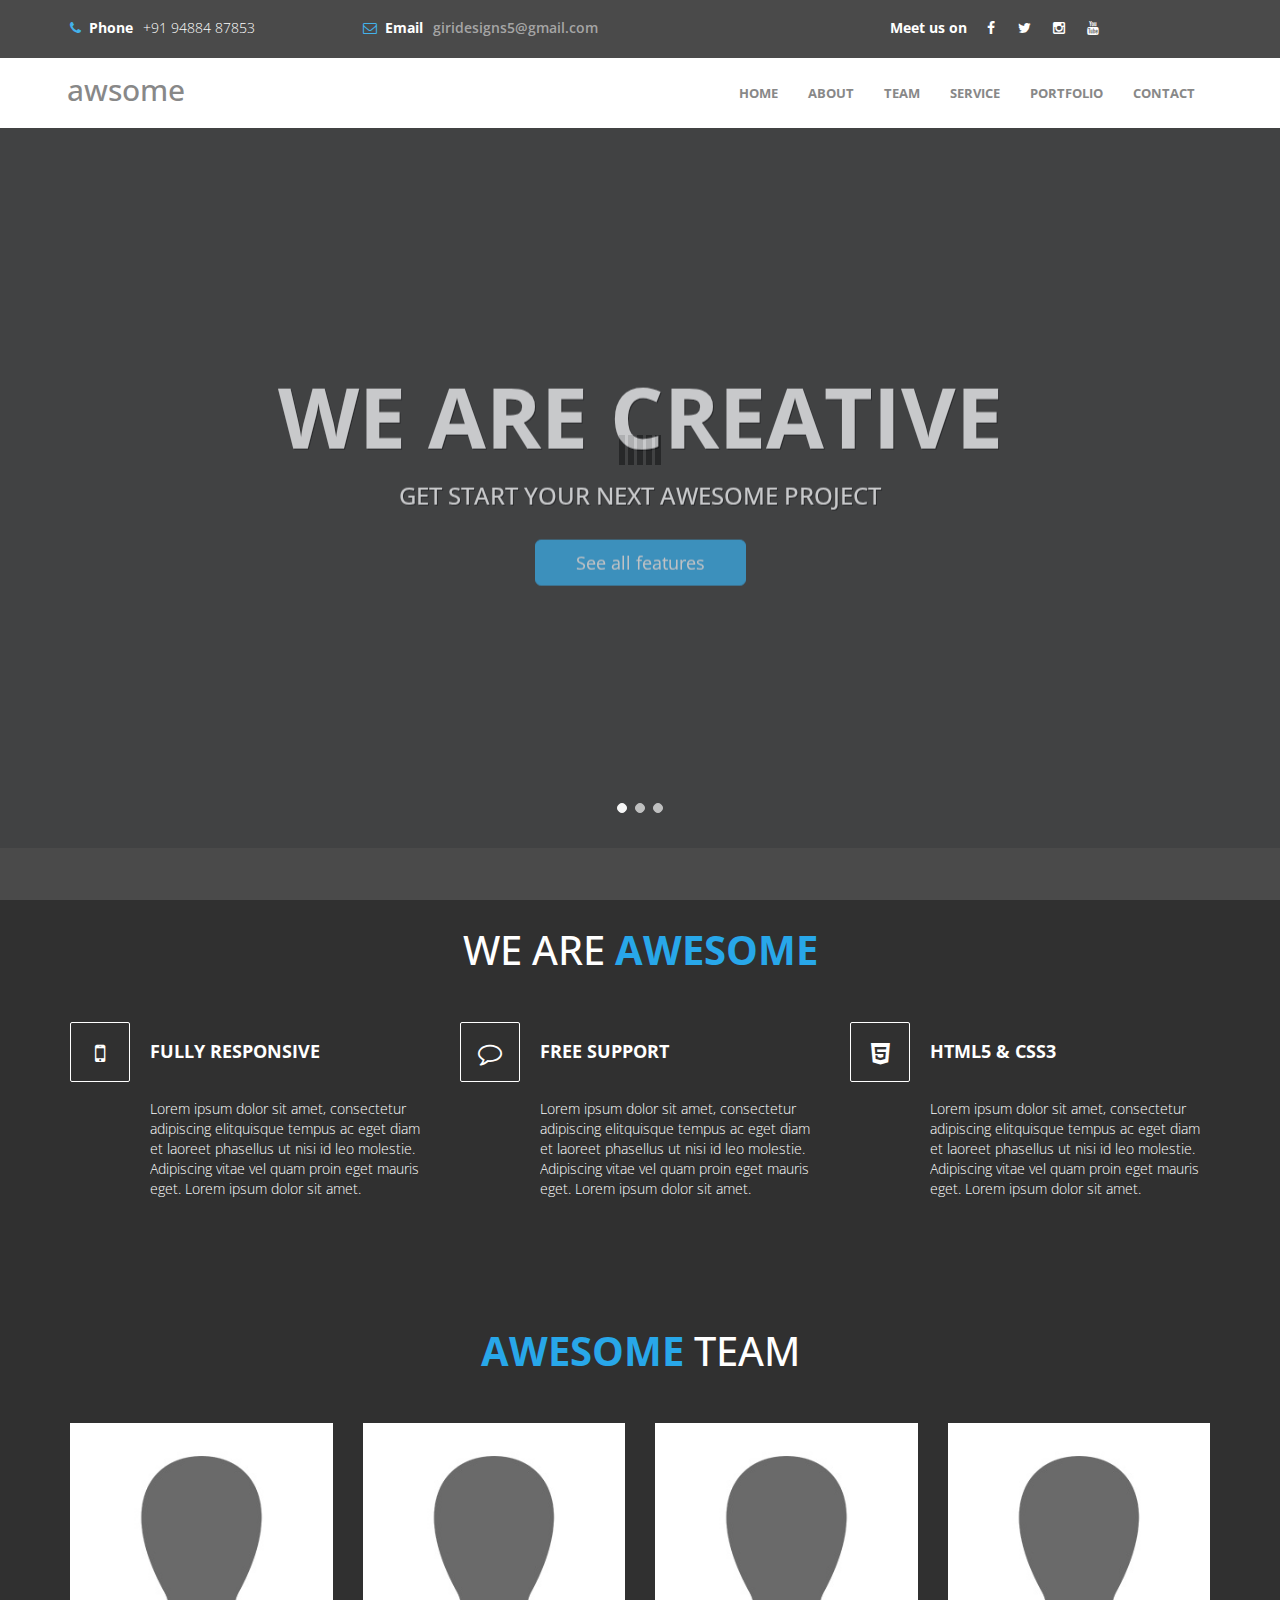
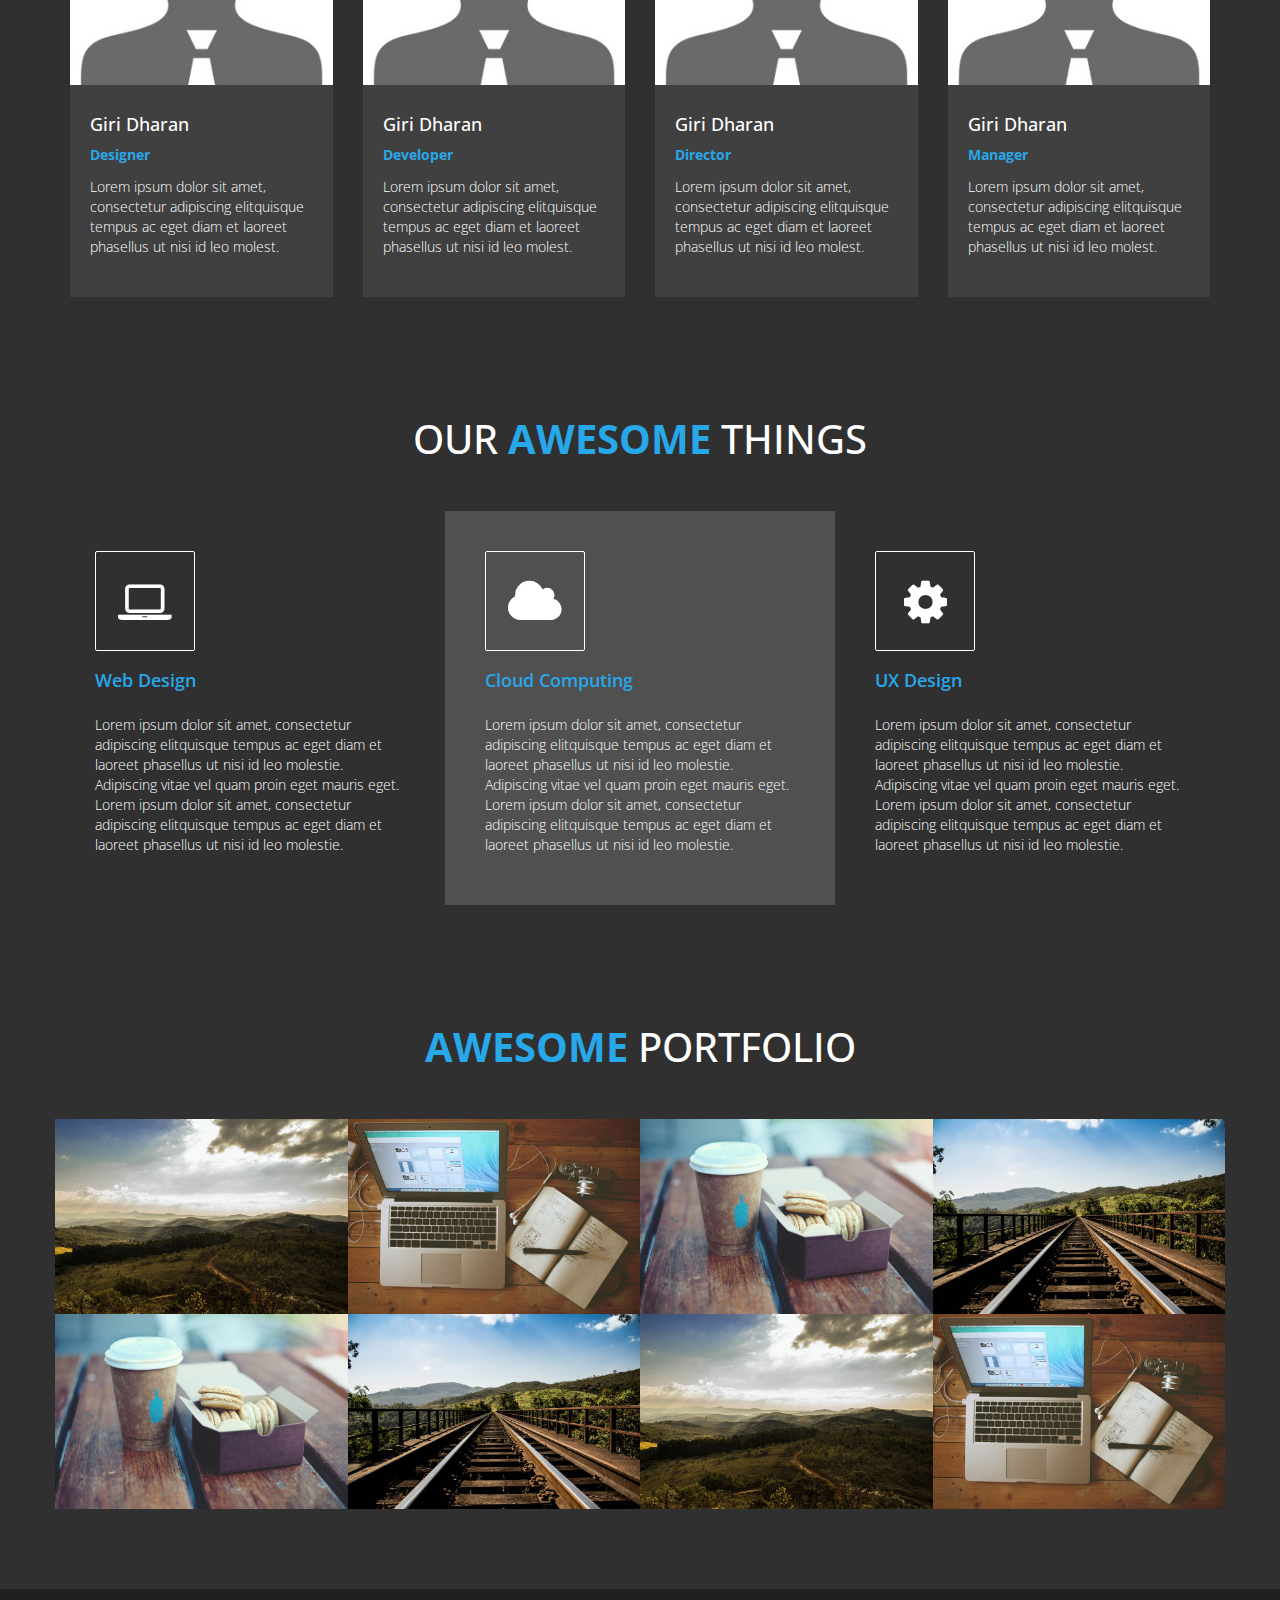
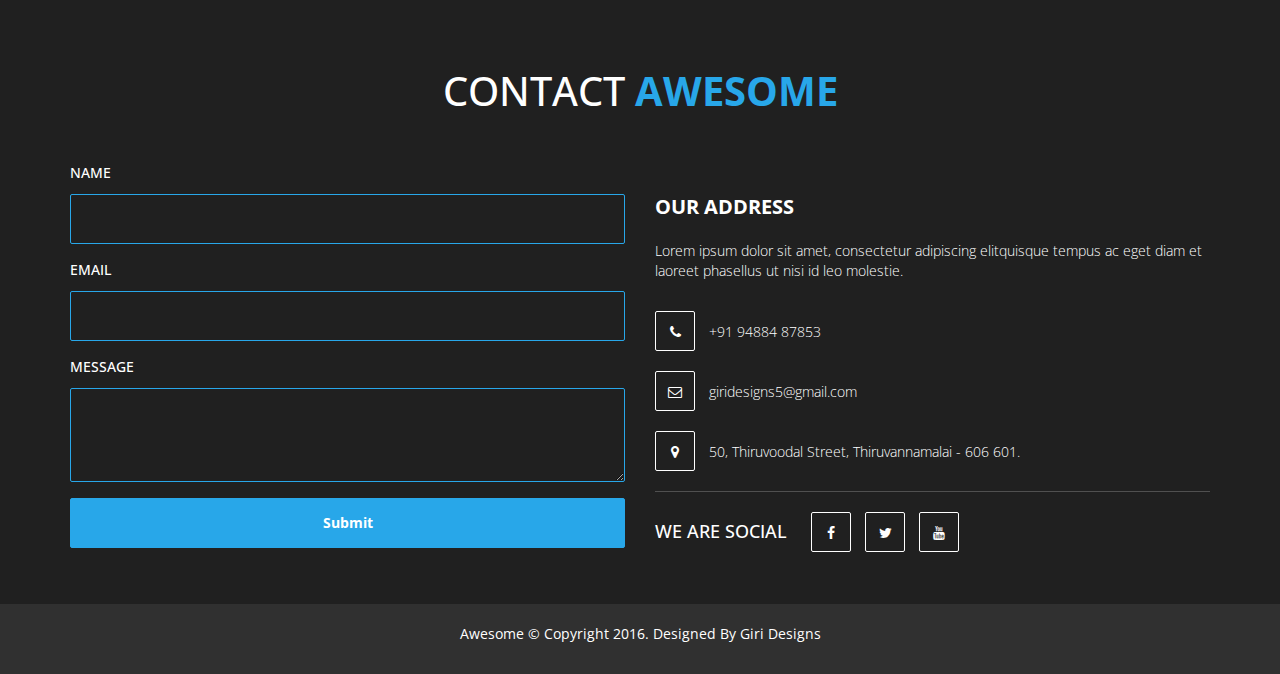
==== index.html @ 8d317e16 "mockup web" ====
<!DOCTYPE html>
<html lang="en">
	<head>
		<meta charset="utf-8">
		<!-- 
        Awesome Template
        http://www.templatemo.com/preview/templatemo_450_awesome
        -->
		<title>Home</title>
		<meta name="keywords" content="">
		<meta name="description" content="">
		<meta http-equiv="X-UA-Compatible" content="IE=Edge">
		<meta name="viewport" content="width=device-width, initial-scale=1">
		
        <link rel="icon" href="images/tab-favicon.png">
        <link rel="stylesheet" href="css/style.css">

		<link rel="stylesheet" href="css/animate.min.css">
		<link rel="stylesheet" href="css/bootstrap.min.css">
		<link rel="stylesheet" href="css/font-awesome.min.css">
		<link href='http://fonts.googleapis.com/css?family=Open+Sans:400,300,600,700' rel='stylesheet' type='text/css'>
		<link rel="stylesheet" href="css/templatemo-style.css">
		<script src="js/jquery.js"></script>
		<script src="js/bootstrap.min.js"></script>
        <script src="js/jquery.singlePageNav.min.js"></script>
		<script src="js/typed.js"></script>
		<script src="js/wow.min.js"></script>
		<script src="js/custom.js"></script>
	</head>
	<body id="top">

		<!-- start preloader -->
		<div class="preloader">
			<div class="sk-spinner sk-spinner-wave">
     	 		<div class="sk-rect1"></div>
       			<div class="sk-rect2"></div>
       			<div class="sk-rect3"></div>
      	 		<div class="sk-rect4"></div>
      			<div class="sk-rect5"></div>
     		</div>
    	</div>
    	<!-- end preloader -->

        <!-- start header -->
        <header>
            <div class="container">
                <div class="row">
                    <div class="col-md-3 col-sm-4 col-xs-12">
                        <p><i class="fa fa-phone"></i><span> Phone</span>+91 94884 87853</p>
                    </div>
                    <div class="col-md-3 col-sm-4 col-xs-12">
                        <p><i class="fa fa-envelope-o"></i><span> Email</span><a href="mailto:giridesigns5@gmail.com">giridesigns5@gmail.com</a></p>
                    </div>
                    <div class="col-md-5 col-sm-4 col-xs-12">
                        <ul class="social-icon">
                            <li><span>Meet us on</span></li>
                            <li><a href="#" class="fa fa-facebook"></a></li>
                            <li><a href="#" class="fa fa-twitter"></a></li>
                            <li><a href="#" class="fa fa-instagram"></a></li>
                            <li><a href="https://www.youtube.com/channel/UC4yzoGuKkCL_8FzI-B-x83A" class="fa fa-youtube"></a></li>
                        </ul>
                    </div>
                </div>
            </div>
        </header>
        <!-- end header -->

    	<!-- start navigation -->
		<nav class="navbar navbar-default templatemo-nav" role="navigation">
			<div class="container">
				<div class="navbar-header">
					<button class="navbar-toggle" data-toggle="collapse" data-target=".navbar-collapse">
						<span class="icon icon-bar"></span>
						<span class="icon icon-bar"></span>
						<span class="icon icon-bar"></span>
					</button>
					<a href="#" class="navbar-brand mt10">awsome
                    </a>
				</div>
				<div class="collapse navbar-collapse">
					<ul class="nav navbar-nav navbar-right">
						<li><a href="#top">HOME</a></li>
						<li><a href="#about">ABOUT</a></li>
						<li><a href="#team">TEAM</a></li>
						<li><a href="#service">SERVICE</a></li>
						<li><a href="#portfolio">PORTFOLIO</a></li>
						<li><a href="#contact">CONTACT</a></li>
					</ul>
				</div>
			</div>
		</nav>
		<!-- end navigation -->
        <div class="carousel fade-carousel slide" data-ride="carousel" data-interval="4000" id="bs-carousel">
          <!-- Overlay -->
          <div class="overlay"></div>

          <!-- Indicators -->
          <ol class="carousel-indicators">
            <li data-target="#bs-carousel" data-slide-to="0" class="active"></li>
            <li data-target="#bs-carousel" data-slide-to="1"></li>
            <li data-target="#bs-carousel" data-slide-to="2"></li>
          </ol>
          
          <!-- Wrapper for slides -->
          <div class="carousel-inner">
            <div class="item slides active">
              <div class="slide-1"></div>
              <div class="hero">
                <hgroup>
                    <h1>We are creative</h1>        
                    <h3>Get start your next awesome project</h3>
                </hgroup>
                <button class="btn btn-hero btn-lg" role="button">See all features</button>
              </div>
            </div>
            <div class="item slides">
              <div class="slide-2"></div>
              <div class="hero">        
                <hgroup>
                    <h1>We are smart</h1>        
                    <h3>Get start your next awesome project</h3>
                </hgroup>       
                <button class="btn btn-hero btn-lg" role="button">See all features</button>
              </div>
            </div>
            <div class="item slides">
              <div class="slide-3"></div>
              <div class="hero">        
                <hgroup>
                    <h1>We are amazing</h1>        
                    <h3>Get start your next awesome project</h3>
                </hgroup>
                <button class="btn btn-hero btn-lg" role="button">See all features</button>
              </div>
            </div>
          </div> 
        </div>
    	<!-- start home -->
    <!--     	<section id="home">
        		<div class="container">
        			<div class="row">
        				<div class="col-md-offset-2 col-md-8">
        					<h1 class="wow fadeIn" data-wow-offset="50" data-wow-delay="0.9s">We make website that are <span>awesome</span></h1>
        					<div class="element">
                                <div class="sub-element">Hello, This is a HTML Website.</div>
                                <div class="sub-element">Awesome Website is Designed and provided by Giri Designs.</div>
                                <div class="sub-element">If you need this website, Please contact us.</div>
                            </div>
        					<a data-scroll href="#about" class="btn btn-default wow fadeInUp" data-wow-offset="50" data-wow-delay="0.6s">GET STARTED</a>
        				</div>
        			</div>
        		</div>
        	</section> -->
    	<!-- end home -->

    	<!-- start about -->
		<section id="about">
			<div class="container">
				<div class="row">
					<div class="col-md-12">
    					<h2 class="wow bounceIn" data-wow-offset="50" data-wow-delay="0.3s">WE ARE <span>AWESOME</span></h2>
    				</div>
					<div class="col-md-4 col-sm-4 col-xs-12 wow fadeInLeft" data-wow-offset="50" data-wow-delay="0.6s">
						<div class="media">
							<div class="media-heading-wrapper">
								<div class="media-object pull-left">
									<i class="fa fa-mobile"></i>
								</div>
								<h3 class="media-heading">FULLY RESPONSIVE</h3>
							</div>
							<div class="media-body">
								<p>Lorem ipsum dolor sit amet, consectetur adipiscing elitquisque tempus ac eget diam et laoreet phasellus ut nisi id leo molestie. Adipiscing vitae vel quam proin eget mauris eget. Lorem ipsum dolor sit amet.</p>
							</div>
						</div>
					</div>
					<div class="col-md-4 col-sm-4 col-xs-12 wow fadeInUp" data-wow-offset="50" data-wow-delay="0.9s">
						<div class="media">
							<div class="media-heading-wrapper">
								<div class="media-object pull-left">
									<i class="fa fa-comment-o"></i>
								</div>
								<h3 class="media-heading">FREE SUPPORT</h3>
							</div>
							<div class="media-body">
								<p>Lorem ipsum dolor sit amet, consectetur adipiscing elitquisque tempus ac eget diam et laoreet phasellus ut nisi id leo molestie. Adipiscing vitae vel quam proin eget mauris eget. Lorem ipsum dolor sit amet.</p>
							</div>
						</div>
					</div>
					<div class="col-md-4 col-sm-4 col-xs-12 wow fadeInRight" data-wow-offset="50" data-wow-delay="0.6s">
						<div class="media">
							<div class="media-heading-wrapper">
								<div class="media-object pull-left">
									<i class="fa fa-html5"></i>
								</div>
								<h3 class="media-heading">HTML5 &AMP; CSS3</h3>
							</div>
							<div class="media-body">
								<p>Lorem ipsum dolor sit amet, consectetur adipiscing elitquisque tempus ac eget diam et laoreet phasellus ut nisi id leo molestie. Adipiscing vitae vel quam proin eget mauris eget. Lorem ipsum dolor sit amet.</p>
							</div>
						</div>
					</div>
				</div>
			</div>
		</section>
		<!-- end about -->

    	<!-- start team -->
    	<section id="team">
    		<div class="container">
    			<div class="row">
    				<div class="col-md-12">
    					<h2 class="wow bounceIn" data-wow-offset="50" data-wow-delay="0.3s"><span>AWESOME</span> TEAM</h2>
    				</div>
    				<div class="col-md-3 col-sm-6 col-xs-12 wow fadeIn" data-wow-offset="50" data-wow-delay="1.3s">
    					<div class="team-wrapper">
    						<img src="images/member-1.jpg" class="img-responsive" alt="team img 1">
    							<div class="team-des">
    								<h4>Giri Dharan</h4>
    								<span>Designer</span>
    								<p>Lorem ipsum dolor sit amet, consectetur adipiscing elitquisque tempus ac eget diam et laoreet phasellus ut nisi id leo molest.</p>
    							</div>
    					</div>
    				</div>
    				<div class="col-md-3 col-sm-6 col-xs-12 wow fadeIn" data-wow-offset="50" data-wow-delay="1.6s">
    					<div class="team-wrapper">
    						<img src="images/member-1.jpg" class="img-responsive" alt="team img 2">
    							<div class="team-des">
    								<h4>Giri Dharan</h4>
    								<span>Developer</span>
    								<p>Lorem ipsum dolor sit amet, consectetur adipiscing elitquisque tempus ac eget diam et laoreet phasellus ut nisi id leo molest.</p>
    							</div>
    					</div>
    				</div>
    				<div class="col-md-3 col-sm-6 col-xs-12 wow fadeIn" data-wow-offset="50" data-wow-delay="1.3s">
    					<div class="team-wrapper">
    						<img src="images/member-1.jpg" class="img-responsive" alt="team img 3">
    							<div class="team-des">
    								<h4>Giri Dharan</h4>
    								<span>Director</span>
    								<p>Lorem ipsum dolor sit amet, consectetur adipiscing elitquisque tempus ac eget diam et laoreet phasellus ut nisi id leo molest.</p>
    							</div>
    					</div>
    				</div>
    				<div class="col-md-3 col-sm-6 col-xs-12 wow fadeIn" data-wow-offset="50" data-wow-delay="1.6s">
    					<div class="team-wrapper">
    						<img src="images/member-1.jpg" class="img-responsive" alt="team img 4">
    							<div class="team-des">
    								<h4>Giri Dharan</h4>
    								<span>Manager</span>
    								<p>Lorem ipsum dolor sit amet, consectetur adipiscing elitquisque tempus ac eget diam et laoreet phasellus ut nisi id leo molest.</p>
    							</div>
    					</div>
    				</div>
    			</div>
    		</div>
    	</section>
    	<!-- end team -->

    	<!-- start service -->
    	<section id="service">
    		<div class="container">
    			<div class="row">
    				<div class="col-md-12">
    					<h2 class="wow bounceIn" data-wow-offset="50" data-wow-delay="0.3s">OUR <span>AWESOME</span> THINGS</h2>
    				</div>
    				<div class="col-md-4 wow fadeIn" data-wow-offset="50" data-wow-delay="0.6s">
    					<i class="fa fa-laptop"></i>
    					<h4>Web Design</h4>
    					<p>Lorem ipsum dolor sit amet, consectetur adipiscing elitquisque tempus ac eget diam et laoreet phasellus ut nisi id leo molestie. Adipiscing vitae vel quam proin eget mauris eget. Lorem ipsum dolor sit amet, consectetur adipiscing elitquisque tempus ac eget diam et laoreet phasellus ut nisi id leo molestie.</p>
    				</div>
    				<div class="col-md-4 active wow fadeIn" data-wow-offset="50" data-wow-delay="0.9s">
    					<i class="fa fa-cloud"></i>
    					<h4>Cloud Computing</h4>
    					<p>Lorem ipsum dolor sit amet, consectetur adipiscing elitquisque tempus ac eget diam et laoreet phasellus ut nisi id leo molestie. Adipiscing vitae vel quam proin eget mauris eget. Lorem ipsum dolor sit amet, consectetur adipiscing elitquisque tempus ac eget diam et laoreet phasellus ut nisi id leo molestie.</p>
    				</div>
    				<div class="col-md-4 wow fadeIn" data-wow-offset="50" data-wow-delay="0.6s">
    					<i class="fa fa-cog"></i>
    					<h4>UX Design</h4>
    					<p>Lorem ipsum dolor sit amet, consectetur adipiscing elitquisque tempus ac eget diam et laoreet phasellus ut nisi id leo molestie. Adipiscing vitae vel quam proin eget mauris eget. Lorem ipsum dolor sit amet, consectetur adipiscing elitquisque tempus ac eget diam et laoreet phasellus ut nisi id leo molestie.</p>
    				</div>
    			</div>
    		</div>
    	</section>
    	<!-- end servie -->

    	<!-- start portfolio -->
    	<section id="portfolio">
    		<div class="container">
    			<div class="row">
    				<div class="col-md-12">
    					<h2 class="wow bounceIn" data-wow-offset="50" data-wow-delay="0.3s"><span>AWESOME</span> PORTFOLIO</h2>
    				</div>
    				<div class="col-md-3 col-sm-6 col-xs-12 wow fadeIn" data-wow-offset="50" data-wow-delay="0.6s">
                        <div class="portfolio-thumb">
    					   <img src="images/portfolio-img1.jpg" class="img-responsive" alt="portfolio img 1">
                                <div class="portfolio-overlay">
                                    <h4>Project One</h4>
                                    <p>Lorem ipsum dolor sit amet, consectetur adipiscing elitquisque tempus ac eget dia.</p>
                                    <a href="#" class="btn btn-default">DETAIL</a>
                                </div>
                        </div>
    				</div>
    				<div class="col-md-3 col-sm-6 col-xs-12 wow fadeIn" data-wow-offset="50" data-wow-delay="0.6s">
                        <div class="portfolio-thumb">
                           <img src="images/portfolio-img2.jpg" class="img-responsive" alt="portfolio img 2">
                                <div class="portfolio-overlay">
                                    <h4>Project Two</h4>
                                    <p>Lorem ipsum dolor sit amet, consectetur adipiscing elitquisque tempus ac eget dia.</p>
                                    <a href="#" class="btn btn-default">DETAIL</a>
                                </div>
                        </div>
                    </div>
                    <div class="col-md-3 col-sm-6 col-xs-12 wow fadeIn" data-wow-offset="50" data-wow-delay="0.6s">
                        <div class="portfolio-thumb">
                           <img src="images/portfolio-img3.jpg" class="img-responsive" alt="portfolio img 3">
                                <div class="portfolio-overlay">
                                    <h4>Project Three</h4>
                                    <p>Lorem ipsum dolor sit amet, consectetur adipiscing elitquisque tempus ac eget dia.</p>
                                    <a href="#" class="btn btn-default">DETAIL</a>
                                </div>
                        </div>
                    </div>
                    <div class="col-md-3 col-sm-6 col-xs-12 wow fadeIn" data-wow-offset="50" data-wow-delay="0.6s">
                        <div class="portfolio-thumb">
                           <img src="images/portfolio-img4.jpg" class="img-responsive" alt="portfolio img 4">
                                <div class="portfolio-overlay">
                                    <h4>Project Four</h4>
                                    <p>Lorem ipsum dolor sit amet, consectetur adipiscing elitquisque tempus ac eget dia.</p>
                                    <a href="#" class="btn btn-default">DETAIL</a>
                                </div>
                        </div>
                    </div>
                    <div class="col-md-3 col-sm-6 col-xs-12 wow fadeIn" data-wow-offset="50" data-wow-delay="0.6s">
                        <div class="portfolio-thumb">
                           <img src="images/portfolio-img3.jpg" class="img-responsive" alt="portfolio img 3">
                                <div class="portfolio-overlay">
                                    <h4>Project Five</h4>
                                    <p>Lorem ipsum dolor sit amet, consectetur adipiscing elitquisque tempus ac eget dia.</p>
                                    <a href="#" class="btn btn-default">DETAIL</a>
                                </div>
                        </div>
                    </div>
                    <div class="col-md-3 col-sm-6 col-xs-12 wow fadeIn" data-wow-offset="50" data-wow-delay="0.6s">
                        <div class="portfolio-thumb">
                           <img src="images/portfolio-img4.jpg" class="img-responsive" alt="portfolio img 4">
                                <div class="portfolio-overlay">
                                    <h4>Project Six</h4>
                                    <p>Lorem ipsum dolor sit amet, consectetur adipiscing elitquisque tempus ac eget dia.</p>
                                    <a href="#" class="btn btn-default">DETAIL</a>
                                </div>
                        </div>
                    </div>
                    <div class="col-md-3 col-sm-6 col-xs-12 wow fadeIn" data-wow-offset="50" data-wow-delay="0.6s">
                        <div class="portfolio-thumb">
                           <img src="images/portfolio-img1.jpg" class="img-responsive" alt="portfolio img 1">
                                <div class="portfolio-overlay">
                                    <h4>Project Seven</h4>
                                    <p>Lorem ipsum dolor sit amet, consectetur adipiscing elitquisque tempus ac eget dia.</p>
                                    <a href="#" class="btn btn-default">DETAIL</a>
                                </div>
                        </div>
                    </div>
                    <div class="col-md-3 col-sm-6 col-xs-12 wow fadeIn" data-wow-offset="50" data-wow-delay="0.6s">
                        <div class="portfolio-thumb">
                           <img src="images/portfolio-img2.jpg" class="img-responsive" alt="portfolio img 2">
                                <div class="portfolio-overlay">
                                    <h4>Project Eight</h4>
                                    <p>Lorem ipsum dolor sit amet, consectetur adipiscing elitquisque tempus ac eget dia.</p>
                                    <a href="#" class="btn btn-default">DETAIL</a>
                                </div>
                        </div>
                    </div>
    			</div>
    		</div>
    	</section>
    	<!-- end portfolio -->

    	<!-- start contact -->
    	<section id="contact">
    		<div class="container">
    			<div class="row">
    				<div class="col-md-12">
    					<h2 class="wow bounceIn" data-wow-offset="50" data-wow-delay="0.3s">CONTACT <span>AWESOME</span></h2>
    				</div>
    				<div class="col-md-6 col-sm-6 col-xs-12 wow fadeInLeft" data-wow-offset="50" data-wow-delay="0.9s">
    					<form action="#" method="post">
    						<label>NAME</label>
    						<input name="fullname" type="text" class="form-control" id="fullname">
   						  	
                            <label>EMAIL</label>
    						<input name="email" type="email" class="form-control" id="email">
   						  	
                            <label>MESSAGE</label>
    						<textarea name="message" rows="4" class="form-control" id="message"></textarea>
    						
                            <input type="submit" class="form-control">
    					</form>
    				</div>
    				<div class="col-md-6 col-sm-6 col-xs-12 wow fadeInRight" data-wow-offset="50" data-wow-delay="0.6s">
    					<address>
    						<p class="address-title">OUR ADDRESS</p>
    						<span>Lorem ipsum dolor sit amet, consectetur adipiscing elitquisque tempus ac eget diam et laoreet phasellus ut nisi id leo molestie.</span>
    						<p><i class="fa fa-phone"></i> +91 94884 87853</p>
    						<p><i class="fa fa-envelope-o"></i> giridesigns5@gmail.com</p>
    						<p><i class="fa fa-map-marker"></i> 50, Thiruvoodal Street, Thiruvannamalai - 606 601.</p>
    					</address>
    					<ul class="social-icon">
    						<li><h4>WE ARE SOCIAL</h4></li>
    						<li><a href="#" class="fa fa-facebook"></a></li>
    						<li><a href="#" class="fa fa-twitter"></a></li>
    						<li><a href="https://www.youtube.com/channel/UC4yzoGuKkCL_8FzI-B-x83A" class="fa fa-youtube"></a></li>
    					</ul>
    				</div>
    			</div>
    		</div>
    	</section>
    	<!-- end contact -->

        <!-- start copyright -->
        <footer id="copyright">
            <div class="container">
                <div class="row">
                    <div class="col-md-12 text-center">
                        <p class="wow bounceIn" data-wow-offset="50" data-wow-delay="0.3s">
                        Awesome &copy; Copyright 2016. Designed By Giri Designs</p>
                    </div>
                </div>
            </div>
        </footer>
        <!-- end copyright -->

	</body>
</html>
---- css/style.css ----
/*
Fade content bs-carousel with hero headers
Code snippet by maridlcrmn (Follow me on Twitter @maridlcrmn) for Bootsnipp.com
Image credits: unsplash.com
*/

/********************************/
/*       Fade Bs-carousel       */
/********************************/
.fade-carousel {
    position: relative;
    height: 80vh;
}
.fade-carousel .carousel-inner .item {
    height: 80vh;
}
.fade-carousel .carousel-indicators > li {
    margin: 0 2px;
    background-color: #f5f5f5;
    border-color: #f5f5f5;
    opacity: .7;
}
.fade-carousel .carousel-indicators > li.active {
  width: 10px;
  height: 10px;
  opacity: 1;
}

/********************************/
/*          Hero Headers        */
/********************************/
.hero {
    position: absolute;
    top: 50%;
    left: 50%;
    z-index: 3;
    color: #fff;
    text-align: center;
    text-transform: uppercase;
    text-shadow: 1px 1px 0 rgba(0,0,0,.75);
      -webkit-transform: translate3d(-50%,-50%,0);
         -moz-transform: translate3d(-50%,-50%,0);
          -ms-transform: translate3d(-50%,-50%,0);
           -o-transform: translate3d(-50%,-50%,0);
              transform: translate3d(-50%,-50%,0);
}
.hero h1 {
    font-size: 6em;    
    font-weight: bold;
    margin: 0;
    padding: 0;
}

.fade-carousel .carousel-inner .item .hero {
    opacity: 0;
    -webkit-transition: 2s all ease-in-out .1s;
       -moz-transition: 2s all ease-in-out .1s; 
        -ms-transition: 2s all ease-in-out .1s; 
         -o-transition: 2s all ease-in-out .1s; 
            transition: 2s all ease-in-out .1s; 
}
.fade-carousel .carousel-inner .item.active .hero {
    opacity: 1;
    -webkit-transition: 2s all ease-in-out .1s;
       -moz-transition: 2s all ease-in-out .1s; 
        -ms-transition: 2s all ease-in-out .1s; 
         -o-transition: 2s all ease-in-out .1s; 
            transition: 2s all ease-in-out .1s;    
}

/********************************/
/*            Overlay           */
/********************************/
.overlay {
    position: absolute;
    width: 100%;
    height: 100%;
    z-index: 2;
    background-color: #080d15;
    opacity: .25;
}

/********************************/
/*          Custom Buttons      */
/********************************/
.btn.btn-lg {padding: 10px 40px;}
.btn.btn-hero,
.btn.btn-hero:hover,
.btn.btn-hero:focus {
    color: #f5f5f5;
    background-color: #28A7E9;
    border-color: #28A7E9;
    outline: none;
    margin: 20px auto;
}

/********************************/
/*       Slides backgrounds     */
/********************************/
.fade-carousel .slides .slide-1, 
.fade-carousel .slides .slide-2,
.fade-carousel .slides .slide-3 {
  height: 100vh;
  background-size: cover;
  background-position: center center;
  background-repeat: no-repeat;
}
.fade-carousel .slides .slide-1 {
  background-image: url(https://ununsplash.imgix.net/photo-1416339134316-0e91dc9ded92?q=75&fm=jpg&s=883a422e10fc4149893984019f63c818); 
}
.fade-carousel .slides .slide-2 {
  background-image: url(https://ununsplash.imgix.net/photo-1416339684178-3a239570f315?q=75&fm=jpg&s=c39d9a3bf66d6566b9608a9f1f3765af);
}
.fade-carousel .slides .slide-3 {
  background-image: url(https://ununsplash.imgix.net/photo-1416339276121-ba1dfa199912?q=75&fm=jpg&s=9bf9f2ef5be5cb5eee5255e7765cb327);
}

/********************************/
/*          Media Queries       */
/********************************/
@media screen and (min-width: 980px){
    .hero { width: 980px; }    
}
@media screen and (max-width: 640px){
    .hero h1 { font-size: 4em; }    
}

/*for product card only*/
.box19{
  text-align:center;
  position:relative;
}
.box19 .box-content{
  width:100%;height:100%;
  background:0 0;
  padding-top:25%;
  position:absolute;top:0;left:0;
  transition:all .3s ease 0s;
}
.box19 .icon,.box19 .title{
  transition:all .2s ease 0s;
}
.box19:hover .box-content{
  background:rgba(0,0,0,.5);
}
.box19 .title{
  font-size:24px;
  color:#fff;
  transform:scale(0);
}
.box19:hover .title{
  transform:scale(1);
}
.box19 .icon{
  list-style:none;
  padding:0;margin:0;opacity:0;
}
.box19:hover .icon{
  opacity:1
}
.box19 .icon li{
  display:inline-block;
}
.box19 .icon li:first-child a,.box19 .icon li:last-child a{
  display:block;
  text-decoration: none;
  width:100px;height:40px;
  line-height:40px;
  font-size:15px;
  font-weight: 400;
  color:#fff;
  border:1px solid #fff;
  position:relative;
}
.box19 .icon li a{
  top:-150px;
}
.box19:hover .icon li a{
  top:0;
}
.box19:hover .icon li a:hover{
  background:#28A7E9;
  border-color:#28A7E9;
}
.box19 .icon li:first-child a{
  transition:all .6s cubic-bezier(.175,.885,.32,1.275) 0s;
}
.box19 .icon li:last-child a{
  transition:all .6s cubic-bezier(.175,.885,.32,1.275) .1s;
}
@media only screen and (max-width:990px){
  .box19{
    margin-bottom:30px;
  }
}
@media only screen and (max-width:360px){
  .box19 .box-content{
    padding-top:20%;
  }
} 
/*for product card only*/


/*for modal style*/
/* The Modal (background) */
.modal {
    display: none; /* Hidden by default */
    position: fixed; /* Stay in place */
    z-index: 1; /* Sit on top */
    padding-top: 150px; /* Location of the box */
    left: 0;
    top: 0;
    margin: auto;
    width: 100%; /* Full width */
    height: 100%; /* Full height */
    overflow: auto; /* Enable scroll if needed */
    background-color: rgb(0,0,0); /* Fallback color */
    background-color: rgba(0,0,0,0.4); /* Black w/ opacity */
}

/* Modal Content */
.modal-content {
    position: relative;
    background-color: #fefefe;
    margin: auto;
    padding: 0;
    border: 1px solid #888;
    width: 50%;
    box-shadow: 0 4px 8px 0 rgba(0,0,0,0.2),0 6px 20px 0 rgba(0,0,0,0.19);
    -webkit-animation-name: animatetop;
    -webkit-animation-duration: 0.4s;
    animation-name: animatetop;
    animation-duration: 0.4s
}

/* Add Animation */
@-webkit-keyframes animatetop {
    from {top:-300px; opacity:0} 
    to {top:0; opacity:1}
}

@keyframes animatetop {
    from {top:-300px; opacity:0}
    to {top:0; opacity:1}
}

/* The Close Button */
.close {
    color: white;
    float: right;
    font-size: 28px;
    font-weight: bold;
}

.close:hover,.close:focus {
    color: #000;
    text-decoration: none;
    cursor: pointer;
}

.modal-header {
    padding: 2px 16px;
    color: #000;
    border-bottom: 0px solid #e5e5e5;
}
.modal-body {padding: 2px 16px;}
---- css/templatemo-style.css ----
/*
Awesome Template
http://www.templatemo.com/preview/templatemo_450_awesome
*/

body
	{
 		background: #303030;
 		color: #ffffff;
		font-family: 'Open Sans', sans-serif;
		font-weight: 300;
		overflow-x: hidden; /* prevent horizontal scrollbar from appearing */
	}
	
a {
	color: #47C6F8;
}
	
a:hover {
	color: #0FF;
}

/* start h2 */
h2
	{
		text-align: center;
		font-size: 40px;
		padding-bottom: 40px;
	}	
h2 span
	{
		color: #28a7e9;
		font-weight: bold;
	}
/* end h2 */

/* start about team service portfolio contact */
#about, #team, #service,
#portfolio, #contact
	{
		padding-top: 60px;
		padding-bottom: 40px;
	}
/* end about team service portfolio contact */

/* start preloader */
.preloader
	{
		position: fixed;
  		top: 0;
  		left: 0;
  		width: 100%;
  		height: 100%;
  		z-index: 99999;
  		display: -webkit-box;
  		display: -webkit-flex;
  		display: -ms-flexbox;
  		display: flex;
  		-webkit-flex-flow: row nowrap;
  		    -ms-flex-flow: row nowrap;
  		        flex-flow: row nowrap;
  		-webkit-box-pack: center;
  		-webkit-justify-content: center;
  		    -ms-flex-pack: center;
  		        justify-content: center;
  		-webkit-box-align: center;
  		-webkit-align-items: center;
  		    -ms-flex-align: center;
  		        align-items: center;
  		background: none repeat scroll 0 0 #ffffff;
	}
.sk-spinner-wave.sk-spinner 
	{
  		width: 50px;
  		height: 30px;
  		text-align: center;
  		font-size: 10px; 
  	}
.sk-spinner-wave div 
	{
  		background-color: #333;
  		height: 100%;
  		width: 6px;
  		display: inline-block;
         -webkit-animation: sk-waveStretchDelay 1.2s infinite ease-in-out;
                 animation: sk-waveStretchDelay 1.2s infinite ease-in-out;
         
    }
.sk-spinner-wave .sk-rect2 
	{
          -webkit-animation-delay: -1.1s;
                  animation-delay: -1.1s; 
      }
.sk-spinner-wave .sk-rect3 
	{
          -webkit-animation-delay: -1s;
                  animation-delay: -1s; 
     }
.sk-spinner-wave .sk-rect4 
	{
          -webkit-animation-delay: -0.9s;
                  animation-delay: -0.9s;
     }
.sk-spinner-wave .sk-rect5 
	{
          -webkit-animation-delay: -0.8s;
                  animation-delay: -0.8s; 
     }

@-webkit-keyframes sk-waveStretchDelay {
  0%, 40%, 100% {
            -webkit-transform: scaleY(0.4);
                    transform: scaleY(0.4); }

  20% {
            -webkit-transform: scaleY(1);
                    transform: scaleY(1); } }

@keyframes sk-waveStretchDelay {
  0%, 40%, 100% {
            -webkit-transform: scaleY(0.4);
                    transform: scaleY(0.4); }

  20% {
            -webkit-transform: scaleY(1);
                    transform: scaleY(1); } }
/* end preloader */

/* start header */
header
	{
		min-height: 20px;
		padding-top: 18px;
		padding-bottom: 10px;
	}
header .fa
	{
		color: #28a7e9;
	}
header span
	{
		font-weight: bold;
		padding-right: 10px;
		padding-left: 4px;
	}
header a
	{
		color: #999;
		font-weight: 600;
	}
header .social-icon
	{
		text-align: right;
	}
header .social-icon li a
	{
		border: none;
		width: 20px;
		height: 20px;
		line-height: 20px;
		text-align: center;
	}
/* end header */

/* start nagivation */
.navbar-default
	{
		background: #fff;
		border: none;
		box-shadow: none;
		margin: 0 !important;
	}
.navbar-default .navbar-brand
	{
		font-weight: 500;
		font-size: 30px;
		height: 70px;
		line-height: 40px;
		padding: 12px 0px 0px 12px;
	}
.navbar-default .navbar-nav li a
	{
		font-weight: bold;
		font-size: 13px;
		height: 70px;
		line-height: 40px;
	}

.navbar-default .navbar-nav > li > a.current { 
	color: #28A7E9; 
}
.templatemo-nav {
	border-radius: 0;	
	width: 100%;
	z-index: 1000;
}
.sticky {	
	position: fixed;
	left: 0;
	top: 0;	
}
/* end navigation */

/* start home */
#home
	{
		background: url('../images/home-bg.jpg') no-repeat;
		background-size: cover;
		padding-top: 160px;
		padding-bottom: 100px;
		min-height: 650px;
	}
#home h1
	{
		font-weight: 300;
		font-size: 70px;
		padding-bottom: 10px;
	}
#home h1 span
	{
		color: #28a7e9;
		font-weight: bold;
	}
#home .btn
	{
		background: transparent;
		border-radius: 2px;
		color: #fff;
		font-size: 16px;
		font-weight: bold;
		margin-top: 20px;
		width: 180px;
		height: 60px;
		padding-top: 18px;
		-webkit-transition: all 0.4s ease-in-out;
		        transition: all 0.4s ease-in-out;
	}
#home .btn:hover
	{
		background: #28a7e9;
		border-color: transparent;
	}
.element {
	height: 60px;
	font-size: 16px;
}
/* end home */

/* start about */
#about .media-heading-wrapper
	{
		padding-bottom: 32px;
	}
#about .media-heading-wrapper .fa
	{
		border: 1px solid #fff;
		border-radius: 2px;
		color: #fff;
		font-size: 24px;
		width: 60px;
		height: 60px;
		line-height: 60px;
		text-align: center;
		margin-bottom: 20px;
		margin-right: 20px;
	}
#about .media-heading-wrapper h3
	{
		font-size: 18px;
		font-weight: bold;
		padding-top: 20px;
		padding-left: 52px;
	}
/* end about */

/* start team */
#team .team-wrapper
	{
		background: #404040;
		padding-bottom: 10px;
		-webkit-transition: all 0.4s ease-in-out;
		        transition: all 0.4s ease-in-out;
		position: relative;
	}
#team .team-wrapper:hover
	{
		cursor: pointer;
		opacity: 0.4;
		bottom: 4px;
	}
#team .team-wrapper .team-des
	{
		padding: 20px;
	}
#team .team-wrapper .team-des span
	{
		color: #28a7e9;
		display: block;
		font-weight: bold;
		padding-bottom: 12px;
	}
/* end team */

/* start service */
#service .col-md-4
	{
		padding: 40px;
		-webkit-transition: all 0.4s ease-in-out;
		        transition: all 0.4s ease-in-out;
	}
#service .col-md-4:hover
	{
		background: #505050;
	}
#service .active
	{
		background: #505050;
		padding: 40px;
	}
#service .fa
	{
		border: 1px solid #fff;
		border-radius: 2px;
		color: #fff;
		font-size: 50px;
		width: 100px;
		height: 100px;
		line-height: 100px;
		text-align: center;
	}
#service h4
	{
		color: #28a7e9;
		font-weight: 600;
		padding-top: 10px;
		padding-bottom: 14px;
	}
/* end service */

/* start portfolio */
#portfolio
	{
		padding-bottom: 80px;
	}
#portfolio .col-md-3
	{
		padding: 0px;
	}
	.portfolio-thumb, 
	.portfolio-overlay {
		max-width: 450px;
	}
#portfolio .portfolio-thumb
	{
		overflow: hidden;
		padding: 0;
		margin: 0 auto;
	}
#portfolio .portfolio-thumb .portfolio-overlay
	{
		background: #28a7e9;
		top: 0;
		left: 0;
		right: 0;
		bottom: 0;	
		width: 100%;
		height: 100%;
		opacity: 0;
		position: absolute;
		padding: 20px 10px 20px 20px;
		margin-left: auto;
		margin-right: auto;
		-webkit-transition: all 0.4s ease-in-out;
		        transition: all 0.4s ease-in-out;
	}
#portfolio .portfolio-thumb .portfolio-overlay h4
	{
		font-weight: bold;
		padding-bottom: 10px;
	}
#portfolio .portfolio-thumb .portfolio-overlay .btn
	{
		background: none;
		border: 1px solid #fff;
		border-radius: 2px;
		color: #fff;
		font-weight: bold;
	}
#portfolio .portfolio-thumb:hover .portfolio-overlay
	{
		cursor: pointer;
		opacity: 0.8;
	}
/* end portfolio */

/* start contact */
#contact
	{
		background: #202020;
	}
#contact .form-control
	{
		background: transparent;
		border: 1px solid #28a7e9;
		border-radius: 2px;
		box-shadow: none;
		color: #fff;
		margin-top: 6px;
		margin-bottom: 16px;
	}
#contact label
	{
		font-weight: 500;
	}
#contact input
	{
		height: 50px;
	}
#contact input[type="submit"]
	{
		background: #28a7e9;
		font-weight: bold;
		-webkit-transition: all 0.4s ease-in-out;
		        transition: all 0.4s ease-in-out;
	}
#contact input[type="submit"]:hover
	{
		background: transparent;
	}
#contact address
	{
		border-bottom: 1px solid #505050;
		padding-top: 30px;
	}
#contact address .address-title
	{
		font-weight: bold;
		font-size: 20px;
		padding-bottom: 10px;
	}
#contact address span
	{
		display: block;
		padding-bottom: 30px;
	}
#contact address .fa
	{
		border: 1px solid #fff;
		border-radius: 2px;
		width: 40px;
		height: 40px;
		line-height: 40px;
		text-align: center;
		margin-right: 10px;
		margin-bottom: 10px;
	}
/* end contact */

/* start copyright */
#copyright
	{
		padding: 20px;
	}
#copyright p
	{
		font-weight: 400;
	}
/* end copyright */

/* start social icon */
.social-icon
	{
		position: relative;
		padding: 0;
		margin: 0;
	}
.social-icon h4
	{
		display: inline-block;
		padding-right: 20px;
	}
.social-icon li
	{
		display: inline-block;
		list-style: none;
	}
.social-icon li a
	{
		border: 1px solid #fff;
		border-radius: 2px;
		color: #fff;
		width: 40px;
		height: 40px;
		line-height: 40px;
		text-align: center;
		text-decoration: none;
		-webkit-transition: all 0.4s ease-in-out;
		        transition: all 0.4s ease-in-out;
		margin-right: 10px;
	}
.social-icon li a:hover
	{
		background: #28a7e9;
		border-color: transparent;
	}
/* end social icon */

@media only screen and (max-width: 1199px) and (min-width: 992px) {
	#portfolio .portfolio-thumb .portfolio-overlay {
		padding: 0px 8px;
	}
}

/* start 980 media quires */
@media only screen and ( max-width: 980px ) {
	#team .team-wrapper
		{
			margin-top: 40px;
		}
	#portfolio .portfolio-thumb .portfolio-overlay
	{
		background: #28a7e9;
		top: 0;
		left: 0;
		right: 0;
		bottom: 0;
		width: 100%;
		height: 100%;
		opacity: 0;
		position: absolute;
		padding: 40px 10px 20px 20px;
		-webkit-transition: all 0.4s ease-in-out;
		        transition: all 0.4s ease-in-out;
	}

}
/* end 360 media quires */

/* start 768 media quires */
@media only screen and ( max-width: 767px ) {
	#home
		{
			min-height: 300px;
			padding-top: 80px;
			padding-bottom: 60px;
		}
	#home h1
		{
			font-size: 52px;
		}

	.templatemo-nav {
		position: fixed;
    	top: 0;
	}
	header {
		margin-top: 70px;
	}
	header .social-icon {
		text-align: left;
	}
	.navbar-toggle {
		margin-top: 15px;
	}
	.navbar-collapse {
		max-height: 300px;
		overflow-y: auto;
	}
	.navbar-default .navbar-nav li a {
		height: 45px;
		padding-top: 5px;
		padding-bottom: 5px;
		line-height: 35px;
	}
}
/* end 768 media quires */

/* start 360 media quires */
@media only screen and ( max-width: 360px ) {
	header .social-icon
		{
			text-align: left;
		}
	#home
		{
			min-height: 200px;
			padding-top: 60px;
			padding-bottom: 40px;
		}
	#home h1
		{
			font-size: 32px;
		}

}
/* end 360 media quires */
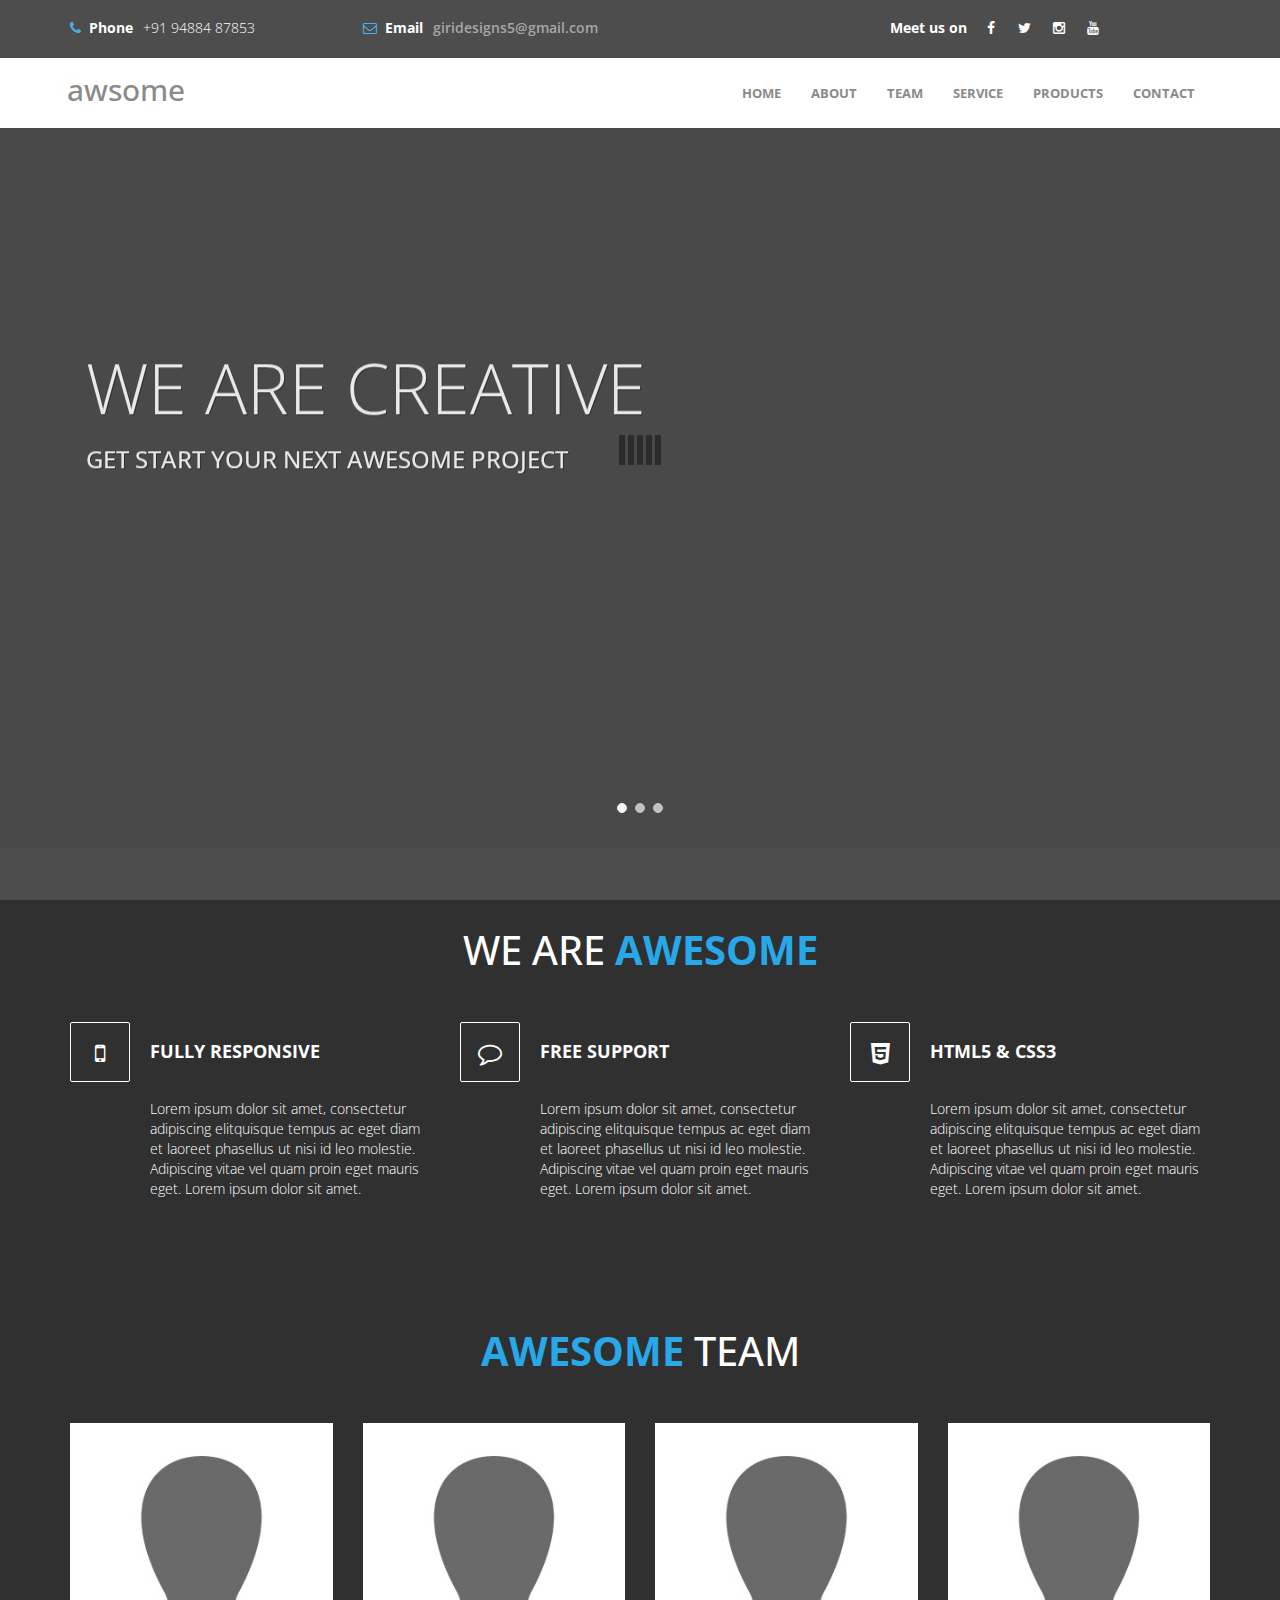
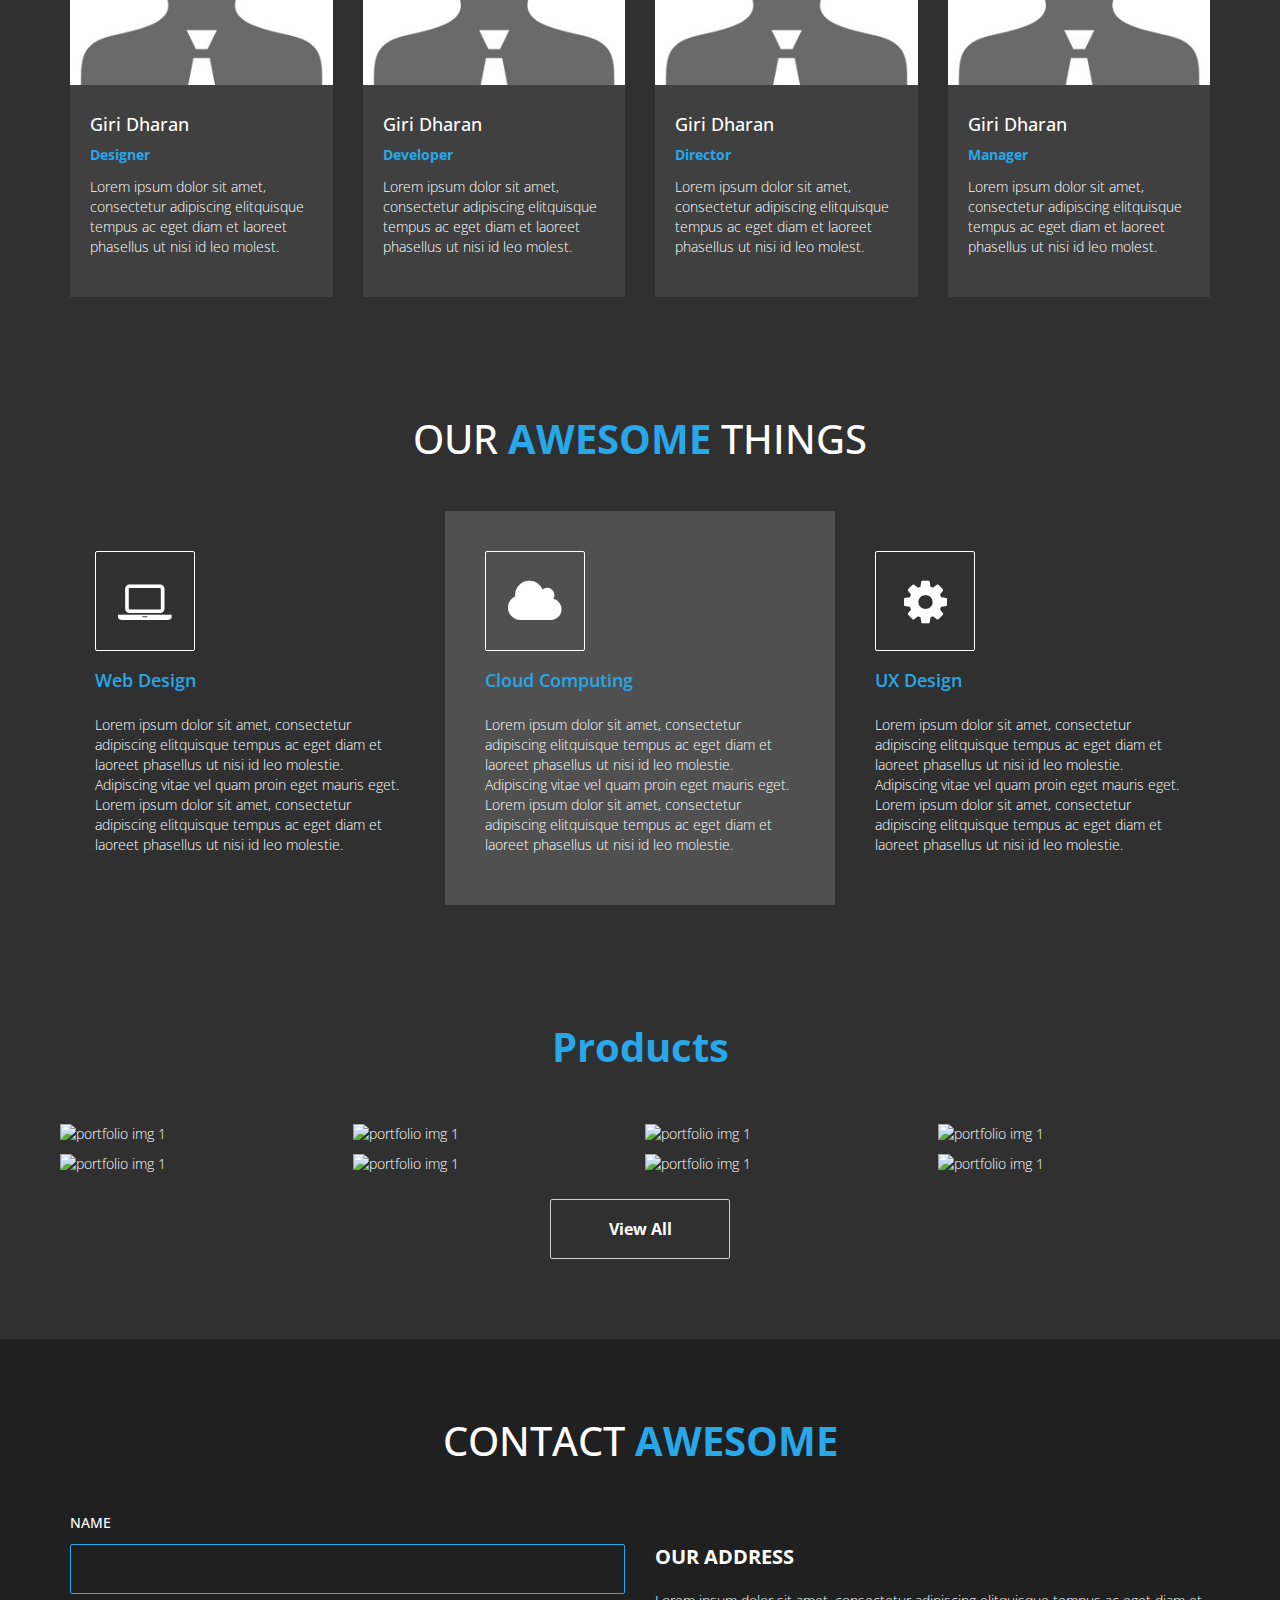
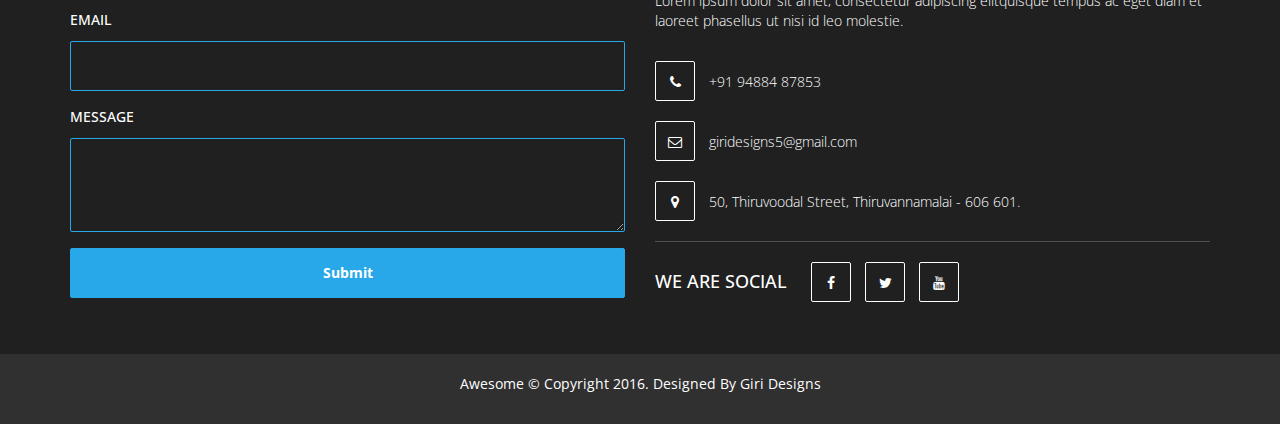
==== commit 33855995: "products page ready" ====
--- a/index.html
+++ b/index.html
@@ -20,12 +20,7 @@
 		<link rel="stylesheet" href="css/font-awesome.min.css">
 		<link href='http://fonts.googleapis.com/css?family=Open+Sans:400,300,600,700' rel='stylesheet' type='text/css'>
 		<link rel="stylesheet" href="css/templatemo-style.css">
-		<script src="js/jquery.js"></script>
-		<script src="js/bootstrap.min.js"></script>
-        <script src="js/jquery.singlePageNav.min.js"></script>
-		<script src="js/typed.js"></script>
-		<script src="js/wow.min.js"></script>
-		<script src="js/custom.js"></script>
+		
 	</head>
 	<body id="top">
 
@@ -83,7 +78,7 @@
 						<li><a href="#about">ABOUT</a></li>
 						<li><a href="#team">TEAM</a></li>
 						<li><a href="#service">SERVICE</a></li>
-						<li><a href="#portfolio">PORTFOLIO</a></li>
+						<li><a href="#portfolio">PRODUCTS</a></li>
 						<li><a href="#contact">CONTACT</a></li>
 					</ul>
 				</div>
@@ -110,7 +105,6 @@
                     <h1>We are creative</h1>        
                     <h3>Get start your next awesome project</h3>
                 </hgroup>
-                <button class="btn btn-hero btn-lg" role="button">See all features</button>
               </div>
             </div>
             <div class="item slides">
@@ -120,7 +114,6 @@
                     <h1>We are smart</h1>        
                     <h3>Get start your next awesome project</h3>
                 </hgroup>       
-                <button class="btn btn-hero btn-lg" role="button">See all features</button>
               </div>
             </div>
             <div class="item slides">
@@ -130,13 +123,12 @@
                     <h1>We are amazing</h1>        
                     <h3>Get start your next awesome project</h3>
                 </hgroup>
-                <button class="btn btn-hero btn-lg" role="button">See all features</button>
               </div>
             </div>
           </div> 
         </div>
     	<!-- start home -->
-    <!--     	<section id="home">
+      <!--   	<section id="home">
         		<div class="container">
         			<div class="row">
         				<div class="col-md-offset-2 col-md-8">
@@ -288,88 +280,97 @@
     		<div class="container">
     			<div class="row">
     				<div class="col-md-12">
-    					<h2 class="wow bounceIn" data-wow-offset="50" data-wow-delay="0.3s"><span>AWESOME</span> PORTFOLIO</h2>
+    					<h2 class="wow bounceIn" data-wow-offset="50" data-wow-delay="0.3s"><span>Products</span></h2>
     				</div>
     				<div class="col-md-3 col-sm-6 col-xs-12 wow fadeIn" data-wow-offset="50" data-wow-delay="0.6s">
-                        <div class="portfolio-thumb">
-    					   <img src="images/portfolio-img1.jpg" class="img-responsive" alt="portfolio img 1">
-                                <div class="portfolio-overlay">
-                                    <h4>Project One</h4>
+                        <div class="portfolio-thumb m5">
+                          <img src="https://via.placeholder.com/300" class="img-responsive" alt="portfolio img 1">
+                                <div class="portfolio-overlay cpo">
+                                    <h4>Project Eight</h4>
                                     <p>Lorem ipsum dolor sit amet, consectetur adipiscing elitquisque tempus ac eget dia.</p>
                                     <a href="#" class="btn btn-default">DETAIL</a>
                                 </div>
                         </div>
     				</div>
     				<div class="col-md-3 col-sm-6 col-xs-12 wow fadeIn" data-wow-offset="50" data-wow-delay="0.6s">
-                        <div class="portfolio-thumb">
-                           <img src="images/portfolio-img2.jpg" class="img-responsive" alt="portfolio img 2">
-                                <div class="portfolio-overlay">
-                                    <h4>Project Two</h4>
-                                    <p>Lorem ipsum dolor sit amet, consectetur adipiscing elitquisque tempus ac eget dia.</p>
-                                    <a href="#" class="btn btn-default">DETAIL</a>
-                                </div>
-                        </div>
-                    </div>
-                    <div class="col-md-3 col-sm-6 col-xs-12 wow fadeIn" data-wow-offset="50" data-wow-delay="0.6s">
-                        <div class="portfolio-thumb">
-                           <img src="images/portfolio-img3.jpg" class="img-responsive" alt="portfolio img 3">
-                                <div class="portfolio-overlay">
-                                    <h4>Project Three</h4>
-                                    <p>Lorem ipsum dolor sit amet, consectetur adipiscing elitquisque tempus ac eget dia.</p>
-                                    <a href="#" class="btn btn-default">DETAIL</a>
-                                </div>
-                        </div>
-                    </div>
-                    <div class="col-md-3 col-sm-6 col-xs-12 wow fadeIn" data-wow-offset="50" data-wow-delay="0.6s">
-                        <div class="portfolio-thumb">
-                           <img src="images/portfolio-img4.jpg" class="img-responsive" alt="portfolio img 4">
-                                <div class="portfolio-overlay">
-                                    <h4>Project Four</h4>
-                                    <p>Lorem ipsum dolor sit amet, consectetur adipiscing elitquisque tempus ac eget dia.</p>
-                                    <a href="#" class="btn btn-default">DETAIL</a>
-                                </div>
-                        </div>
-                    </div>
-                    <div class="col-md-3 col-sm-6 col-xs-12 wow fadeIn" data-wow-offset="50" data-wow-delay="0.6s">
-                        <div class="portfolio-thumb">
-                           <img src="images/portfolio-img3.jpg" class="img-responsive" alt="portfolio img 3">
-                                <div class="portfolio-overlay">
-                                    <h4>Project Five</h4>
-                                    <p>Lorem ipsum dolor sit amet, consectetur adipiscing elitquisque tempus ac eget dia.</p>
-                                    <a href="#" class="btn btn-default">DETAIL</a>
-                                </div>
-                        </div>
-                    </div>
-                    <div class="col-md-3 col-sm-6 col-xs-12 wow fadeIn" data-wow-offset="50" data-wow-delay="0.6s">
-                        <div class="portfolio-thumb">
-                           <img src="images/portfolio-img4.jpg" class="img-responsive" alt="portfolio img 4">
-                                <div class="portfolio-overlay">
-                                    <h4>Project Six</h4>
-                                    <p>Lorem ipsum dolor sit amet, consectetur adipiscing elitquisque tempus ac eget dia.</p>
-                                    <a href="#" class="btn btn-default">DETAIL</a>
-                                </div>
-                        </div>
-                    </div>
-                    <div class="col-md-3 col-sm-6 col-xs-12 wow fadeIn" data-wow-offset="50" data-wow-delay="0.6s">
-                        <div class="portfolio-thumb">
-                           <img src="images/portfolio-img1.jpg" class="img-responsive" alt="portfolio img 1">
-                                <div class="portfolio-overlay">
-                                    <h4>Project Seven</h4>
-                                    <p>Lorem ipsum dolor sit amet, consectetur adipiscing elitquisque tempus ac eget dia.</p>
-                                    <a href="#" class="btn btn-default">DETAIL</a>
-                                </div>
-                        </div>
-                    </div>
-                    <div class="col-md-3 col-sm-6 col-xs-12 wow fadeIn" data-wow-offset="50" data-wow-delay="0.6s">
-                        <div class="portfolio-thumb">
-                           <img src="images/portfolio-img2.jpg" class="img-responsive" alt="portfolio img 2">
-                                <div class="portfolio-overlay">
-                                    <h4>Project Eight</h4>
-                                    <p>Lorem ipsum dolor sit amet, consectetur adipiscing elitquisque tempus ac eget dia.</p>
-                                    <a href="#" class="btn btn-default">DETAIL</a>
-                                </div>
-                        </div>
-                    </div>
+                       <div class="portfolio-thumb m5">
+                          <img src="https://via.placeholder.com/300" class="img-responsive" alt="portfolio img 1">
+                                <div class="portfolio-overlay cpo">
+                                    <h4>Project Eight</h4>
+                                    <p>Lorem ipsum dolor sit amet, consectetur adipiscing elitquisque tempus ac eget dia.</p>
+                                    <a href="#" class="btn btn-default">DETAIL</a>
+                                </div>
+                        </div>
+                    </div>
+                    <div class="col-md-3 col-sm-6 col-xs-12 wow fadeIn" data-wow-offset="50" data-wow-delay="0.6s">
+                        <div class="portfolio-thumb m5">
+                          <img src="https://via.placeholder.com/300" class="img-responsive" alt="portfolio img 1">
+                                <div class="portfolio-overlay cpo">
+                                    <h4>Project Eight</h4>
+                                    <p>Lorem ipsum dolor sit amet, consectetur adipiscing elitquisque tempus ac eget dia.</p>
+                                    <a href="#" class="btn btn-default">DETAIL</a>
+                                </div>
+                        </div>
+                    </div>
+                    <div class="col-md-3 col-sm-6 col-xs-12 wow fadeIn" data-wow-offset="50" data-wow-delay="0.6s">
+                        <div class="portfolio-thumb m5">
+                          <img src="https://via.placeholder.com/300" class="img-responsive" alt="portfolio img 1">
+                                <div class="portfolio-overlay cpo">
+                                    <h4>Project Eight</h4>
+                                    <p>Lorem ipsum dolor sit amet, consectetur adipiscing elitquisque tempus ac eget dia.</p>
+                                    <a href="#" class="btn btn-default">DETAIL</a>
+                                </div>
+                        </div>
+                    </div>
+                    <div class="col-md-3 col-sm-6 col-xs-12 wow fadeIn" data-wow-offset="50" data-wow-delay="0.6s">
+                        <div class="portfolio-thumb m5">
+                          <img src="https://via.placeholder.com/300" class="img-responsive" alt="portfolio img 1">
+                                <div class="portfolio-overlay cpo">
+                                    <h4>Project Eight</h4>
+                                    <p>Lorem ipsum dolor sit amet, consectetur adipiscing elitquisque tempus ac eget dia.</p>
+                                    <a href="#" class="btn btn-default">DETAIL</a>
+                                </div>
+                        </div>
+                    </div>
+                    <div class="col-md-3 col-sm-6 col-xs-12 wow fadeIn" data-wow-offset="50" data-wow-delay="0.6s">
+                       <div class="portfolio-thumb m5">
+                          <img src="https://via.placeholder.com/300" class="img-responsive" alt="portfolio img 1">
+                                <div class="portfolio-overlay cpo">
+                                    <h4>Project Eight</h4>
+                                    <p>Lorem ipsum dolor sit amet, consectetur adipiscing elitquisque tempus ac eget dia.</p>
+                                    <a href="#" class="btn btn-default">DETAIL</a>
+                                </div>
+                        </div>
+                    </div>
+                    <div class="col-md-3 col-sm-6 col-xs-12 wow fadeIn" data-wow-offset="50" data-wow-delay="0.6s">
+                        <div class="portfolio-thumb m5">
+                          <img src="https://via.placeholder.com/300" class="img-responsive" alt="portfolio img 1">
+                                <div class="portfolio-overlay cpo">
+                                    <h4>Project Eight</h4>
+                                    <p>Lorem ipsum dolor sit amet, consectetur adipiscing elitquisque tempus ac eget dia.</p>
+                                    <a href="#" class="btn btn-default">DETAIL</a>
+                                </div>
+                        </div>
+                    </div>
+                    <div class="col-md-3 col-sm-6 col-xs-12 wow fadeIn" data-wow-offset="50" data-wow-delay="0.6s">
+                        <div class="portfolio-thumb m5">
+                          <img src="https://via.placeholder.com/300" class="img-responsive" alt="portfolio img 1">
+                                <div class="portfolio-overlay cpo">
+                                    <h4>Project Eight</h4>
+                                    <p>Lorem ipsum dolor sit amet, consectetur adipiscing elitquisque tempus ac eget dia.</p>
+                                    <a href="#" class="btn btn-default">DETAIL</a>
+                                </div>
+                        </div>
+                    </div>
+                    <section id="home">
+                <div class="container">
+                    <div class="row">
+                        <div class="col-sm-12 make-center" id="product">
+                            <a data-scroll href="products.html" class="btn btn-default wow fadeInUp" data-wow-offset="50" data-wow-delay="0.6s">View All</a>
+                        </div>
+                    </div>
+                </div>
+            </section>
     			</div>
     		</div>
     	</section>
@@ -429,5 +430,13 @@
         </footer>
         <!-- end copyright -->
 
+        <!-- all scripts -->
+        <script src="js/jquery.js"></script>
+        <script src="js/bootstrap.min.js"></script>
+        <script src="js/jquery.singlePageNav.min.js"></script>
+        <script src="js/typed.js"></script>
+        <script src="js/wow.min.js"></script>
+        <script src="js/custom.js"></script>
+        <!-- all scripts -->
 	</body>
 </html>--- a/css/style.css
+++ b/css/style.css
@@ -31,11 +31,11 @@
 /********************************/
 .hero {
     position: absolute;
-    top: 50%;
-    left: 50%;
+    top: 40%;
+    left: 45%;
     z-index: 3;
     color: #fff;
-    text-align: center;
+    text-align: left;
     text-transform: uppercase;
     text-shadow: 1px 1px 0 rgba(0,0,0,.75);
       -webkit-transform: translate3d(-50%,-50%,0);
@@ -45,8 +45,8 @@
               transform: translate3d(-50%,-50%,0);
 }
 .hero h1 {
-    font-size: 6em;    
-    font-weight: bold;
+    font-weight: 300;
+    font-size: 70px;
     margin: 0;
     padding: 0;
 }
@@ -77,7 +77,7 @@
     height: 100%;
     z-index: 2;
     background-color: #080d15;
-    opacity: .25;
+    opacity: .1;
 }
 
 /********************************/
@@ -126,42 +126,43 @@
 }
 
 /*for product card only*/
-.box19{
+.box{
   text-align:center;
   position:relative;
-}
-.box19 .box-content{
+  margin:15px 0px;
+}
+.box .box-content{
   width:100%;height:100%;
   background:0 0;
   padding-top:25%;
   position:absolute;top:0;left:0;
   transition:all .3s ease 0s;
 }
-.box19 .icon,.box19 .title{
+.box .icon,.box .title{
   transition:all .2s ease 0s;
 }
-.box19:hover .box-content{
+.box:hover .box-content{
   background:rgba(0,0,0,.5);
 }
-.box19 .title{
+.box .title{
   font-size:24px;
   color:#fff;
   transform:scale(0);
 }
-.box19:hover .title{
+.box:hover .title{
   transform:scale(1);
 }
-.box19 .icon{
+.box .icon{
   list-style:none;
   padding:0;margin:0;opacity:0;
 }
-.box19:hover .icon{
+.box:hover .icon{
   opacity:1
 }
-.box19 .icon li{
+.box .icon li{
   display:inline-block;
 }
-.box19 .icon li:first-child a,.box19 .icon li:last-child a{
+.box .icon li:first-child a,.box .icon li:last-child a{
   display:block;
   text-decoration: none;
   width:100px;height:40px;
@@ -172,29 +173,25 @@
   border:1px solid #fff;
   position:relative;
 }
-.box19 .icon li a{
+.box .icon li a{
   top:-150px;
 }
-.box19:hover .icon li a{
+.box:hover .icon li a{
   top:0;
 }
-.box19:hover .icon li a:hover{
+.box:hover .icon li a:hover{
   background:#28A7E9;
   border-color:#28A7E9;
 }
-.box19 .icon li:first-child a{
+.box .icon li:first-child a{
   transition:all .6s cubic-bezier(.175,.885,.32,1.275) 0s;
 }
-.box19 .icon li:last-child a{
+.box .icon li:last-child a{
   transition:all .6s cubic-bezier(.175,.885,.32,1.275) .1s;
 }
-@media only screen and (max-width:990px){
-  .box19{
-    margin-bottom:30px;
-  }
-}
+
 @media only screen and (max-width:360px){
-  .box19 .box-content{
+  .box .box-content{
     padding-top:20%;
   }
 } 
@@ -265,3 +262,19 @@
 }
 .modal-body {padding: 2px 16px;}
 
+
+
+
+.m5 {
+    margin: 5px !important;
+}
+.cpo {
+   
+     width: auto !important; 
+     height: auto !important; 
+    margin: 5px !important;
+}
+
+.make-center{
+  text-align: center;
+}--- a/css/templatemo-style.css
+++ b/css/templatemo-style.css
@@ -202,15 +202,15 @@
 /* end navigation */
 
 /* start home */
-#home
+/*#home
 	{
 		background: url('../images/home-bg.jpg') no-repeat;
 		background-size: cover;
 		padding-top: 160px;
 		padding-bottom: 100px;
 		min-height: 650px;
-	}
-#home h1
+	}*/
+/*#home h1
 	{
 		font-weight: 300;
 		font-size: 70px;
@@ -221,7 +221,8 @@
 		color: #28a7e9;
 		font-weight: bold;
 	}
-#home .btn
+#home*/
+#product .btn
 	{
 		background: transparent;
 		border-radius: 2px;
@@ -235,8 +236,10 @@
 		-webkit-transition: all 0.4s ease-in-out;
 		        transition: all 0.4s ease-in-out;
 	}
-#home .btn:hover
-	{
+/*#home*/
+ #product .btn:hover
+	{
+		color: #fff;
 		background: #28a7e9;
 		border-color: transparent;
 	}
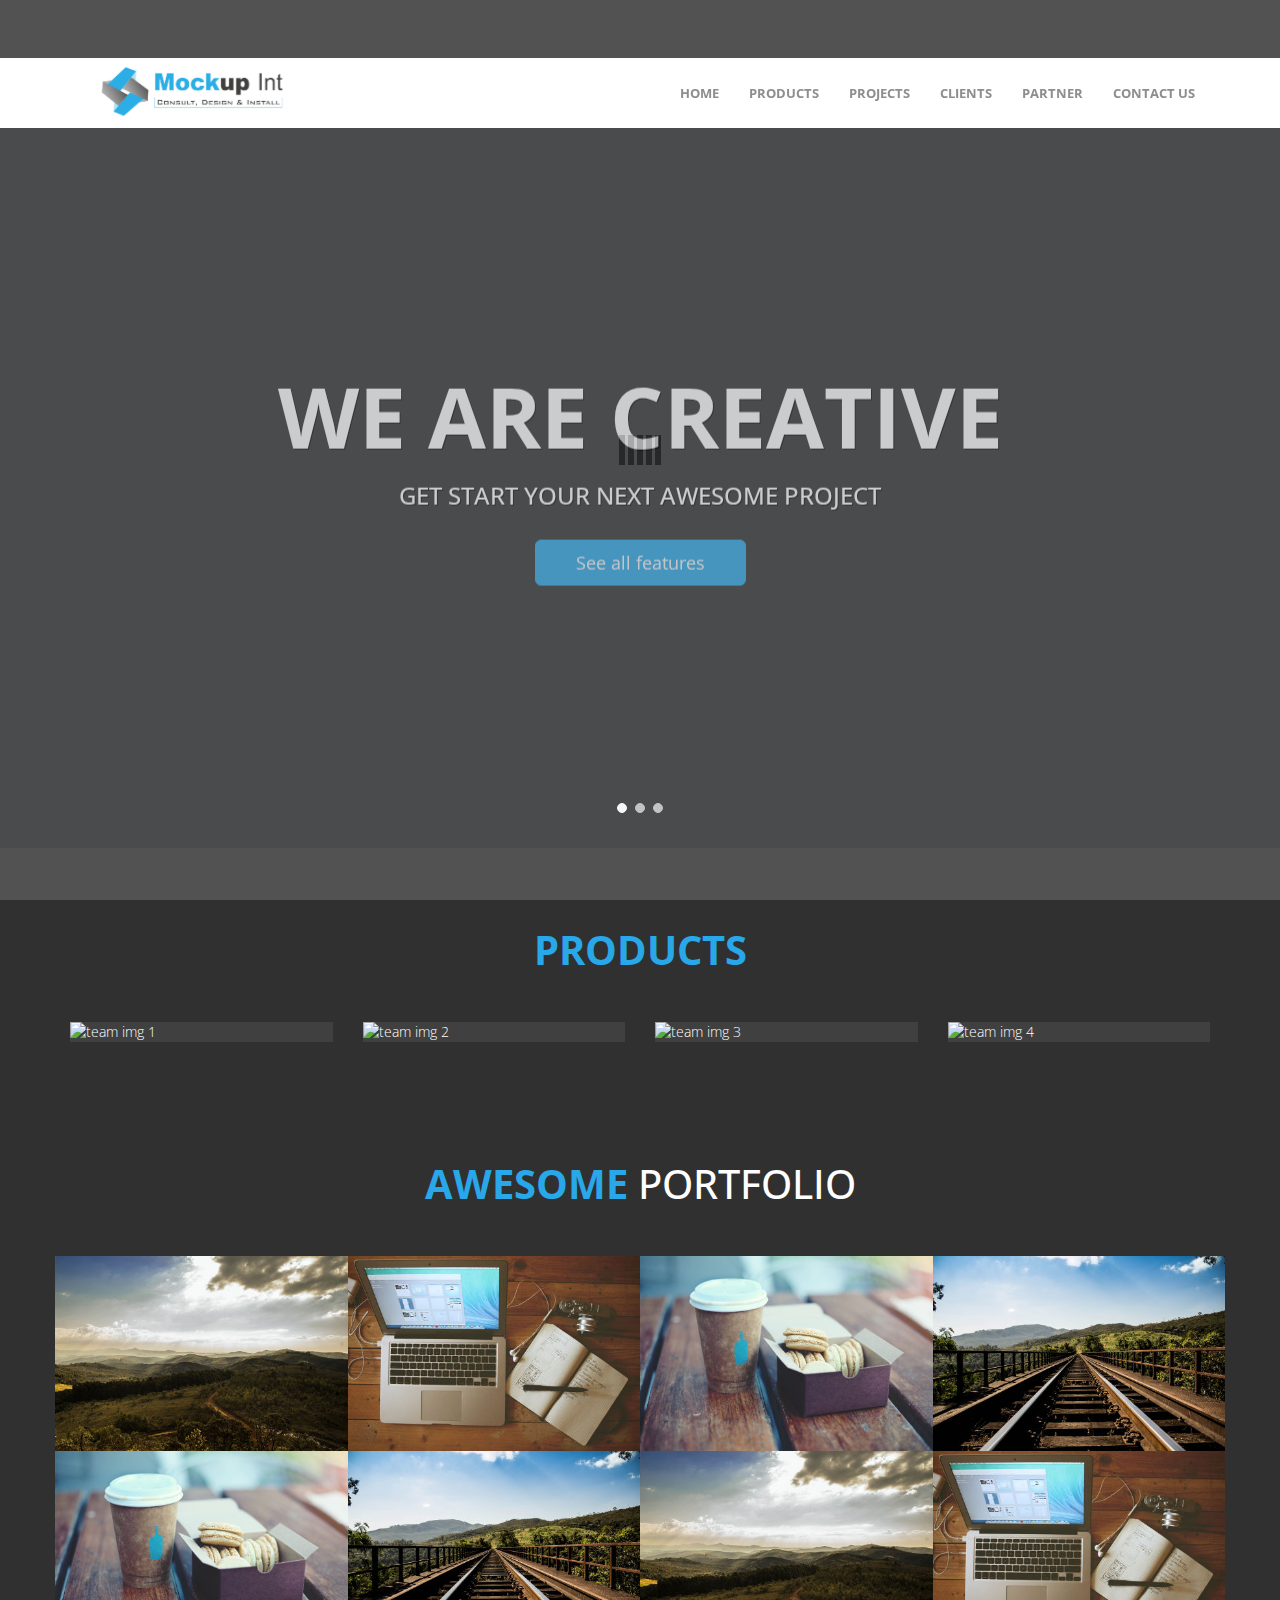
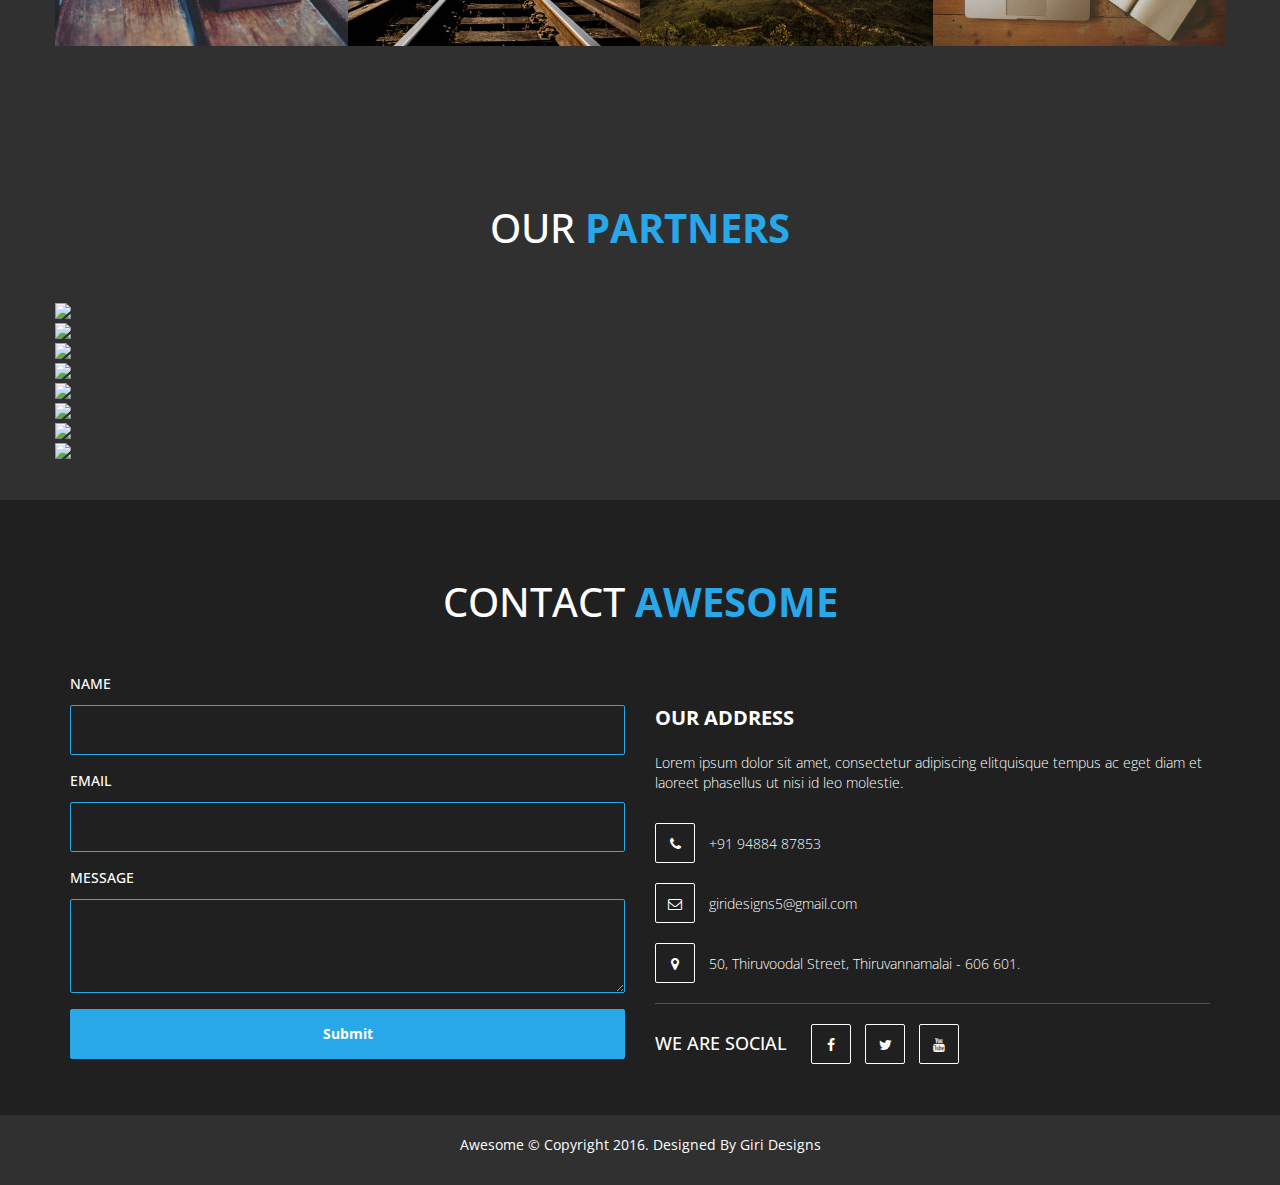
==== commit 23fa93d6: "logo and placement changed" ====
--- a/index.html
+++ b/index.html
@@ -20,7 +20,15 @@
 		<link rel="stylesheet" href="css/font-awesome.min.css">
 		<link href='http://fonts.googleapis.com/css?family=Open+Sans:400,300,600,700' rel='stylesheet' type='text/css'>
 		<link rel="stylesheet" href="css/templatemo-style.css">
-		
+		<script src="js/jquery.js"></script>
+		<script src="js/bootstrap.min.js"></script>
+        <script src="js/jquery.singlePageNav.min.js"></script>
+		<script src="js/typed.js"></script>
+		<script src="js/wow.min.js"></script>
+		<script src="js/custom.js"></script>
+        <link rel="stylesheet" type="text/css" href="https://cdnjs.cloudflare.com/ajax/libs/slick-carousel/1.9.0/slick.css"/>
+        <link rel="stylesheet" type="text/css" href="https://cdnjs.cloudflare.com/ajax/libs/slick-carousel/1.9.0/slick-theme.min.css"/>
+        
 	</head>
 	<body id="top">
 
@@ -39,22 +47,8 @@
         <!-- start header -->
         <header>
             <div class="container">
-                <div class="row">
-                    <div class="col-md-3 col-sm-4 col-xs-12">
-                        <p><i class="fa fa-phone"></i><span> Phone</span>+91 94884 87853</p>
-                    </div>
-                    <div class="col-md-3 col-sm-4 col-xs-12">
-                        <p><i class="fa fa-envelope-o"></i><span> Email</span><a href="mailto:giridesigns5@gmail.com">giridesigns5@gmail.com</a></p>
-                    </div>
-                    <div class="col-md-5 col-sm-4 col-xs-12">
-                        <ul class="social-icon">
-                            <li><span>Meet us on</span></li>
-                            <li><a href="#" class="fa fa-facebook"></a></li>
-                            <li><a href="#" class="fa fa-twitter"></a></li>
-                            <li><a href="#" class="fa fa-instagram"></a></li>
-                            <li><a href="https://www.youtube.com/channel/UC4yzoGuKkCL_8FzI-B-x83A" class="fa fa-youtube"></a></li>
-                        </ul>
-                    </div>
+                <div class="row" style="height: 30px">
+                
                 </div>
             </div>
         </header>
@@ -69,17 +63,17 @@
 						<span class="icon icon-bar"></span>
 						<span class="icon icon-bar"></span>
 					</button>
-					<a href="#" class="navbar-brand mt10">awsome
+					<a href="#" class="navbar-brand mt10"><img src="./images/logo.png" alt="logo" id="logo">
                     </a>
 				</div>
 				<div class="collapse navbar-collapse">
 					<ul class="nav navbar-nav navbar-right">
-						<li><a href="#top">HOME</a></li>
-						<li><a href="#about">ABOUT</a></li>
-						<li><a href="#team">TEAM</a></li>
-						<li><a href="#service">SERVICE</a></li>
-						<li><a href="#portfolio">PRODUCTS</a></li>
-						<li><a href="#contact">CONTACT</a></li>
+                        <li><a href="#top">HOME</a></li>
+                        <li><a href="#team">PRODUCTS</a></li>
+                        <li><a href="#portfolio">PROJECTS</a></li>
+                        <li><a href="#about">CLIENTS</a></li>
+                        <li><a href="#service">PARTNER</a></li>
+                        <li><a href="#contact">CONTACT US</a></li>
 					</ul>
 				</div>
 			</div>
@@ -105,6 +99,7 @@
                     <h1>We are creative</h1>        
                     <h3>Get start your next awesome project</h3>
                 </hgroup>
+                <button class="btn btn-hero btn-lg" role="button">See all features</button>
               </div>
             </div>
             <div class="item slides">
@@ -114,6 +109,7 @@
                     <h1>We are smart</h1>        
                     <h3>Get start your next awesome project</h3>
                 </hgroup>       
+                <button class="btn btn-hero btn-lg" role="button">See all features</button>
               </div>
             </div>
             <div class="item slides">
@@ -123,12 +119,13 @@
                     <h1>We are amazing</h1>        
                     <h3>Get start your next awesome project</h3>
                 </hgroup>
+                <button class="btn btn-hero btn-lg" role="button">See all features</button>
               </div>
             </div>
           </div> 
         </div>
     	<!-- start home -->
-      <!--   	<section id="home">
+    <!--     	<section id="home">
         		<div class="container">
         			<div class="row">
         				<div class="col-md-offset-2 col-md-8">
@@ -146,7 +143,7 @@
     	<!-- end home -->
 
     	<!-- start about -->
-		<section id="about">
+<!-- 		<section id="about">
 			<div class="container">
 				<div class="row">
 					<div class="col-md-12">
@@ -193,7 +190,7 @@
 					</div>
 				</div>
 			</div>
-		</section>
+		</section> -->
 		<!-- end about -->
 
     	<!-- start team -->
@@ -201,180 +198,167 @@
     		<div class="container">
     			<div class="row">
     				<div class="col-md-12">
-    					<h2 class="wow bounceIn" data-wow-offset="50" data-wow-delay="0.3s"><span>AWESOME</span> TEAM</h2>
+    					<h2 class="wow bounceIn" data-wow-offset="50" data-wow-delay="0.3s"><span>PRODUCTS</span></h2>
     				</div>
     				<div class="col-md-3 col-sm-6 col-xs-12 wow fadeIn" data-wow-offset="50" data-wow-delay="1.3s">
     					<div class="team-wrapper">
-    						<img src="images/member-1.jpg" class="img-responsive" alt="team img 1">
-    							<div class="team-des">
+    						<img src="https://via.placeholder.com/262" class="img-responsive" alt="team img 1">
+    							<!-- <div class="team-des">
     								<h4>Giri Dharan</h4>
     								<span>Designer</span>
     								<p>Lorem ipsum dolor sit amet, consectetur adipiscing elitquisque tempus ac eget diam et laoreet phasellus ut nisi id leo molest.</p>
-    							</div>
+    							</div> -->
     					</div>
     				</div>
     				<div class="col-md-3 col-sm-6 col-xs-12 wow fadeIn" data-wow-offset="50" data-wow-delay="1.6s">
     					<div class="team-wrapper">
-    						<img src="images/member-1.jpg" class="img-responsive" alt="team img 2">
-    							<div class="team-des">
+    						<img src="https://via.placeholder.com/262" class="img-responsive" alt="team img 2">
+    						<!-- 	<div class="team-des">
     								<h4>Giri Dharan</h4>
     								<span>Developer</span>
     								<p>Lorem ipsum dolor sit amet, consectetur adipiscing elitquisque tempus ac eget diam et laoreet phasellus ut nisi id leo molest.</p>
-    							</div>
+    							</div> -->
     					</div>
     				</div>
     				<div class="col-md-3 col-sm-6 col-xs-12 wow fadeIn" data-wow-offset="50" data-wow-delay="1.3s">
     					<div class="team-wrapper">
-    						<img src="images/member-1.jpg" class="img-responsive" alt="team img 3">
-    							<div class="team-des">
+    						<img src="https://via.placeholder.com/262" class="img-responsive" alt="team img 3">
+    							<!-- <div class="team-des">
     								<h4>Giri Dharan</h4>
     								<span>Director</span>
     								<p>Lorem ipsum dolor sit amet, consectetur adipiscing elitquisque tempus ac eget diam et laoreet phasellus ut nisi id leo molest.</p>
-    							</div>
+    							</div> -->
     					</div>
     				</div>
     				<div class="col-md-3 col-sm-6 col-xs-12 wow fadeIn" data-wow-offset="50" data-wow-delay="1.6s">
     					<div class="team-wrapper">
-    						<img src="images/member-1.jpg" class="img-responsive" alt="team img 4">
-    							<div class="team-des">
+    						<img src="https://via.placeholder.com/262" class="img-responsive" alt="team img 4">
+    						<!-- 	<div class="team-des">
     								<h4>Giri Dharan</h4>
     								<span>Manager</span>
     								<p>Lorem ipsum dolor sit amet, consectetur adipiscing elitquisque tempus ac eget diam et laoreet phasellus ut nisi id leo molest.</p>
-    							</div>
+    							</div> -->
     					</div>
     				</div>
     			</div>
+                <div class="row"></div>
     		</div>
     	</section>
     	<!-- end team -->
-
-    	<!-- start service -->
-    	<section id="service">
-    		<div class="container">
-    			<div class="row">
-    				<div class="col-md-12">
-    					<h2 class="wow bounceIn" data-wow-offset="50" data-wow-delay="0.3s">OUR <span>AWESOME</span> THINGS</h2>
-    				</div>
-    				<div class="col-md-4 wow fadeIn" data-wow-offset="50" data-wow-delay="0.6s">
-    					<i class="fa fa-laptop"></i>
-    					<h4>Web Design</h4>
-    					<p>Lorem ipsum dolor sit amet, consectetur adipiscing elitquisque tempus ac eget diam et laoreet phasellus ut nisi id leo molestie. Adipiscing vitae vel quam proin eget mauris eget. Lorem ipsum dolor sit amet, consectetur adipiscing elitquisque tempus ac eget diam et laoreet phasellus ut nisi id leo molestie.</p>
-    				</div>
-    				<div class="col-md-4 active wow fadeIn" data-wow-offset="50" data-wow-delay="0.9s">
-    					<i class="fa fa-cloud"></i>
-    					<h4>Cloud Computing</h4>
-    					<p>Lorem ipsum dolor sit amet, consectetur adipiscing elitquisque tempus ac eget diam et laoreet phasellus ut nisi id leo molestie. Adipiscing vitae vel quam proin eget mauris eget. Lorem ipsum dolor sit amet, consectetur adipiscing elitquisque tempus ac eget diam et laoreet phasellus ut nisi id leo molestie.</p>
-    				</div>
-    				<div class="col-md-4 wow fadeIn" data-wow-offset="50" data-wow-delay="0.6s">
-    					<i class="fa fa-cog"></i>
-    					<h4>UX Design</h4>
-    					<p>Lorem ipsum dolor sit amet, consectetur adipiscing elitquisque tempus ac eget diam et laoreet phasellus ut nisi id leo molestie. Adipiscing vitae vel quam proin eget mauris eget. Lorem ipsum dolor sit amet, consectetur adipiscing elitquisque tempus ac eget diam et laoreet phasellus ut nisi id leo molestie.</p>
-    				</div>
-    			</div>
-    		</div>
-    	</section>
-    	<!-- end servie -->
 
     	<!-- start portfolio -->
     	<section id="portfolio">
     		<div class="container">
     			<div class="row">
     				<div class="col-md-12">
-    					<h2 class="wow bounceIn" data-wow-offset="50" data-wow-delay="0.3s"><span>Products</span></h2>
+    					<h2 class="wow bounceIn" data-wow-offset="50" data-wow-delay="0.3s"><span>AWESOME</span> PORTFOLIO</h2>
     				</div>
     				<div class="col-md-3 col-sm-6 col-xs-12 wow fadeIn" data-wow-offset="50" data-wow-delay="0.6s">
-                        <div class="portfolio-thumb m5">
-                          <img src="https://via.placeholder.com/300" class="img-responsive" alt="portfolio img 1">
-                                <div class="portfolio-overlay cpo">
+                        <div class="portfolio-thumb">
+    					   <img src="images/portfolio-img1.jpg" class="img-responsive" alt="portfolio img 1">
+                                <div class="portfolio-overlay">
+                                    <h4>Project One</h4>
+                                    <p>Lorem ipsum dolor sit amet, consectetur adipiscing elitquisque tempus ac eget dia.</p>
+                                    <a href="#" class="btn btn-default">DETAIL</a>
+                                </div>
+                        </div>
+    				</div>
+    				<div class="col-md-3 col-sm-6 col-xs-12 wow fadeIn" data-wow-offset="50" data-wow-delay="0.6s">
+                        <div class="portfolio-thumb">
+                           <img src="images/portfolio-img2.jpg" class="img-responsive" alt="portfolio img 2">
+                                <div class="portfolio-overlay">
+                                    <h4>Project Two</h4>
+                                    <p>Lorem ipsum dolor sit amet, consectetur adipiscing elitquisque tempus ac eget dia.</p>
+                                    <a href="#" class="btn btn-default">DETAIL</a>
+                                </div>
+                        </div>
+                    </div>
+                    <div class="col-md-3 col-sm-6 col-xs-12 wow fadeIn" data-wow-offset="50" data-wow-delay="0.6s">
+                        <div class="portfolio-thumb">
+                           <img src="images/portfolio-img3.jpg" class="img-responsive" alt="portfolio img 3">
+                                <div class="portfolio-overlay">
+                                    <h4>Project Three</h4>
+                                    <p>Lorem ipsum dolor sit amet, consectetur adipiscing elitquisque tempus ac eget dia.</p>
+                                    <a href="#" class="btn btn-default">DETAIL</a>
+                                </div>
+                        </div>
+                    </div>
+                    <div class="col-md-3 col-sm-6 col-xs-12 wow fadeIn" data-wow-offset="50" data-wow-delay="0.6s">
+                        <div class="portfolio-thumb">
+                           <img src="images/portfolio-img4.jpg" class="img-responsive" alt="portfolio img 4">
+                                <div class="portfolio-overlay">
+                                    <h4>Project Four</h4>
+                                    <p>Lorem ipsum dolor sit amet, consectetur adipiscing elitquisque tempus ac eget dia.</p>
+                                    <a href="#" class="btn btn-default">DETAIL</a>
+                                </div>
+                        </div>
+                    </div>
+                    <div class="col-md-3 col-sm-6 col-xs-12 wow fadeIn" data-wow-offset="50" data-wow-delay="0.6s">
+                        <div class="portfolio-thumb">
+                           <img src="images/portfolio-img3.jpg" class="img-responsive" alt="portfolio img 3">
+                                <div class="portfolio-overlay">
+                                    <h4>Project Five</h4>
+                                    <p>Lorem ipsum dolor sit amet, consectetur adipiscing elitquisque tempus ac eget dia.</p>
+                                    <a href="#" class="btn btn-default">DETAIL</a>
+                                </div>
+                        </div>
+                    </div>
+                    <div class="col-md-3 col-sm-6 col-xs-12 wow fadeIn" data-wow-offset="50" data-wow-delay="0.6s">
+                        <div class="portfolio-thumb">
+                           <img src="images/portfolio-img4.jpg" class="img-responsive" alt="portfolio img 4">
+                                <div class="portfolio-overlay">
+                                    <h4>Project Six</h4>
+                                    <p>Lorem ipsum dolor sit amet, consectetur adipiscing elitquisque tempus ac eget dia.</p>
+                                    <a href="#" class="btn btn-default">DETAIL</a>
+                                </div>
+                        </div>
+                    </div>
+                    <div class="col-md-3 col-sm-6 col-xs-12 wow fadeIn" data-wow-offset="50" data-wow-delay="0.6s">
+                        <div class="portfolio-thumb">
+                           <img src="images/portfolio-img1.jpg" class="img-responsive" alt="portfolio img 1">
+                                <div class="portfolio-overlay">
+                                    <h4>Project Seven</h4>
+                                    <p>Lorem ipsum dolor sit amet, consectetur adipiscing elitquisque tempus ac eget dia.</p>
+                                    <a href="#" class="btn btn-default">DETAIL</a>
+                                </div>
+                        </div>
+                    </div>
+                    <div class="col-md-3 col-sm-6 col-xs-12 wow fadeIn" data-wow-offset="50" data-wow-delay="0.6s">
+                        <div class="portfolio-thumb">
+                           <img src="images/portfolio-img2.jpg" class="img-responsive" alt="portfolio img 2">
+                                <div class="portfolio-overlay">
                                     <h4>Project Eight</h4>
                                     <p>Lorem ipsum dolor sit amet, consectetur adipiscing elitquisque tempus ac eget dia.</p>
                                     <a href="#" class="btn btn-default">DETAIL</a>
                                 </div>
                         </div>
-    				</div>
-    				<div class="col-md-3 col-sm-6 col-xs-12 wow fadeIn" data-wow-offset="50" data-wow-delay="0.6s">
-                       <div class="portfolio-thumb m5">
-                          <img src="https://via.placeholder.com/300" class="img-responsive" alt="portfolio img 1">
-                                <div class="portfolio-overlay cpo">
-                                    <h4>Project Eight</h4>
-                                    <p>Lorem ipsum dolor sit amet, consectetur adipiscing elitquisque tempus ac eget dia.</p>
-                                    <a href="#" class="btn btn-default">DETAIL</a>
-                                </div>
-                        </div>
-                    </div>
-                    <div class="col-md-3 col-sm-6 col-xs-12 wow fadeIn" data-wow-offset="50" data-wow-delay="0.6s">
-                        <div class="portfolio-thumb m5">
-                          <img src="https://via.placeholder.com/300" class="img-responsive" alt="portfolio img 1">
-                                <div class="portfolio-overlay cpo">
-                                    <h4>Project Eight</h4>
-                                    <p>Lorem ipsum dolor sit amet, consectetur adipiscing elitquisque tempus ac eget dia.</p>
-                                    <a href="#" class="btn btn-default">DETAIL</a>
-                                </div>
-                        </div>
-                    </div>
-                    <div class="col-md-3 col-sm-6 col-xs-12 wow fadeIn" data-wow-offset="50" data-wow-delay="0.6s">
-                        <div class="portfolio-thumb m5">
-                          <img src="https://via.placeholder.com/300" class="img-responsive" alt="portfolio img 1">
-                                <div class="portfolio-overlay cpo">
-                                    <h4>Project Eight</h4>
-                                    <p>Lorem ipsum dolor sit amet, consectetur adipiscing elitquisque tempus ac eget dia.</p>
-                                    <a href="#" class="btn btn-default">DETAIL</a>
-                                </div>
-                        </div>
-                    </div>
-                    <div class="col-md-3 col-sm-6 col-xs-12 wow fadeIn" data-wow-offset="50" data-wow-delay="0.6s">
-                        <div class="portfolio-thumb m5">
-                          <img src="https://via.placeholder.com/300" class="img-responsive" alt="portfolio img 1">
-                                <div class="portfolio-overlay cpo">
-                                    <h4>Project Eight</h4>
-                                    <p>Lorem ipsum dolor sit amet, consectetur adipiscing elitquisque tempus ac eget dia.</p>
-                                    <a href="#" class="btn btn-default">DETAIL</a>
-                                </div>
-                        </div>
-                    </div>
-                    <div class="col-md-3 col-sm-6 col-xs-12 wow fadeIn" data-wow-offset="50" data-wow-delay="0.6s">
-                       <div class="portfolio-thumb m5">
-                          <img src="https://via.placeholder.com/300" class="img-responsive" alt="portfolio img 1">
-                                <div class="portfolio-overlay cpo">
-                                    <h4>Project Eight</h4>
-                                    <p>Lorem ipsum dolor sit amet, consectetur adipiscing elitquisque tempus ac eget dia.</p>
-                                    <a href="#" class="btn btn-default">DETAIL</a>
-                                </div>
-                        </div>
-                    </div>
-                    <div class="col-md-3 col-sm-6 col-xs-12 wow fadeIn" data-wow-offset="50" data-wow-delay="0.6s">
-                        <div class="portfolio-thumb m5">
-                          <img src="https://via.placeholder.com/300" class="img-responsive" alt="portfolio img 1">
-                                <div class="portfolio-overlay cpo">
-                                    <h4>Project Eight</h4>
-                                    <p>Lorem ipsum dolor sit amet, consectetur adipiscing elitquisque tempus ac eget dia.</p>
-                                    <a href="#" class="btn btn-default">DETAIL</a>
-                                </div>
-                        </div>
-                    </div>
-                    <div class="col-md-3 col-sm-6 col-xs-12 wow fadeIn" data-wow-offset="50" data-wow-delay="0.6s">
-                        <div class="portfolio-thumb m5">
-                          <img src="https://via.placeholder.com/300" class="img-responsive" alt="portfolio img 1">
-                                <div class="portfolio-overlay cpo">
-                                    <h4>Project Eight</h4>
-                                    <p>Lorem ipsum dolor sit amet, consectetur adipiscing elitquisque tempus ac eget dia.</p>
-                                    <a href="#" class="btn btn-default">DETAIL</a>
-                                </div>
-                        </div>
-                    </div>
-                    <section id="home">
-                <div class="container">
-                    <div class="row">
-                        <div class="col-sm-12 make-center" id="product">
-                            <a data-scroll href="products.html" class="btn btn-default wow fadeInUp" data-wow-offset="50" data-wow-delay="0.6s">View All</a>
-                        </div>
-                    </div>
-                </div>
-            </section>
+                    </div>
     			</div>
     		</div>
     	</section>
     	<!-- end portfolio -->
+
+        <!-- start service -->
+        <section id="service">
+            <div class="container">
+                <div class="row">
+                    <div class="col-md-12">
+                        <h2 class="wow bounceIn" data-wow-offset="50" data-wow-delay="0.3s">OUR <span>PARTNERS</span></h2>
+                    </div>
+                     <section class="customer-logos slider">
+                        <div class="slide"><img src="https://via.placeholder.com/150"></div>
+                        <div class="slide"><img src="https://via.placeholder.com/150"></div>
+                        <div class="slide"><img src="https://via.placeholder.com/150"></div>
+                        <div class="slide"><img src="https://via.placeholder.com/150"></div>
+                        <div class="slide"><img src="https://via.placeholder.com/150"></div>
+                        <div class="slide"><img src="https://via.placeholder.com/150"></div>
+                        <div class="slide"><img src="https://via.placeholder.com/150"></div>
+                        <div class="slide"><img src="https://via.placeholder.com/150"></div>
+                    </section>
+                </div>
+            </div>
+        </section>
+        <!-- end servie -->
 
     	<!-- start contact -->
     	<section id="contact">
@@ -430,13 +414,5 @@
         </footer>
         <!-- end copyright -->
 
-        <!-- all scripts -->
-        <script src="js/jquery.js"></script>
-        <script src="js/bootstrap.min.js"></script>
-        <script src="js/jquery.singlePageNav.min.js"></script>
-        <script src="js/typed.js"></script>
-        <script src="js/wow.min.js"></script>
-        <script src="js/custom.js"></script>
-        <!-- all scripts -->
 	</body>
 </html>--- a/css/style.css
+++ b/css/style.css
@@ -31,11 +31,11 @@
 /********************************/
 .hero {
     position: absolute;
-    top: 40%;
-    left: 45%;
+    top: 50%;
+    left: 50%;
     z-index: 3;
     color: #fff;
-    text-align: left;
+    text-align: center;
     text-transform: uppercase;
     text-shadow: 1px 1px 0 rgba(0,0,0,.75);
       -webkit-transform: translate3d(-50%,-50%,0);
@@ -45,8 +45,8 @@
               transform: translate3d(-50%,-50%,0);
 }
 .hero h1 {
-    font-weight: 300;
-    font-size: 70px;
+    font-size: 6em;    
+    font-weight: bold;
     margin: 0;
     padding: 0;
 }
@@ -77,7 +77,7 @@
     height: 100%;
     z-index: 2;
     background-color: #080d15;
-    opacity: .1;
+    opacity: .25;
 }
 
 /********************************/
@@ -262,19 +262,9 @@
 }
 .modal-body {padding: 2px 16px;}
 
-
-
-
-.m5 {
-    margin: 5px !important;
-}
-.cpo {
-   
-     width: auto !important; 
-     height: auto !important; 
-    margin: 5px !important;
-}
-
-.make-center{
-  text-align: center;
-}+#logo {
+  position: absolute;
+  width: 250px;
+  top: -55px;
+}
+
--- a/css/templatemo-style.css
+++ b/css/templatemo-style.css
@@ -202,15 +202,15 @@
 /* end navigation */
 
 /* start home */
-/*#home
+#home
 	{
 		background: url('../images/home-bg.jpg') no-repeat;
 		background-size: cover;
 		padding-top: 160px;
 		padding-bottom: 100px;
 		min-height: 650px;
-	}*/
-/*#home h1
+	}
+#home h1
 	{
 		font-weight: 300;
 		font-size: 70px;
@@ -221,8 +221,7 @@
 		color: #28a7e9;
 		font-weight: bold;
 	}
-#home*/
-#product .btn
+#home .btn
 	{
 		background: transparent;
 		border-radius: 2px;
@@ -236,10 +235,8 @@
 		-webkit-transition: all 0.4s ease-in-out;
 		        transition: all 0.4s ease-in-out;
 	}
-/*#home*/
- #product .btn:hover
-	{
-		color: #fff;
+#home .btn:hover
+	{
 		background: #28a7e9;
 		border-color: transparent;
 	}
@@ -280,7 +277,7 @@
 #team .team-wrapper
 	{
 		background: #404040;
-		padding-bottom: 10px;
+		/*padding-bottom: 10px;*/
 		-webkit-transition: all 0.4s ease-in-out;
 		        transition: all 0.4s ease-in-out;
 		position: relative;
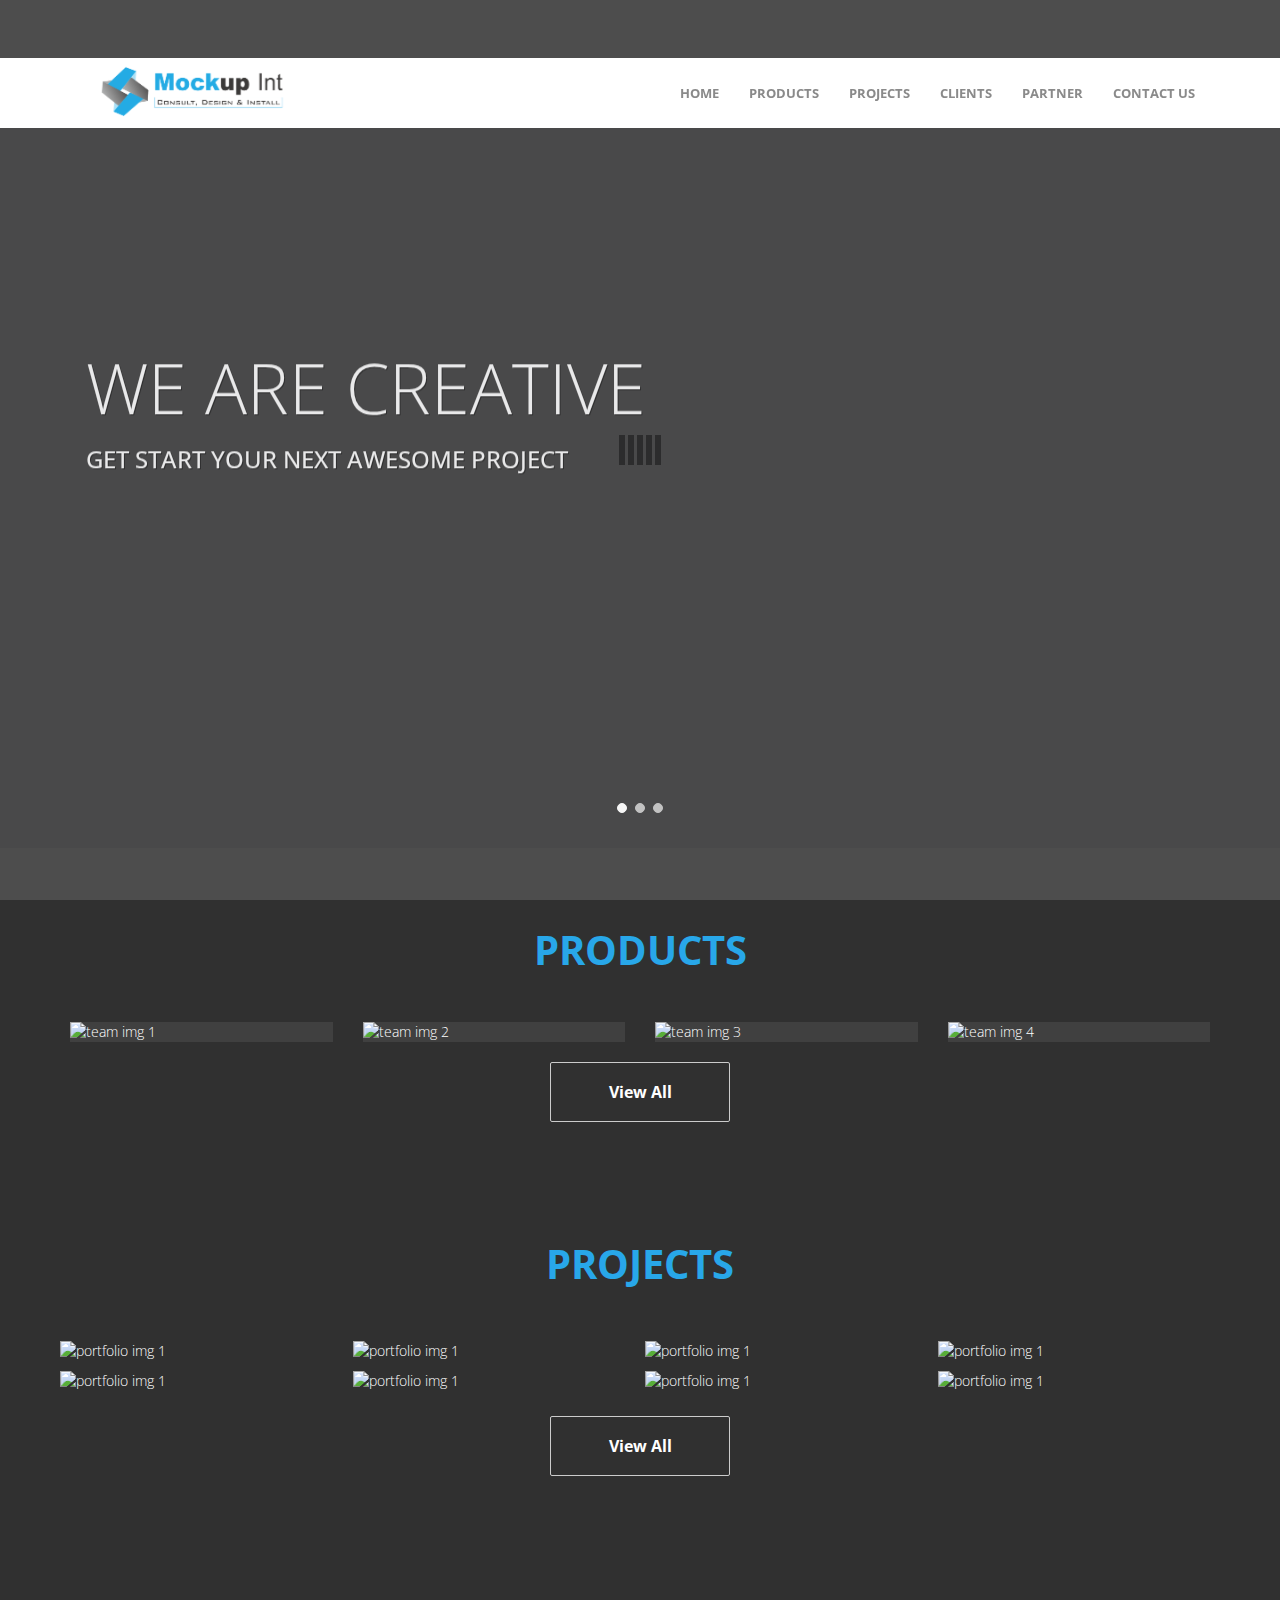
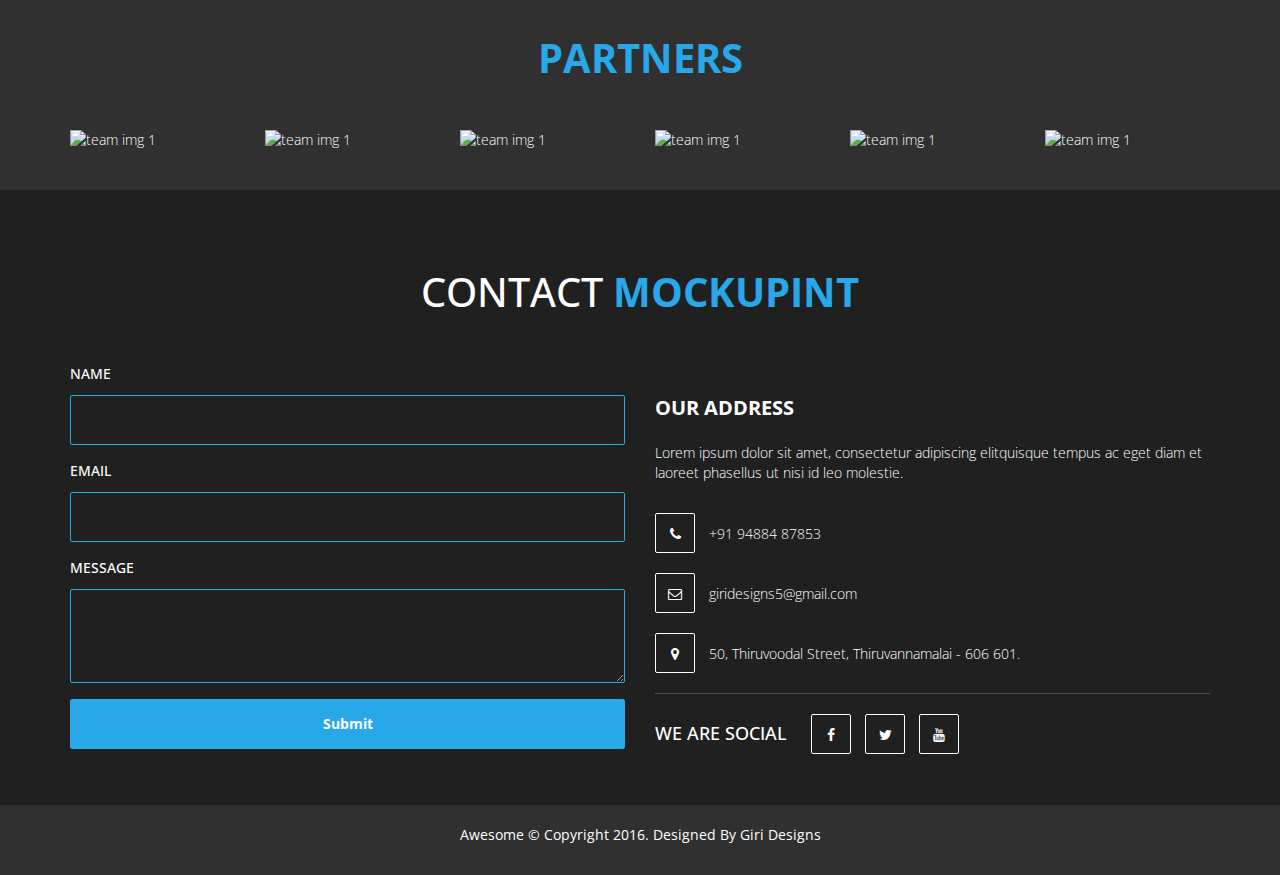
==== commit cce85809: "conflicts resolved, added links" ====
--- a/index.html
+++ b/index.html
@@ -20,14 +20,6 @@
 		<link rel="stylesheet" href="css/font-awesome.min.css">
 		<link href='http://fonts.googleapis.com/css?family=Open+Sans:400,300,600,700' rel='stylesheet' type='text/css'>
 		<link rel="stylesheet" href="css/templatemo-style.css">
-		<script src="js/jquery.js"></script>
-		<script src="js/bootstrap.min.js"></script>
-        <script src="js/jquery.singlePageNav.min.js"></script>
-		<script src="js/typed.js"></script>
-		<script src="js/wow.min.js"></script>
-		<script src="js/custom.js"></script>
-        <link rel="stylesheet" type="text/css" href="https://cdnjs.cloudflare.com/ajax/libs/slick-carousel/1.9.0/slick.css"/>
-        <link rel="stylesheet" type="text/css" href="https://cdnjs.cloudflare.com/ajax/libs/slick-carousel/1.9.0/slick-theme.min.css"/>
         
 	</head>
 	<body id="top">
@@ -99,7 +91,6 @@
                     <h1>We are creative</h1>        
                     <h3>Get start your next awesome project</h3>
                 </hgroup>
-                <button class="btn btn-hero btn-lg" role="button">See all features</button>
               </div>
             </div>
             <div class="item slides">
@@ -109,7 +100,6 @@
                     <h1>We are smart</h1>        
                     <h3>Get start your next awesome project</h3>
                 </hgroup>       
-                <button class="btn btn-hero btn-lg" role="button">See all features</button>
               </div>
             </div>
             <div class="item slides">
@@ -119,13 +109,12 @@
                     <h1>We are amazing</h1>        
                     <h3>Get start your next awesome project</h3>
                 </hgroup>
-                <button class="btn btn-hero btn-lg" role="button">See all features</button>
               </div>
             </div>
           </div> 
         </div>
     	<!-- start home -->
-    <!--     	<section id="home">
+      <!--   	<section id="home">
         		<div class="container">
         			<div class="row">
         				<div class="col-md-offset-2 col-md-8">
@@ -241,7 +230,9 @@
     					</div>
     				</div>
     			</div>
-                <div class="row"></div>
+                <div class="row"><div class="col-sm-12 make-center" id="product">
+                            <a data-scroll href="products.html" class="btn btn-default wow fadeInUp" data-wow-offset="50" data-wow-delay="0.6s">View All</a>
+                        </div></div>
     		</div>
     	</section>
     	<!-- end team -->
@@ -251,88 +242,97 @@
     		<div class="container">
     			<div class="row">
     				<div class="col-md-12">
-    					<h2 class="wow bounceIn" data-wow-offset="50" data-wow-delay="0.3s"><span>AWESOME</span> PORTFOLIO</h2>
+    					<h2 class="wow bounceIn" data-wow-offset="50" data-wow-delay="0.3s"><span>PROJECTS</span></h2>
     				</div>
     				<div class="col-md-3 col-sm-6 col-xs-12 wow fadeIn" data-wow-offset="50" data-wow-delay="0.6s">
-                        <div class="portfolio-thumb">
-    					   <img src="images/portfolio-img1.jpg" class="img-responsive" alt="portfolio img 1">
-                                <div class="portfolio-overlay">
-                                    <h4>Project One</h4>
+                        <div class="portfolio-thumb m5">
+                          <img src="https://via.placeholder.com/300" class="img-responsive" alt="portfolio img 1">
+                                <div class="portfolio-overlay cpo">
+                                    <h4>Project Eight</h4>
                                     <p>Lorem ipsum dolor sit amet, consectetur adipiscing elitquisque tempus ac eget dia.</p>
                                     <a href="#" class="btn btn-default">DETAIL</a>
                                 </div>
                         </div>
     				</div>
     				<div class="col-md-3 col-sm-6 col-xs-12 wow fadeIn" data-wow-offset="50" data-wow-delay="0.6s">
-                        <div class="portfolio-thumb">
-                           <img src="images/portfolio-img2.jpg" class="img-responsive" alt="portfolio img 2">
-                                <div class="portfolio-overlay">
-                                    <h4>Project Two</h4>
-                                    <p>Lorem ipsum dolor sit amet, consectetur adipiscing elitquisque tempus ac eget dia.</p>
-                                    <a href="#" class="btn btn-default">DETAIL</a>
-                                </div>
-                        </div>
-                    </div>
-                    <div class="col-md-3 col-sm-6 col-xs-12 wow fadeIn" data-wow-offset="50" data-wow-delay="0.6s">
-                        <div class="portfolio-thumb">
-                           <img src="images/portfolio-img3.jpg" class="img-responsive" alt="portfolio img 3">
-                                <div class="portfolio-overlay">
-                                    <h4>Project Three</h4>
-                                    <p>Lorem ipsum dolor sit amet, consectetur adipiscing elitquisque tempus ac eget dia.</p>
-                                    <a href="#" class="btn btn-default">DETAIL</a>
-                                </div>
-                        </div>
-                    </div>
-                    <div class="col-md-3 col-sm-6 col-xs-12 wow fadeIn" data-wow-offset="50" data-wow-delay="0.6s">
-                        <div class="portfolio-thumb">
-                           <img src="images/portfolio-img4.jpg" class="img-responsive" alt="portfolio img 4">
-                                <div class="portfolio-overlay">
-                                    <h4>Project Four</h4>
-                                    <p>Lorem ipsum dolor sit amet, consectetur adipiscing elitquisque tempus ac eget dia.</p>
-                                    <a href="#" class="btn btn-default">DETAIL</a>
-                                </div>
-                        </div>
-                    </div>
-                    <div class="col-md-3 col-sm-6 col-xs-12 wow fadeIn" data-wow-offset="50" data-wow-delay="0.6s">
-                        <div class="portfolio-thumb">
-                           <img src="images/portfolio-img3.jpg" class="img-responsive" alt="portfolio img 3">
-                                <div class="portfolio-overlay">
-                                    <h4>Project Five</h4>
-                                    <p>Lorem ipsum dolor sit amet, consectetur adipiscing elitquisque tempus ac eget dia.</p>
-                                    <a href="#" class="btn btn-default">DETAIL</a>
-                                </div>
-                        </div>
-                    </div>
-                    <div class="col-md-3 col-sm-6 col-xs-12 wow fadeIn" data-wow-offset="50" data-wow-delay="0.6s">
-                        <div class="portfolio-thumb">
-                           <img src="images/portfolio-img4.jpg" class="img-responsive" alt="portfolio img 4">
-                                <div class="portfolio-overlay">
-                                    <h4>Project Six</h4>
-                                    <p>Lorem ipsum dolor sit amet, consectetur adipiscing elitquisque tempus ac eget dia.</p>
-                                    <a href="#" class="btn btn-default">DETAIL</a>
-                                </div>
-                        </div>
-                    </div>
-                    <div class="col-md-3 col-sm-6 col-xs-12 wow fadeIn" data-wow-offset="50" data-wow-delay="0.6s">
-                        <div class="portfolio-thumb">
-                           <img src="images/portfolio-img1.jpg" class="img-responsive" alt="portfolio img 1">
-                                <div class="portfolio-overlay">
-                                    <h4>Project Seven</h4>
-                                    <p>Lorem ipsum dolor sit amet, consectetur adipiscing elitquisque tempus ac eget dia.</p>
-                                    <a href="#" class="btn btn-default">DETAIL</a>
-                                </div>
-                        </div>
-                    </div>
-                    <div class="col-md-3 col-sm-6 col-xs-12 wow fadeIn" data-wow-offset="50" data-wow-delay="0.6s">
-                        <div class="portfolio-thumb">
-                           <img src="images/portfolio-img2.jpg" class="img-responsive" alt="portfolio img 2">
-                                <div class="portfolio-overlay">
-                                    <h4>Project Eight</h4>
-                                    <p>Lorem ipsum dolor sit amet, consectetur adipiscing elitquisque tempus ac eget dia.</p>
-                                    <a href="#" class="btn btn-default">DETAIL</a>
-                                </div>
-                        </div>
-                    </div>
+                       <div class="portfolio-thumb m5">
+                          <img src="https://via.placeholder.com/300" class="img-responsive" alt="portfolio img 1">
+                                <div class="portfolio-overlay cpo">
+                                    <h4>Project Eight</h4>
+                                    <p>Lorem ipsum dolor sit amet, consectetur adipiscing elitquisque tempus ac eget dia.</p>
+                                    <a href="#" class="btn btn-default">DETAIL</a>
+                                </div>
+                        </div>
+                    </div>
+                    <div class="col-md-3 col-sm-6 col-xs-12 wow fadeIn" data-wow-offset="50" data-wow-delay="0.6s">
+                        <div class="portfolio-thumb m5">
+                          <img src="https://via.placeholder.com/300" class="img-responsive" alt="portfolio img 1">
+                                <div class="portfolio-overlay cpo">
+                                    <h4>Project Eight</h4>
+                                    <p>Lorem ipsum dolor sit amet, consectetur adipiscing elitquisque tempus ac eget dia.</p>
+                                    <a href="#" class="btn btn-default">DETAIL</a>
+                                </div>
+                        </div>
+                    </div>
+                    <div class="col-md-3 col-sm-6 col-xs-12 wow fadeIn" data-wow-offset="50" data-wow-delay="0.6s">
+                        <div class="portfolio-thumb m5">
+                          <img src="https://via.placeholder.com/300" class="img-responsive" alt="portfolio img 1">
+                                <div class="portfolio-overlay cpo">
+                                    <h4>Project Eight</h4>
+                                    <p>Lorem ipsum dolor sit amet, consectetur adipiscing elitquisque tempus ac eget dia.</p>
+                                    <a href="#" class="btn btn-default">DETAIL</a>
+                                </div>
+                        </div>
+                    </div>
+                    <div class="col-md-3 col-sm-6 col-xs-12 wow fadeIn" data-wow-offset="50" data-wow-delay="0.6s">
+                        <div class="portfolio-thumb m5">
+                          <img src="https://via.placeholder.com/300" class="img-responsive" alt="portfolio img 1">
+                                <div class="portfolio-overlay cpo">
+                                    <h4>Project Eight</h4>
+                                    <p>Lorem ipsum dolor sit amet, consectetur adipiscing elitquisque tempus ac eget dia.</p>
+                                    <a href="#" class="btn btn-default">DETAIL</a>
+                                </div>
+                        </div>
+                    </div>
+                    <div class="col-md-3 col-sm-6 col-xs-12 wow fadeIn" data-wow-offset="50" data-wow-delay="0.6s">
+                       <div class="portfolio-thumb m5">
+                          <img src="https://via.placeholder.com/300" class="img-responsive" alt="portfolio img 1">
+                                <div class="portfolio-overlay cpo">
+                                    <h4>Project Eight</h4>
+                                    <p>Lorem ipsum dolor sit amet, consectetur adipiscing elitquisque tempus ac eget dia.</p>
+                                    <a href="#" class="btn btn-default">DETAIL</a>
+                                </div>
+                        </div>
+                    </div>
+                    <div class="col-md-3 col-sm-6 col-xs-12 wow fadeIn" data-wow-offset="50" data-wow-delay="0.6s">
+                        <div class="portfolio-thumb m5">
+                          <img src="https://via.placeholder.com/300" class="img-responsive" alt="portfolio img 1">
+                                <div class="portfolio-overlay cpo">
+                                    <h4>Project Eight</h4>
+                                    <p>Lorem ipsum dolor sit amet, consectetur adipiscing elitquisque tempus ac eget dia.</p>
+                                    <a href="#" class="btn btn-default">DETAIL</a>
+                                </div>
+                        </div>
+                    </div>
+                    <div class="col-md-3 col-sm-6 col-xs-12 wow fadeIn" data-wow-offset="50" data-wow-delay="0.6s">
+                        <div class="portfolio-thumb m5">
+                          <img src="https://via.placeholder.com/300" class="img-responsive" alt="portfolio img 1">
+                                <div class="portfolio-overlay cpo">
+                                    <h4>Project Eight</h4>
+                                    <p>Lorem ipsum dolor sit amet, consectetur adipiscing elitquisque tempus ac eget dia.</p>
+                                    <a href="#" class="btn btn-default">DETAIL</a>
+                                </div>
+                        </div>
+                    </div>
+                    <section id="home">
+                <div class="container">
+                    <div class="row">
+                        <div class="col-sm-12 make-center" id="product">
+                            <a data-scroll href="products.html" class="btn btn-default wow fadeInUp" data-wow-offset="50" data-wow-delay="0.6s">View All</a>
+                        </div>
+                    </div>
+                </div>
+            </section>
     			</div>
     		</div>
     	</section>
@@ -343,18 +343,38 @@
             <div class="container">
                 <div class="row">
                     <div class="col-md-12">
-                        <h2 class="wow bounceIn" data-wow-offset="50" data-wow-delay="0.3s">OUR <span>PARTNERS</span></h2>
-                    </div>
-                     <section class="customer-logos slider">
-                        <div class="slide"><img src="https://via.placeholder.com/150"></div>
-                        <div class="slide"><img src="https://via.placeholder.com/150"></div>
-                        <div class="slide"><img src="https://via.placeholder.com/150"></div>
-                        <div class="slide"><img src="https://via.placeholder.com/150"></div>
-                        <div class="slide"><img src="https://via.placeholder.com/150"></div>
-                        <div class="slide"><img src="https://via.placeholder.com/150"></div>
-                        <div class="slide"><img src="https://via.placeholder.com/150"></div>
-                        <div class="slide"><img src="https://via.placeholder.com/150"></div>
-                    </section>
+                        <h2 class="wow bounceIn" data-wow-offset="50" data-wow-delay="0.3s"><span>PARTNERS</span></h2>
+                    </div>
+                   <div class="col-md-2 col-sm-3 col-xs-12 wow fadeIn" data-wow-offset="50" data-wow-delay="1.3s">
+                        <div class="team-wrapper">
+                            <img src="https://via.placeholder.com/150" class="img-responsive" alt="team img 1">
+                        </div>
+                    </div>
+                    <div class="col-md-2 col-sm-3 col-xs-12 wow fadeIn" data-wow-offset="50" data-wow-delay="1.3s">
+                        <div class="team-wrapper">
+                            <img src="https://via.placeholder.com/150" class="img-responsive" alt="team img 1">
+                        </div>
+                    </div>
+                    <div class="col-md-2 col-sm-3 col-xs-12 wow fadeIn" data-wow-offset="50" data-wow-delay="1.3s">
+                        <div class="team-wrapper">
+                            <img src="https://via.placeholder.com/150" class="img-responsive" alt="team img 1">
+                        </div>
+                    </div>
+                    <div class="col-md-2 col-sm-3 col-xs-12 wow fadeIn" data-wow-offset="50" data-wow-delay="1.3s">
+                        <div class="team-wrapper">
+                            <img src="https://via.placeholder.com/150" class="img-responsive" alt="team img 1">
+                        </div>
+                    </div>
+                    <div class="col-md-2 col-sm-3 col-xs-12 wow fadeIn" data-wow-offset="50" data-wow-delay="1.3s">
+                        <div class="team-wrapper">
+                            <img src="https://via.placeholder.com/150" class="img-responsive" alt="team img 1">
+                        </div>
+                    </div>
+                    <div class="col-md-2 col-sm-3 col-xs-12 wow fadeIn" data-wow-offset="50" data-wow-delay="1.3s">
+                        <div class="team-wrapper">
+                            <img src="https://via.placeholder.com/150" class="img-responsive" alt="team img 1">
+                        </div>
+                    </div>
                 </div>
             </div>
         </section>
@@ -365,7 +385,7 @@
     		<div class="container">
     			<div class="row">
     				<div class="col-md-12">
-    					<h2 class="wow bounceIn" data-wow-offset="50" data-wow-delay="0.3s">CONTACT <span>AWESOME</span></h2>
+    					<h2 class="wow bounceIn" data-wow-offset="50" data-wow-delay="0.3s">CONTACT <span>MOCKUPINT</span></h2>
     				</div>
     				<div class="col-md-6 col-sm-6 col-xs-12 wow fadeInLeft" data-wow-offset="50" data-wow-delay="0.9s">
     					<form action="#" method="post">
@@ -414,5 +434,13 @@
         </footer>
         <!-- end copyright -->
 
+        <!-- all scripts -->
+        <script src="js/jquery.js"></script>
+        <script src="js/bootstrap.min.js"></script>
+        <script src="js/jquery.singlePageNav.min.js"></script>
+        <script src="js/typed.js"></script>
+        <script src="js/wow.min.js"></script>
+        <script src="js/custom.js"></script>
+        <!-- all scripts -->
 	</body>
 </html>--- a/css/style.css
+++ b/css/style.css
@@ -31,11 +31,11 @@
 /********************************/
 .hero {
     position: absolute;
-    top: 50%;
-    left: 50%;
+    top: 40%;
+    left: 45%;
     z-index: 3;
     color: #fff;
-    text-align: center;
+    text-align: left;
     text-transform: uppercase;
     text-shadow: 1px 1px 0 rgba(0,0,0,.75);
       -webkit-transform: translate3d(-50%,-50%,0);
@@ -45,8 +45,8 @@
               transform: translate3d(-50%,-50%,0);
 }
 .hero h1 {
-    font-size: 6em;    
-    font-weight: bold;
+    font-weight: 300;
+    font-size: 70px;
     margin: 0;
     padding: 0;
 }
@@ -77,7 +77,7 @@
     height: 100%;
     z-index: 2;
     background-color: #080d15;
-    opacity: .25;
+    opacity: .1;
 }
 
 /********************************/
@@ -268,3 +268,19 @@
   top: -55px;
 }
 
+
+
+
+.m5 {
+    margin: 5px !important;
+}
+.cpo {
+   
+     width: auto !important; 
+     height: auto !important; 
+    margin: 5px !important;
+}
+
+.make-center{
+  text-align: center;
+}--- a/css/templatemo-style.css
+++ b/css/templatemo-style.css
@@ -202,15 +202,15 @@
 /* end navigation */
 
 /* start home */
-#home
+/*#home
 	{
 		background: url('../images/home-bg.jpg') no-repeat;
 		background-size: cover;
 		padding-top: 160px;
 		padding-bottom: 100px;
 		min-height: 650px;
-	}
-#home h1
+	}*/
+/*#home h1
 	{
 		font-weight: 300;
 		font-size: 70px;
@@ -221,7 +221,8 @@
 		color: #28a7e9;
 		font-weight: bold;
 	}
-#home .btn
+#home*/
+#product .btn
 	{
 		background: transparent;
 		border-radius: 2px;
@@ -235,8 +236,10 @@
 		-webkit-transition: all 0.4s ease-in-out;
 		        transition: all 0.4s ease-in-out;
 	}
-#home .btn:hover
-	{
+/*#home*/
+ #product .btn:hover
+	{
+		color: #fff;
 		background: #28a7e9;
 		border-color: transparent;
 	}
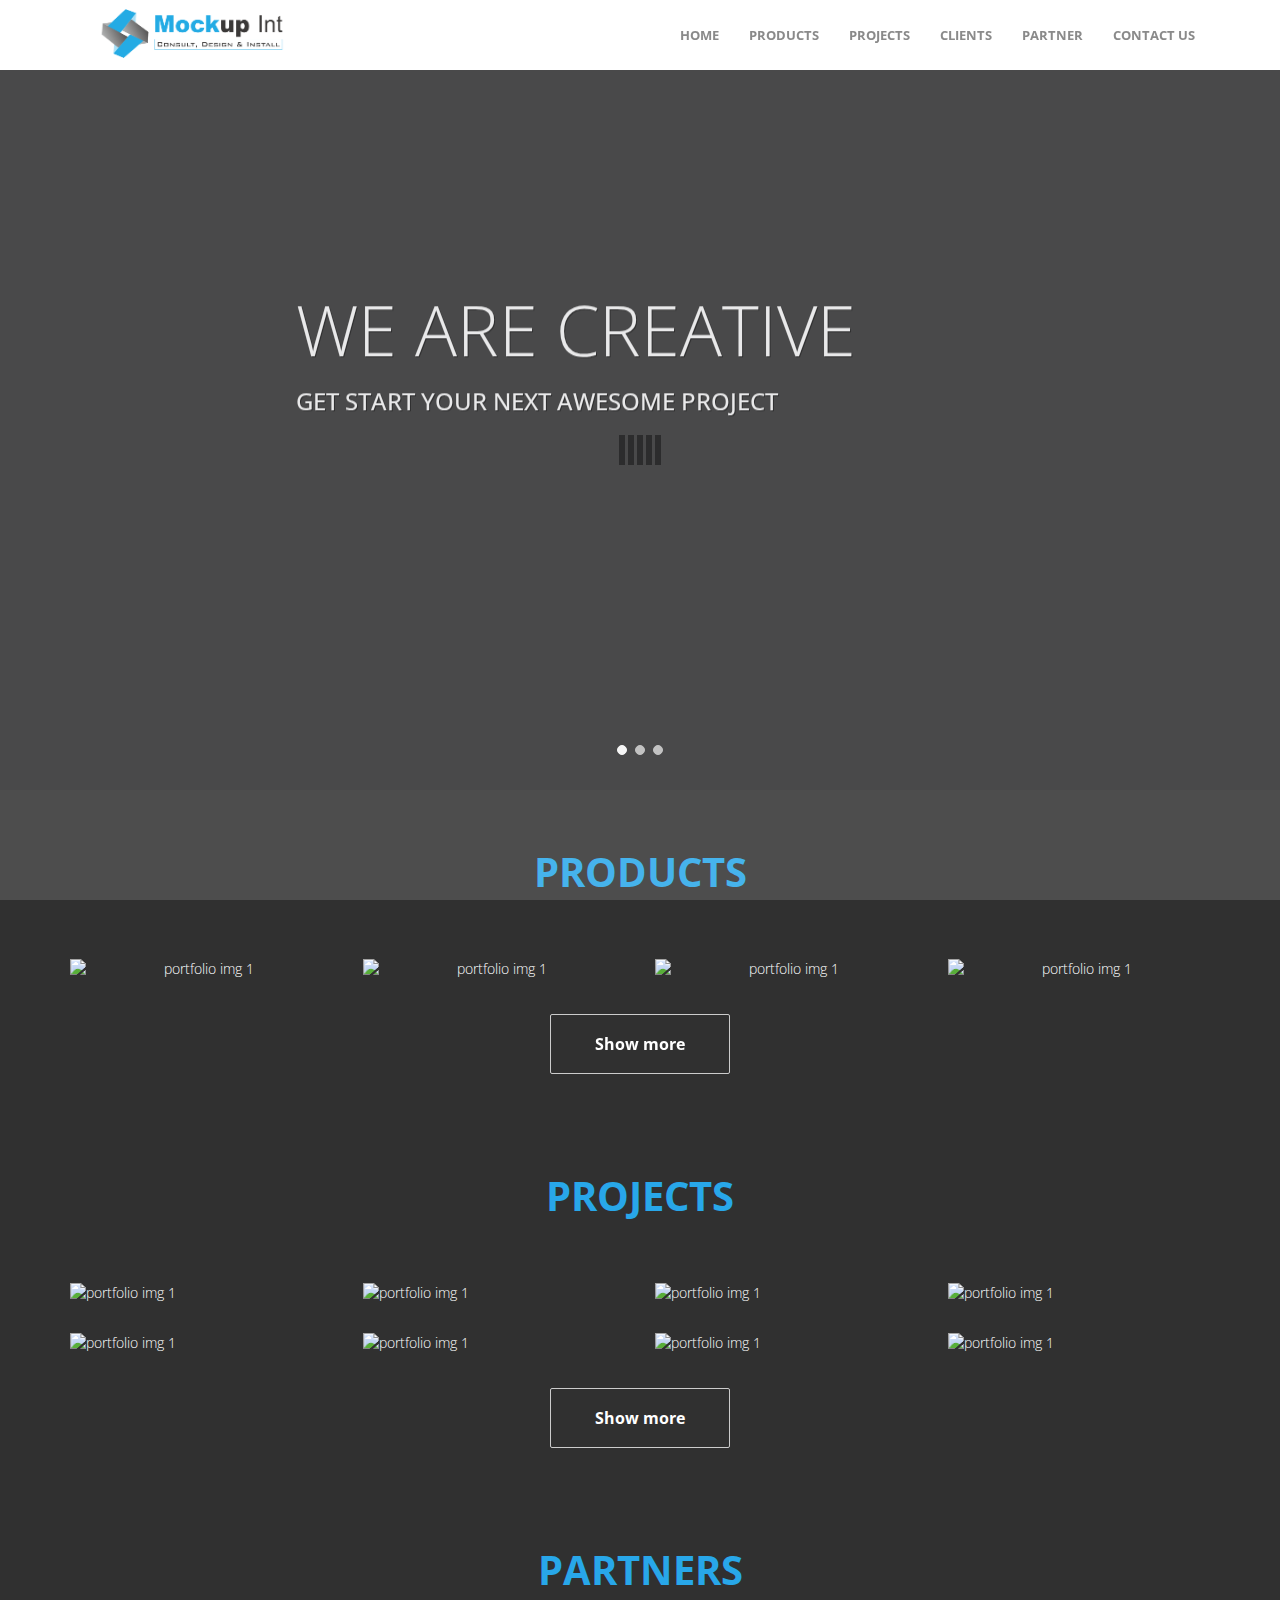
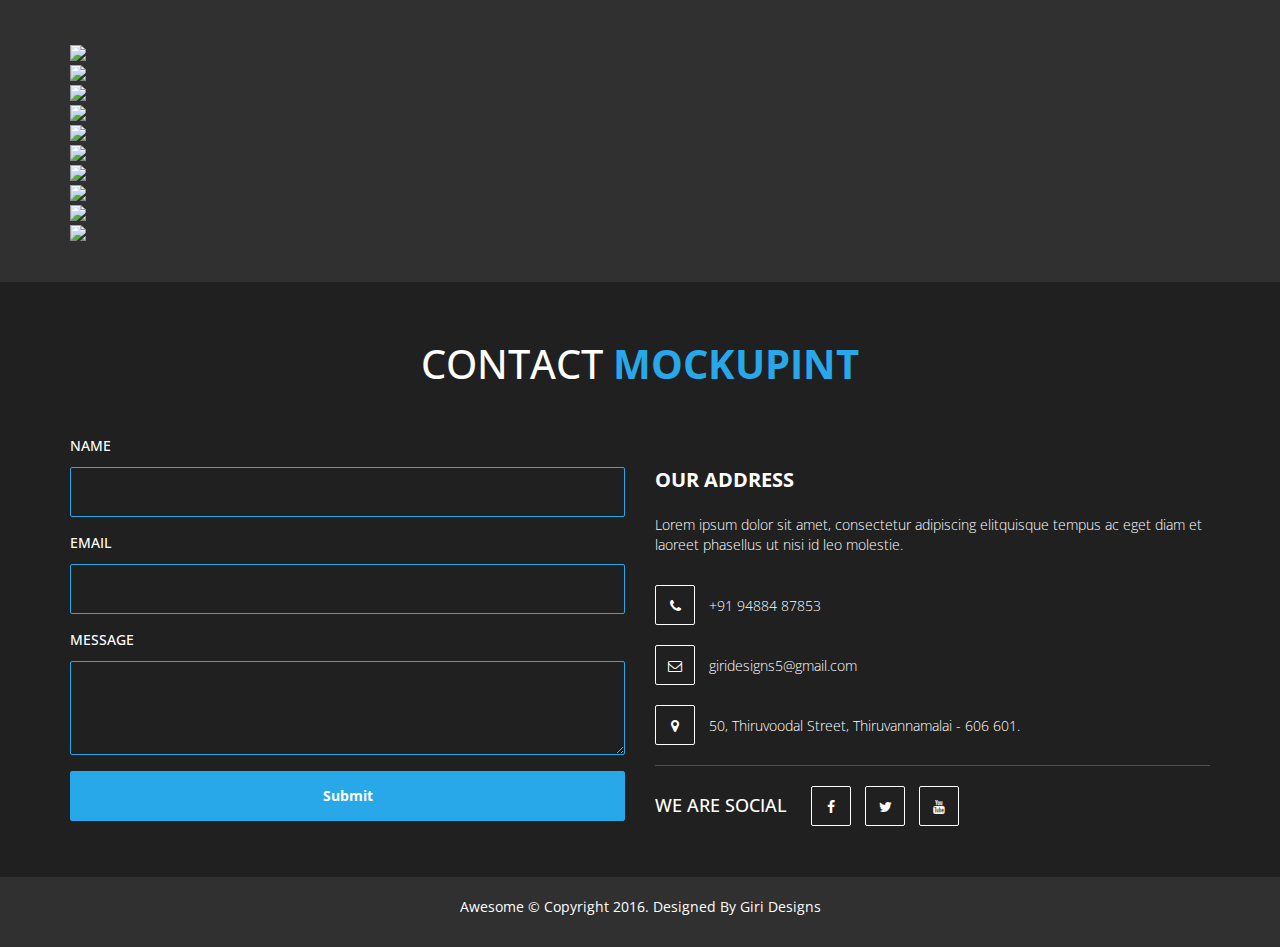
==== commit f2c31d51: "done from me" ====
--- a/index.html
+++ b/index.html
@@ -20,7 +20,6 @@
 		<link rel="stylesheet" href="css/font-awesome.min.css">
 		<link href='http://fonts.googleapis.com/css?family=Open+Sans:400,300,600,700' rel='stylesheet' type='text/css'>
 		<link rel="stylesheet" href="css/templatemo-style.css">
-        
 	</head>
 	<body id="top">
 
@@ -37,13 +36,13 @@
     	<!-- end preloader -->
 
         <!-- start header -->
-        <header>
+ <!--        <header>
             <div class="container">
                 <div class="row" style="height: 30px">
                 
                 </div>
             </div>
-        </header>
+        </header> -->
         <!-- end header -->
 
     	<!-- start navigation -->
@@ -55,7 +54,7 @@
 						<span class="icon icon-bar"></span>
 						<span class="icon icon-bar"></span>
 					</button>
-					<a href="#" class="navbar-brand mt10"><img src="./images/logo.png" alt="logo" id="logo">
+					<a href="index.html" class="navbar-brand mt10"><img src="./images/logo.png" alt="logo" id="logo">
                     </a>
 				</div>
 				<div class="collapse navbar-collapse">
@@ -185,54 +184,125 @@
     	<!-- start team -->
     	<section id="team">
     		<div class="container">
-    			<div class="row">
-    				<div class="col-md-12">
-    					<h2 class="wow bounceIn" data-wow-offset="50" data-wow-delay="0.3s"><span>PRODUCTS</span></h2>
-    				</div>
-    				<div class="col-md-3 col-sm-6 col-xs-12 wow fadeIn" data-wow-offset="50" data-wow-delay="1.3s">
-    					<div class="team-wrapper">
-    						<img src="https://via.placeholder.com/262" class="img-responsive" alt="team img 1">
-    							<!-- <div class="team-des">
-    								<h4>Giri Dharan</h4>
-    								<span>Designer</span>
-    								<p>Lorem ipsum dolor sit amet, consectetur adipiscing elitquisque tempus ac eget diam et laoreet phasellus ut nisi id leo molest.</p>
-    							</div> -->
-    					</div>
-    				</div>
-    				<div class="col-md-3 col-sm-6 col-xs-12 wow fadeIn" data-wow-offset="50" data-wow-delay="1.6s">
-    					<div class="team-wrapper">
-    						<img src="https://via.placeholder.com/262" class="img-responsive" alt="team img 2">
-    						<!-- 	<div class="team-des">
-    								<h4>Giri Dharan</h4>
-    								<span>Developer</span>
-    								<p>Lorem ipsum dolor sit amet, consectetur adipiscing elitquisque tempus ac eget diam et laoreet phasellus ut nisi id leo molest.</p>
-    							</div> -->
-    					</div>
-    				</div>
-    				<div class="col-md-3 col-sm-6 col-xs-12 wow fadeIn" data-wow-offset="50" data-wow-delay="1.3s">
-    					<div class="team-wrapper">
-    						<img src="https://via.placeholder.com/262" class="img-responsive" alt="team img 3">
-    							<!-- <div class="team-des">
-    								<h4>Giri Dharan</h4>
-    								<span>Director</span>
-    								<p>Lorem ipsum dolor sit amet, consectetur adipiscing elitquisque tempus ac eget diam et laoreet phasellus ut nisi id leo molest.</p>
-    							</div> -->
-    					</div>
-    				</div>
-    				<div class="col-md-3 col-sm-6 col-xs-12 wow fadeIn" data-wow-offset="50" data-wow-delay="1.6s">
-    					<div class="team-wrapper">
-    						<img src="https://via.placeholder.com/262" class="img-responsive" alt="team img 4">
-    						<!-- 	<div class="team-des">
-    								<h4>Giri Dharan</h4>
-    								<span>Manager</span>
-    								<p>Lorem ipsum dolor sit amet, consectetur adipiscing elitquisque tempus ac eget diam et laoreet phasellus ut nisi id leo molest.</p>
-    							</div> -->
-    					</div>
-    				</div>
-    			</div>
-                <div class="row"><div class="col-sm-12 make-center" id="product">
-                            <a data-scroll href="products.html" class="btn btn-default wow fadeInUp" data-wow-offset="50" data-wow-delay="0.6s">View All</a>
-                        </div></div>
+                <div class="row">
+                    <div class="col-md-12">
+                        <h2 class="wow bounceIn" data-wow-offset="50" data-wow-delay="0.3s"><span>PRODUCTS</span></h2>
+                    </div>
+                    <div id="grid">
+                        <div class="col-sm-6 col-md-4 col-lg-3">
+                            <div class="box">
+                                 <img src="https://via.placeholder.com/400" class="img-responsive" alt="portfolio img 1">
+                                <div class="box-content">
+                                    <ul class="icon">
+                                        <li><a href="#" id="myBtn">View Details</a></li>
+                                    </ul>
+                                    <h3 class="title">Product A</h3>
+                                </div>
+                            </div>
+                        </div>
+                        <div class="col-sm-6 col-md-4 col-lg-3">
+                            <div class="box">
+                                 <img src="https://via.placeholder.com/400" class="img-responsive" alt="portfolio img 1">
+                                <div class="box-content">
+                                    <ul class="icon">
+                                        <li><a href="#" id="myBtn">View Details</a></li>
+                                    </ul>
+                                    <h3 class="title">Product A</h3>
+                                </div>
+                            </div>
+                        </div>
+                        <div class="col-sm-6 col-md-4 col-lg-3">
+                            <div class="box">
+                                 <img src="https://via.placeholder.com/400" class="img-responsive" alt="portfolio img 1">
+                                <div class="box-content">
+                                    <ul class="icon">
+                                        <li><a href="#" id="myBtn">View Details</a></li>
+                                    </ul>
+                                    <h3 class="title">Product A</h3>
+                                </div>
+                            </div>
+                        </div>
+                   
+                        <div class="col-sm-6 col-md-4 col-lg-3">
+                            <div class="box">
+                                 <img src="https://via.placeholder.com/400" class="img-responsive" alt="portfolio img 1">
+                                <div class="box-content">
+                                    <ul class="icon">
+                                        <li><a href="#" id="myBtn">View Details</a></li>
+                                    </ul>
+                                    <h3 class="title">Product A</h3>
+                                </div>
+                            </div>
+                        </div>
+                    
+                        <div class="col-sm-6 col-md-4 col-lg-3">
+                            <div class="box">
+                                 <img src="https://via.placeholder.com/400" class="img-responsive" alt="portfolio img 1">
+                                <div class="box-content">
+                                    <ul class="icon">
+                                        <li><a href="#" id="myBtn">View Details</a></li>
+                                    </ul>
+                                    <h3 class="title">Product A</h3>
+                                </div>
+                            </div>
+                        </div>
+                   
+                        <div class="col-sm-6 col-md-4 col-lg-3">
+                            <div class="box">
+                                 <img src="https://via.placeholder.com/400" class="img-responsive" alt="portfolio img 1">
+                                <div class="box-content">
+                                    <ul class="icon">
+                                        <li><a href="#" id="myBtn">View Details</a></li>
+                                    </ul>
+                                    <h3 class="title">Product A</h3>
+                                </div>
+                            </div>
+                        </div>
+                    
+                        <div class="col-sm-6 col-md-4 col-lg-3">
+                            <div class="box">
+                                 <img src="https://via.placeholder.com/400" class="img-responsive" alt="portfolio img 1">
+                                <div class="box-content">
+                                    <ul class="icon">
+                                        <li><a href="#" id="myBtn">View Details</a></li>
+                                    </ul>
+                                    <h3 class="title">Product A</h3>
+                                </div>
+                            </div>
+                        </div>
+                  
+                        <div class="col-sm-6 col-md-4 col-lg-3">
+                            <div class="box">
+                                 <img src="https://via.placeholder.com/400" class="img-responsive" alt="portfolio img 1">
+                                <div class="box-content">
+                                    <ul class="icon">
+                                        <li><a href="#" id="myBtn">View Details</a></li>
+                                    </ul>
+                                    <h3 class="title">Product A</h3>
+                                </div>
+                            </div>
+                        </div>
+                   
+                        <div class="col-sm-6 col-md-4 col-lg-3">
+                            <div class="box">
+                                 <img src="https://via.placeholder.com/400" class="img-responsive" alt="portfolio img 1">
+                                <div class="box-content">
+                                    <ul class="icon">
+                                        <li><a href="#" id="myBtn">View Details</a></li>
+                                    </ul>
+                                    <h3 class="title">Product A</h3>
+                                </div>
+                            </div>
+                        </div>
+                    </div>
+
+                    <div class="col-sm-12 make-center" id="product">
+                        <button id="sales" class="btn btn-default wow fadeInUp" data-wow-offset="50" data-wow-delay="0.6s">
+                        Show more
+                        </button>
+                    </div>
+
+                </div>
     		</div>
     	</section>
     	<!-- end team -->
@@ -246,7 +316,7 @@
     				</div>
     				<div class="col-md-3 col-sm-6 col-xs-12 wow fadeIn" data-wow-offset="50" data-wow-delay="0.6s">
                         <div class="portfolio-thumb m5">
-                          <img src="https://via.placeholder.com/300" class="img-responsive" alt="portfolio img 1">
+                          <img src="https://via.placeholder.com/300" class="responsive-img" alt="portfolio img 1">
                                 <div class="portfolio-overlay cpo">
                                     <h4>Project Eight</h4>
                                     <p>Lorem ipsum dolor sit amet, consectetur adipiscing elitquisque tempus ac eget dia.</p>
@@ -256,7 +326,7 @@
     				</div>
     				<div class="col-md-3 col-sm-6 col-xs-12 wow fadeIn" data-wow-offset="50" data-wow-delay="0.6s">
                        <div class="portfolio-thumb m5">
-                          <img src="https://via.placeholder.com/300" class="img-responsive" alt="portfolio img 1">
+                          <img src="https://via.placeholder.com/300" class="responsive-img" alt="portfolio img 1">
                                 <div class="portfolio-overlay cpo">
                                     <h4>Project Eight</h4>
                                     <p>Lorem ipsum dolor sit amet, consectetur adipiscing elitquisque tempus ac eget dia.</p>
@@ -266,7 +336,7 @@
                     </div>
                     <div class="col-md-3 col-sm-6 col-xs-12 wow fadeIn" data-wow-offset="50" data-wow-delay="0.6s">
                         <div class="portfolio-thumb m5">
-                          <img src="https://via.placeholder.com/300" class="img-responsive" alt="portfolio img 1">
+                          <img src="https://via.placeholder.com/300" class="responsive-img" alt="portfolio img 1">
                                 <div class="portfolio-overlay cpo">
                                     <h4>Project Eight</h4>
                                     <p>Lorem ipsum dolor sit amet, consectetur adipiscing elitquisque tempus ac eget dia.</p>
@@ -276,7 +346,7 @@
                     </div>
                     <div class="col-md-3 col-sm-6 col-xs-12 wow fadeIn" data-wow-offset="50" data-wow-delay="0.6s">
                         <div class="portfolio-thumb m5">
-                          <img src="https://via.placeholder.com/300" class="img-responsive" alt="portfolio img 1">
+                          <img src="https://via.placeholder.com/300" class="responsive-img" alt="portfolio img 1">
                                 <div class="portfolio-overlay cpo">
                                     <h4>Project Eight</h4>
                                     <p>Lorem ipsum dolor sit amet, consectetur adipiscing elitquisque tempus ac eget dia.</p>
@@ -286,7 +356,7 @@
                     </div>
                     <div class="col-md-3 col-sm-6 col-xs-12 wow fadeIn" data-wow-offset="50" data-wow-delay="0.6s">
                         <div class="portfolio-thumb m5">
-                          <img src="https://via.placeholder.com/300" class="img-responsive" alt="portfolio img 1">
+                          <img src="https://via.placeholder.com/300" class="responsive-img" alt="portfolio img 1">
                                 <div class="portfolio-overlay cpo">
                                     <h4>Project Eight</h4>
                                     <p>Lorem ipsum dolor sit amet, consectetur adipiscing elitquisque tempus ac eget dia.</p>
@@ -296,7 +366,7 @@
                     </div>
                     <div class="col-md-3 col-sm-6 col-xs-12 wow fadeIn" data-wow-offset="50" data-wow-delay="0.6s">
                        <div class="portfolio-thumb m5">
-                          <img src="https://via.placeholder.com/300" class="img-responsive" alt="portfolio img 1">
+                          <img src="https://via.placeholder.com/300" class="responsive-img" alt="portfolio img 1">
                                 <div class="portfolio-overlay cpo">
                                     <h4>Project Eight</h4>
                                     <p>Lorem ipsum dolor sit amet, consectetur adipiscing elitquisque tempus ac eget dia.</p>
@@ -306,7 +376,7 @@
                     </div>
                     <div class="col-md-3 col-sm-6 col-xs-12 wow fadeIn" data-wow-offset="50" data-wow-delay="0.6s">
                         <div class="portfolio-thumb m5">
-                          <img src="https://via.placeholder.com/300" class="img-responsive" alt="portfolio img 1">
+                          <img src="https://via.placeholder.com/300" class="responsive-img" alt="portfolio img 1">
                                 <div class="portfolio-overlay cpo">
                                     <h4>Project Eight</h4>
                                     <p>Lorem ipsum dolor sit amet, consectetur adipiscing elitquisque tempus ac eget dia.</p>
@@ -316,21 +386,19 @@
                     </div>
                     <div class="col-md-3 col-sm-6 col-xs-12 wow fadeIn" data-wow-offset="50" data-wow-delay="0.6s">
                         <div class="portfolio-thumb m5">
-                          <img src="https://via.placeholder.com/300" class="img-responsive" alt="portfolio img 1">
-                                <div class="portfolio-overlay cpo">
-                                    <h4>Project Eight</h4>
-                                    <p>Lorem ipsum dolor sit amet, consectetur adipiscing elitquisque tempus ac eget dia.</p>
-                                    <a href="#" class="btn btn-default">DETAIL</a>
-                                </div>
-                        </div>
-                    </div>
-                    <section id="home">
-                <div class="container">
-                    <div class="row">
-                        <div class="col-sm-12 make-center" id="product">
-                            <a data-scroll href="products.html" class="btn btn-default wow fadeInUp" data-wow-offset="50" data-wow-delay="0.6s">View All</a>
-                        </div>
-                    </div>
+                          <img src="https://via.placeholder.com/300" class="responsive-img" alt="portfolio img 1">
+                                <div class="portfolio-overlay cpo">
+                                    <h4>Project Eight</h4>
+                                    <p>Lorem ipsum dolor sit amet, consectetur adipiscing elitquisque tempus ac eget dia.</p>
+                                    <a href="#" class="btn btn-default">DETAIL</a>
+                                </div>
+                        </div>
+                    </div>
+                <section id="home">
+                <div class="col-sm-12 make-center" id="product">
+                    <button id="sales" class="btn btn-default wow fadeInUp" data-wow-offset="50" data-wow-delay="0.6s">
+                    Show more
+                    </button>
                 </div>
             </section>
     			</div>
@@ -341,41 +409,39 @@
         <!-- start service -->
         <section id="service">
             <div class="container">
-                <div class="row">
-                    <div class="col-md-12">
-                        <h2 class="wow bounceIn" data-wow-offset="50" data-wow-delay="0.3s"><span>PARTNERS</span></h2>
-                    </div>
-                   <div class="col-md-2 col-sm-3 col-xs-12 wow fadeIn" data-wow-offset="50" data-wow-delay="1.3s">
-                        <div class="team-wrapper">
-                            <img src="https://via.placeholder.com/150" class="img-responsive" alt="team img 1">
-                        </div>
-                    </div>
-                    <div class="col-md-2 col-sm-3 col-xs-12 wow fadeIn" data-wow-offset="50" data-wow-delay="1.3s">
-                        <div class="team-wrapper">
-                            <img src="https://via.placeholder.com/150" class="img-responsive" alt="team img 1">
-                        </div>
-                    </div>
-                    <div class="col-md-2 col-sm-3 col-xs-12 wow fadeIn" data-wow-offset="50" data-wow-delay="1.3s">
-                        <div class="team-wrapper">
-                            <img src="https://via.placeholder.com/150" class="img-responsive" alt="team img 1">
-                        </div>
-                    </div>
-                    <div class="col-md-2 col-sm-3 col-xs-12 wow fadeIn" data-wow-offset="50" data-wow-delay="1.3s">
-                        <div class="team-wrapper">
-                            <img src="https://via.placeholder.com/150" class="img-responsive" alt="team img 1">
-                        </div>
-                    </div>
-                    <div class="col-md-2 col-sm-3 col-xs-12 wow fadeIn" data-wow-offset="50" data-wow-delay="1.3s">
-                        <div class="team-wrapper">
-                            <img src="https://via.placeholder.com/150" class="img-responsive" alt="team img 1">
-                        </div>
-                    </div>
-                    <div class="col-md-2 col-sm-3 col-xs-12 wow fadeIn" data-wow-offset="50" data-wow-delay="1.3s">
-                        <div class="team-wrapper">
-                            <img src="https://via.placeholder.com/150" class="img-responsive" alt="team img 1">
-                        </div>
-                    </div>
-                </div>
+              <h2 class="wow bounceIn" data-wow-offset="50" data-wow-delay="0.3s"><span>PARTNERS</span></h2>
+               <div class="customer-logos slider">
+                    <div class="slide">
+                        <img src="https://via.placeholder.com/300">
+                    </div>
+                    <div class="slide">
+                        <img src="https://via.placeholder.com/300">
+                    </div>
+                    <div class="slide">
+                        <img src="https://via.placeholder.com/300">
+                    </div>
+                    <div class="slide">
+                        <img src="https://via.placeholder.com/300">
+                    </div>
+                    <div class="slide">
+                        <img src="https://via.placeholder.com/300">
+                    </div>
+                    <div class="slide">
+                        <img src="https://via.placeholder.com/300">
+                    </div>
+                    <div class="slide">
+                        <img src="https://via.placeholder.com/300">
+                    </div>
+                    <div class="slide">
+                        <img src="https://via.placeholder.com/300">
+                    </div>
+                    <div class="slide">
+                        <img src="https://via.placeholder.com/300">
+                    </div>
+                    <div class="slide">
+                        <img src="https://via.placeholder.com/300">
+                    </div>
+               </div>
             </div>
         </section>
         <!-- end servie -->
@@ -441,6 +507,32 @@
         <script src="js/typed.js"></script>
         <script src="js/wow.min.js"></script>
         <script src="js/custom.js"></script>
+        <script src="https://ajax.googleapis.com/ajax/libs/jquery/2.1.1/jquery.min.js"></script>
+        <script src="https://cdnjs.cloudflare.com/ajax/libs/slick-carousel/1.6.0/slick.js"></script>
+        <script type="text/javascript">
+            $(document).ready(function(){
+                $('.customer-logos').slick({
+                    slidesToShow: 6,
+                    slidesToScroll: 1,
+                    autoplay: true,
+                    autoplaySpeed: 1500,
+                    arrows: false,
+                    dots: false,
+                    pauseOnHover: true,
+                    responsive: [{
+                        breakpoint: 768,
+                        settings: {
+                            slidesToShow: 4
+                        }
+                    }, {
+                        breakpoint: 520,
+                        settings: {
+                            slidesToShow: 3
+                        }
+                    }]
+                });
+            });
+        </script>
         <!-- all scripts -->
 	</body>
 </html>--- a/css/style.css
+++ b/css/style.css
@@ -3,7 +3,12 @@
 Code snippet by maridlcrmn (Follow me on Twitter @maridlcrmn) for Bootsnipp.com
 Image credits: unsplash.com
 */
-
+.responsive-img{
+    display: block;
+    width: 100%;
+    height: auto;
+    padding: 10px;
+}
 /********************************/
 /*       Fade Bs-carousel       */
 /********************************/
@@ -80,19 +85,6 @@
     opacity: .1;
 }
 
-/********************************/
-/*          Custom Buttons      */
-/********************************/
-.btn.btn-lg {padding: 10px 40px;}
-.btn.btn-hero,
-.btn.btn-hero:hover,
-.btn.btn-hero:focus {
-    color: #f5f5f5;
-    background-color: #28A7E9;
-    border-color: #28A7E9;
-    outline: none;
-    margin: 20px auto;
-}
 
 /********************************/
 /*       Slides backgrounds     */
@@ -118,13 +110,34 @@
 /********************************/
 /*          Media Queries       */
 /********************************/
-@media screen and (min-width: 980px){
-    .hero { width: 980px; }    
-}
-@media screen and (max-width: 640px){
-    .hero h1 { font-size: 4em; }    
-}
-
+
+for mobile only
+@media  only screen and (max-width: 400px){
+
+}
+@media only screen and (max-width:450px){
+  .fade-carousel {
+      height: 60vh;
+  }
+  .fade-carousel .carousel-inner .item {
+      height: 60vh;
+  }
+  .hero{
+    top: 50%;
+    left: 60%;
+    width: 100% !important;  
+  }
+  .hero h1 {
+    font-size: 30px; 
+  }  
+  .hero h3 {
+    font-size: 16px;  
+  } 
+  .box .box-content{
+    padding-top:20%;
+  }
+
+} 
 /*for product card only*/
 .box{
   text-align:center;
@@ -190,11 +203,7 @@
   transition:all .6s cubic-bezier(.175,.885,.32,1.275) .1s;
 }
 
-@media only screen and (max-width:360px){
-  .box .box-content{
-    padding-top:20%;
-  }
-} 
+
 /*for product card only*/
 
 
@@ -262,14 +271,16 @@
 }
 .modal-body {padding: 2px 16px;}
 
+/*for more-content load*/
+#grid div:nth-child(n+5) {
+   display: none;
+}
+/*global css*/
 #logo {
   position: absolute;
   width: 250px;
   top: -55px;
 }
-
-
-
 
 .m5 {
     margin: 5px !important;
@@ -283,4 +294,123 @@
 
 .make-center{
   text-align: center;
-}+}
+/*global css*/
+
+/*for partner section */
+
+.slick-slide {
+    margin: 0px 10px;
+}
+
+.slick-slide img {
+    width: 100%;
+}
+
+.slick-slider
+{
+    position: relative;
+    display: block;
+    box-sizing: border-box;
+    -webkit-user-select: none;
+    -moz-user-select: none;
+    -ms-user-select: none;
+            user-select: none;
+    -webkit-touch-callout: none;
+    -khtml-user-select: none;
+    -ms-touch-action: pan-y;
+        touch-action: pan-y;
+    -webkit-tap-highlight-color: transparent;
+}
+
+.slick-list
+{
+    position: relative;
+    display: block;
+    overflow: hidden;
+    margin: 0;
+    padding: 0;
+}
+.slick-list:focus
+{
+    outline: none;
+}
+.slick-list.dragging
+{
+    cursor: pointer;
+    cursor: hand;
+}
+
+.slick-slider .slick-track,
+.slick-slider .slick-list
+{
+    -webkit-transform: translate3d(0, 0, 0);
+       -moz-transform: translate3d(0, 0, 0);
+        -ms-transform: translate3d(0, 0, 0);
+         -o-transform: translate3d(0, 0, 0);
+            transform: translate3d(0, 0, 0);
+}
+
+.slick-track
+{
+    position: relative;
+    top: 0;
+    left: 0;
+    display: block;
+}
+.slick-track:before,
+.slick-track:after
+{
+    display: table;
+    content: '';
+}
+.slick-track:after
+{
+    clear: both;
+}
+.slick-loading .slick-track
+{
+    visibility: hidden;
+}
+
+.slick-slide
+{
+    display: none;
+    float: left;
+    height: 100%;
+    min-height: 1px;
+}
+[dir='rtl'] .slick-slide
+{
+    float: right;
+}
+.slick-slide img
+{
+    display: block;
+}
+.slick-slide.slick-loading img
+{
+    display: none;
+}
+.slick-slide.dragging img
+{
+    pointer-events: none;
+}
+.slick-initialized .slick-slide
+{
+    display: block;
+}
+.slick-loading .slick-slide
+{
+    visibility: hidden;
+}
+.slick-vertical .slick-slide
+{
+    display: block;
+    height: auto;
+    border: 1px solid transparent;
+}
+.slick-arrow.slick-hidden {
+    display: none;
+}
+/*for partner section */
--- a/css/templatemo-style.css
+++ b/css/templatemo-style.css
@@ -38,8 +38,7 @@
 #about, #team, #service,
 #portfolio, #contact
 	{
-		padding-top: 60px;
-		padding-bottom: 40px;
+		padding: 40px 0px;
 	}
 /* end about team service portfolio contact */
 
@@ -223,26 +222,29 @@
 	}
 #home*/
 #product .btn
-	{
-		background: transparent;
-		border-radius: 2px;
-		color: #fff;
-		font-size: 16px;
-		font-weight: bold;
-		margin-top: 20px;
-		width: 180px;
-		height: 60px;
-		padding-top: 18px;
-		-webkit-transition: all 0.4s ease-in-out;
-		        transition: all 0.4s ease-in-out;
-	}
+{
+	background: transparent;
+	border-radius: 2px;
+	color: #fff;
+	font-size: 16px;
+	font-weight: bold;
+	margin-top: 20px;
+	width: 180px;
+	height: 60px;
+	-webkit-transition: all 0.4s ease-in-out;
+	        transition: all 0.4s ease-in-out;
+}
 /*#home*/
  #product .btn:hover
-	{
-		color: #fff;
-		background: #28a7e9;
-		border-color: transparent;
-	}
+{
+	color: #fff;
+	background: #28a7e9;
+	border-color: transparent;
+}
+ #product .btn:focus
+{
+	outline: none;
+}
 .element {
 	height: 60px;
 	font-size: 16px;
@@ -341,10 +343,7 @@
 /* end service */
 
 /* start portfolio */
-#portfolio
-	{
-		padding-bottom: 80px;
-	}
+
 #portfolio .col-md-3
 	{
 		padding: 0px;
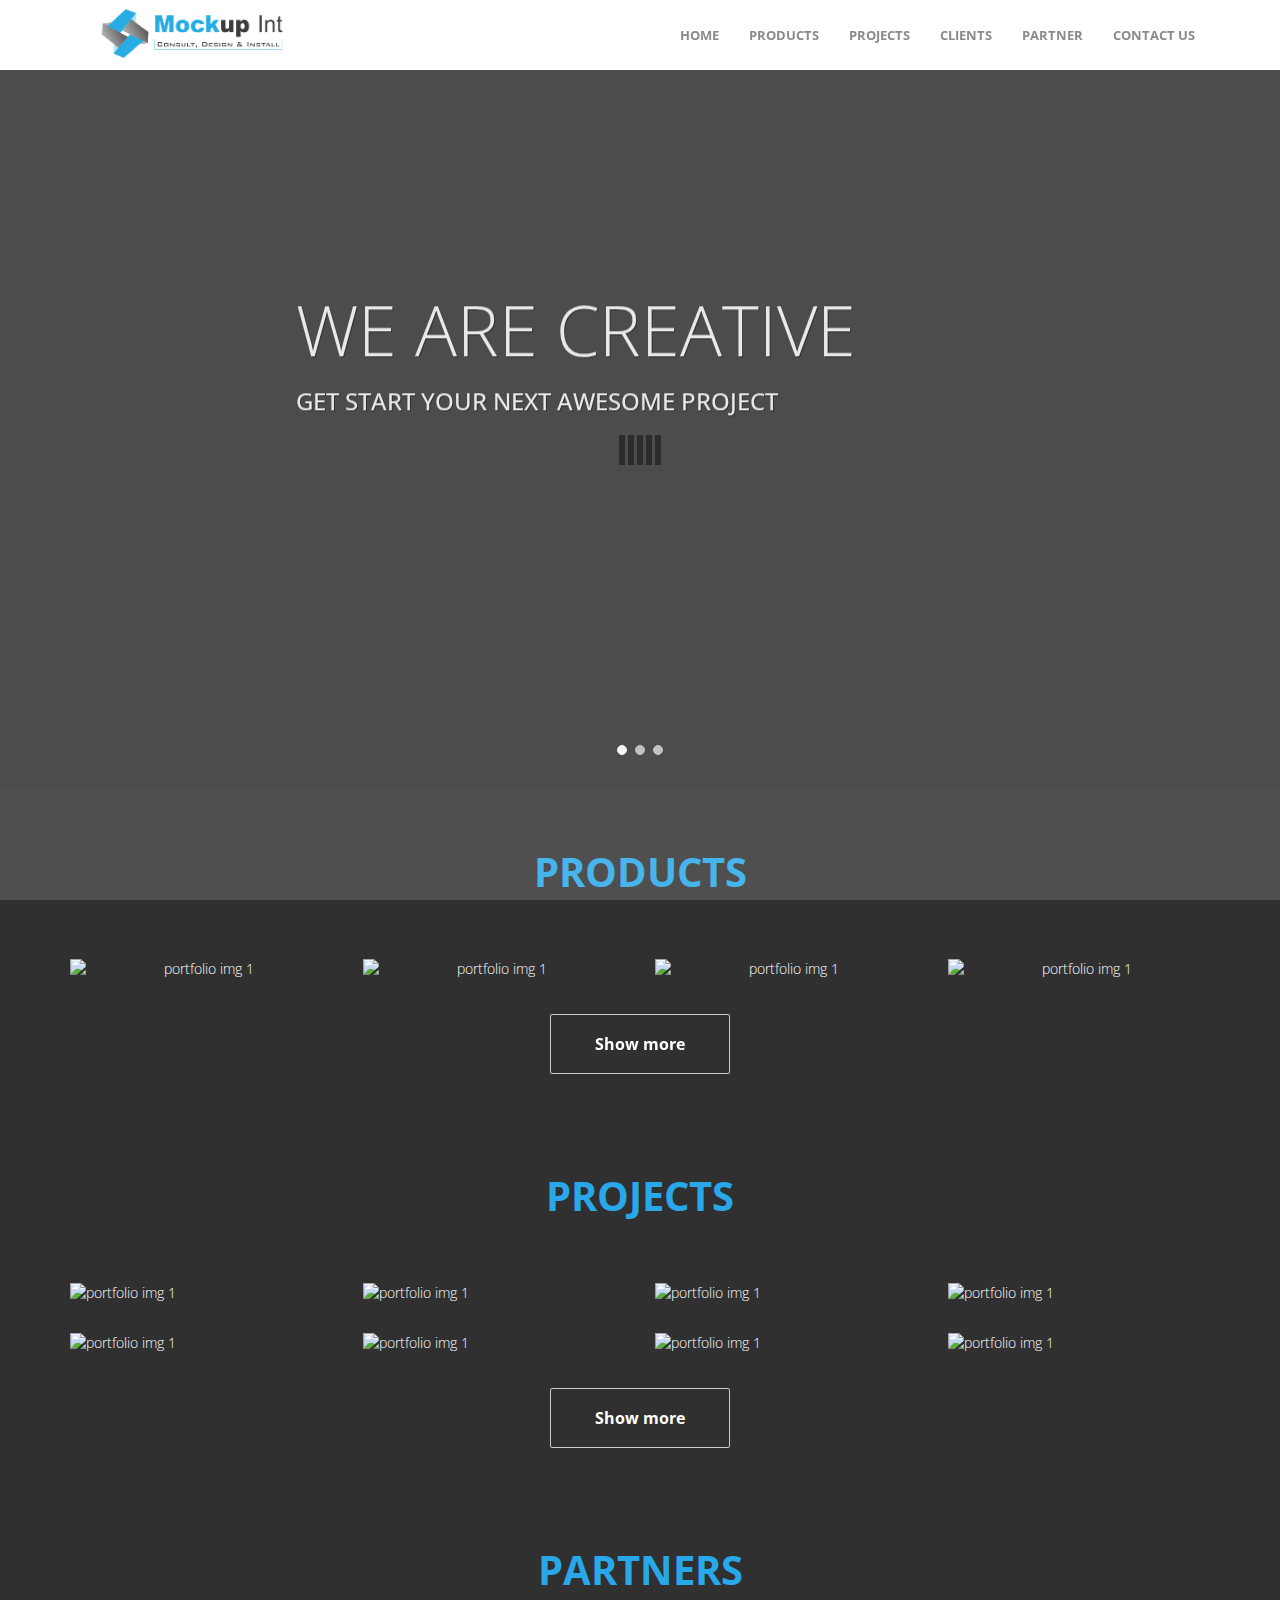
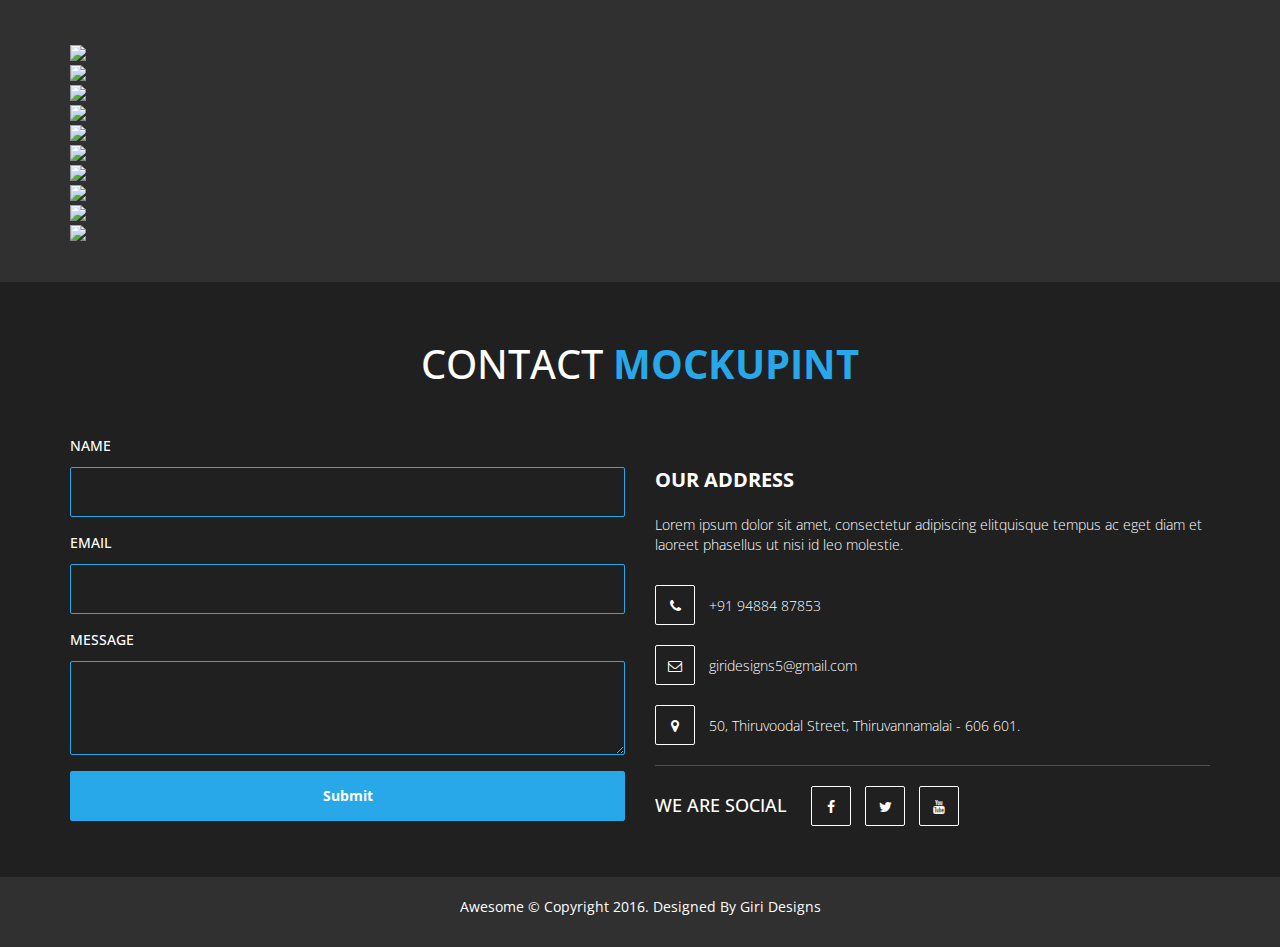
==== commit 879e9d04: "modal added" ====
--- a/index.html
+++ b/index.html
@@ -305,6 +305,22 @@
                 </div>
     		</div>
     	</section>
+        
+        <!-- modal popup for view details -->
+        <div id="myModal" class="modal">
+          <div class="modal-content">
+            <div class="modal-header">
+              <span class="close">&times;</span>
+              <h2>Modal Header</h2>
+            </div>
+            <div class="modal-body">
+              <p>Some text in the Modal Body</p>
+              <p>Some other text...</p>
+            </div>
+            
+          </div>
+        </div>
+        <!-- modal popup for view details -->
     	<!-- end team -->
 
     	<!-- start portfolio -->
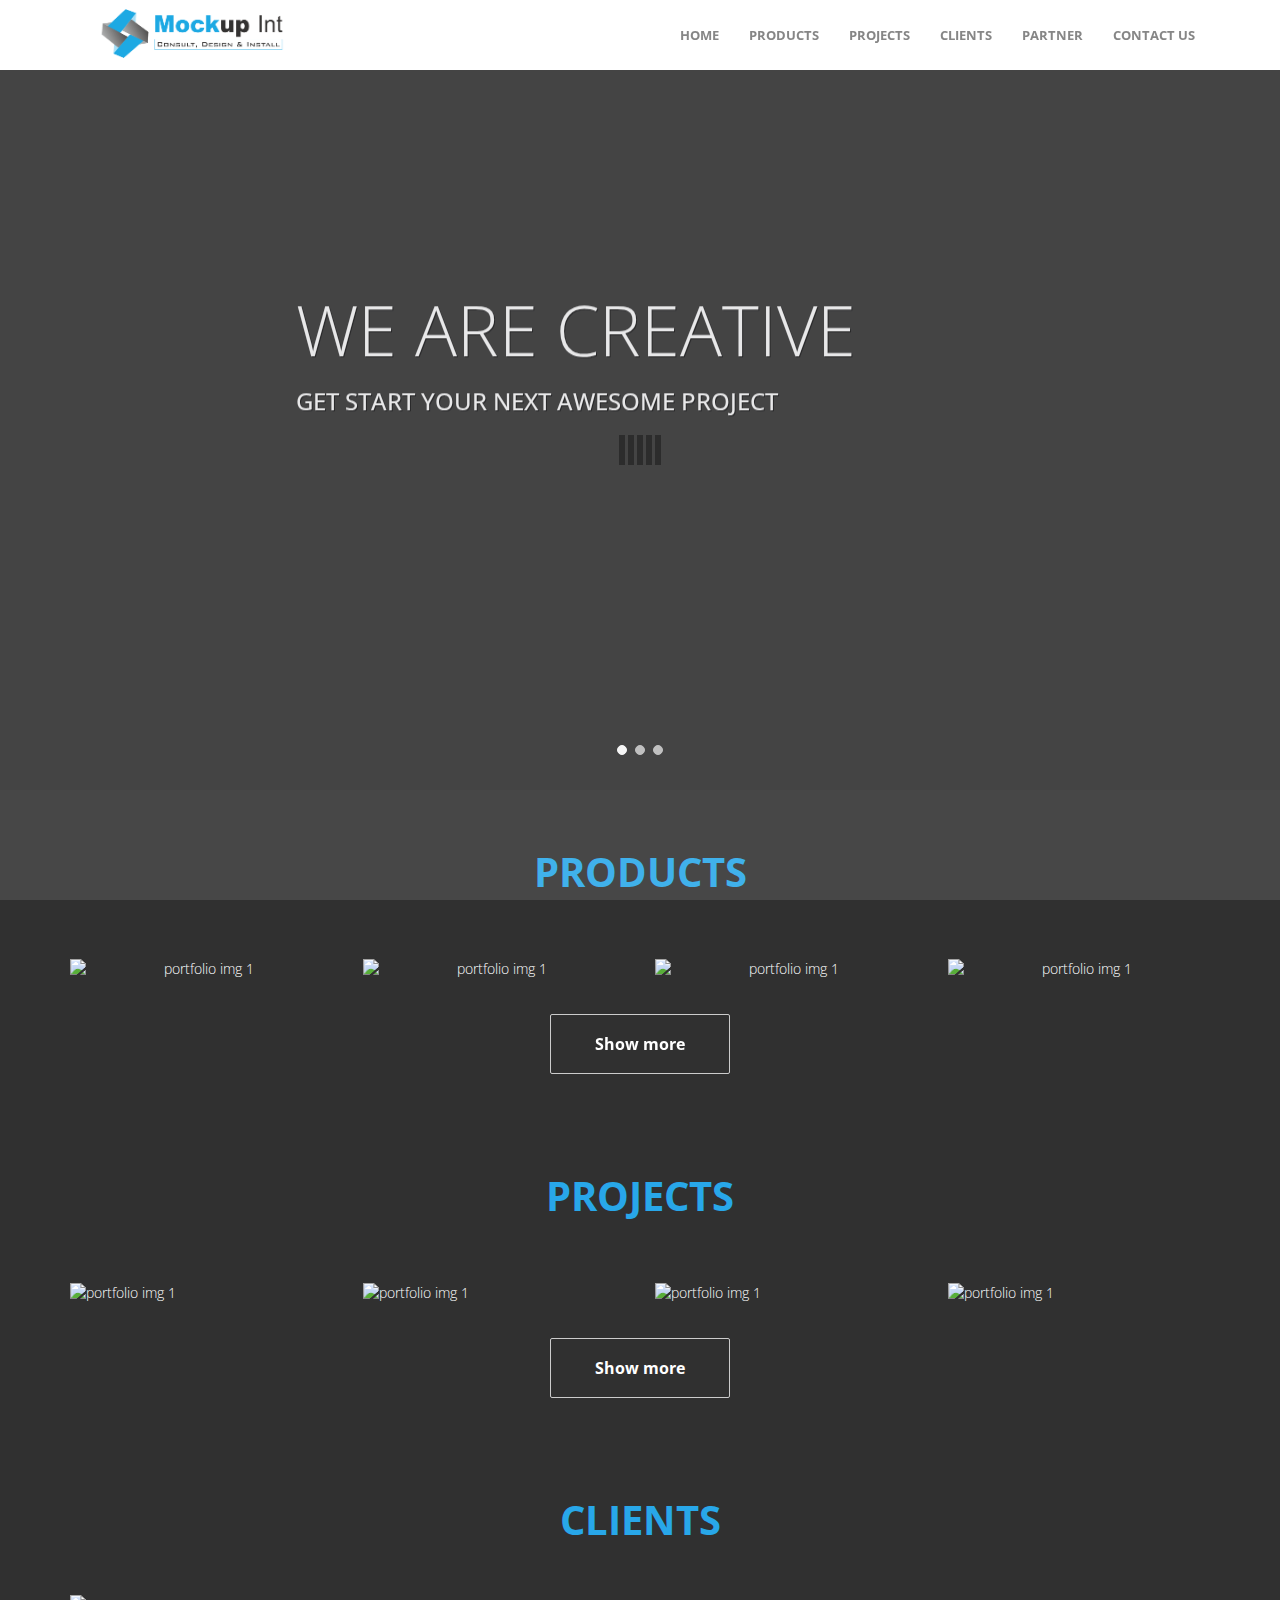
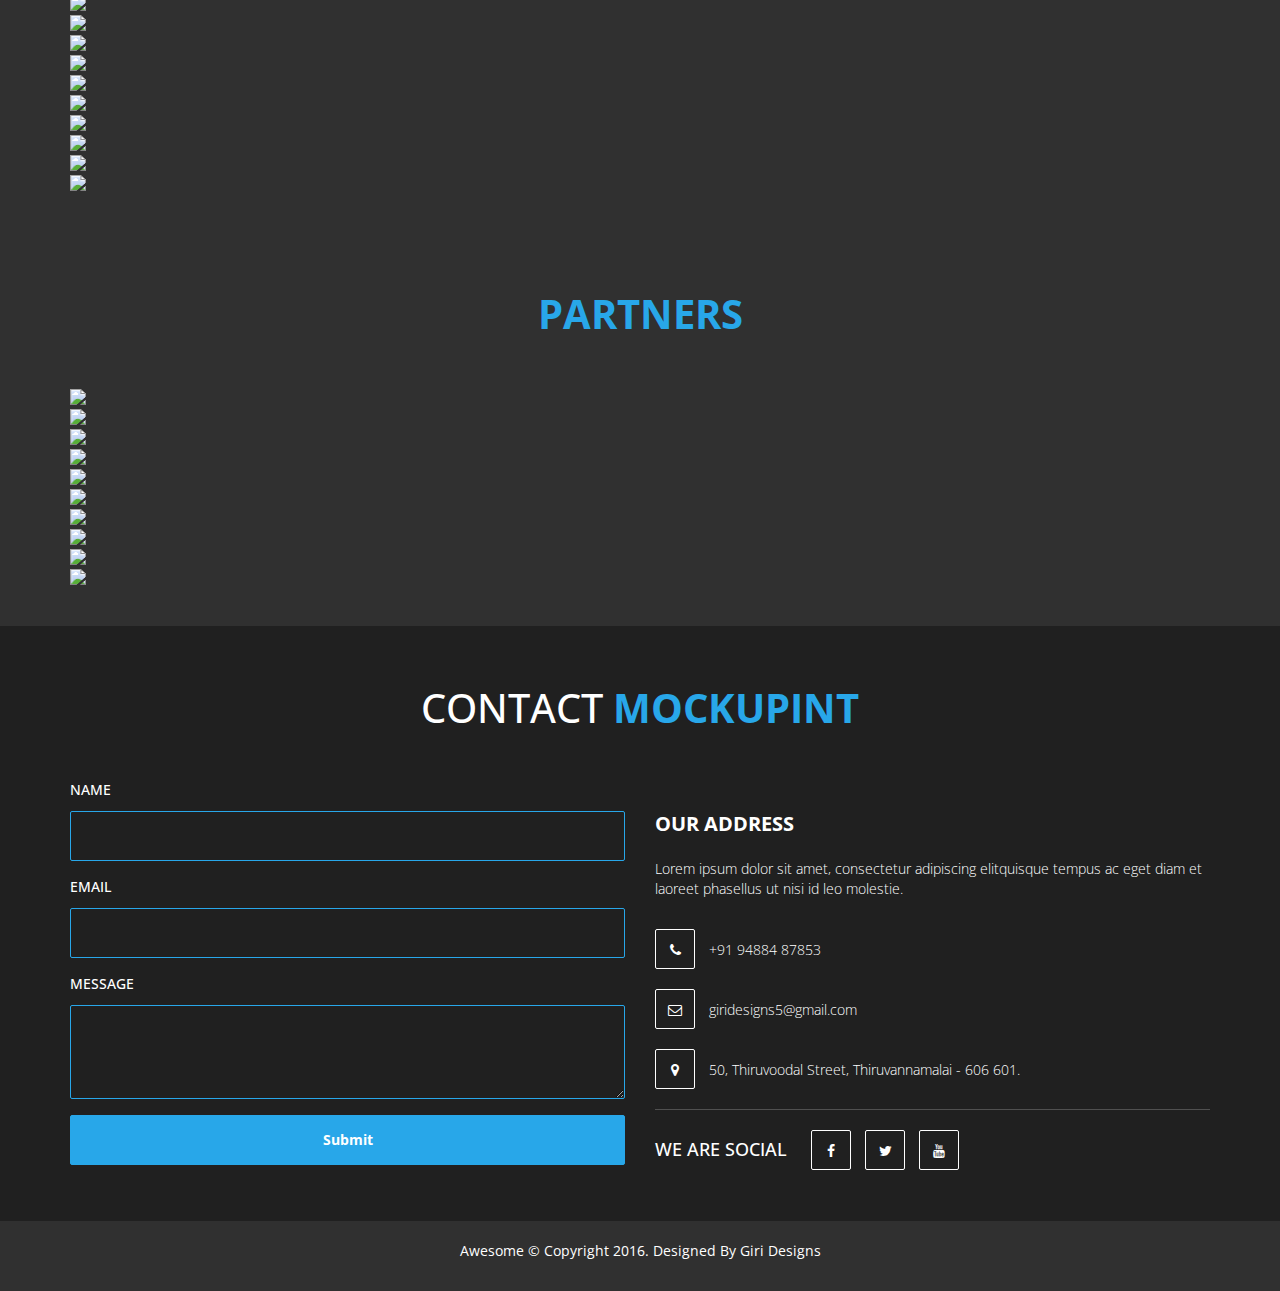
==== commit 34c115e2: "clients content" ====
--- a/index.html
+++ b/index.html
@@ -294,6 +294,39 @@
                                 </div>
                             </div>
                         </div>
+                        <div class="col-sm-6 col-md-4 col-lg-3">
+                            <div class="box">
+                                 <img src="https://via.placeholder.com/400" class="img-responsive" alt="portfolio img 1">
+                                <div class="box-content">
+                                    <ul class="icon">
+                                        <li><a href="#" id="myBtn">View Details</a></li>
+                                    </ul>
+                                    <h3 class="title">Product A</h3>
+                                </div>
+                            </div>
+                        </div>
+                        <div class="col-sm-6 col-md-4 col-lg-3">
+                            <div class="box">
+                                 <img src="https://via.placeholder.com/400" class="img-responsive" alt="portfolio img 1">
+                                <div class="box-content">
+                                    <ul class="icon">
+                                        <li><a href="#" id="myBtn">View Details</a></li>
+                                    </ul>
+                                    <h3 class="title">Product A</h3>
+                                </div>
+                            </div>
+                        </div>
+                        <div class="col-sm-6 col-md-4 col-lg-3">
+                            <div class="box">
+                                 <img src="https://via.placeholder.com/400" class="img-responsive" alt="portfolio img 1">
+                                <div class="box-content">
+                                    <ul class="icon">
+                                        <li><a href="#" id="myBtn">View Details</a></li>
+                                    </ul>
+                                    <h3 class="title">Product A</h3>
+                                </div>
+                            </div>
+                        </div>
                     </div>
 
                     <div class="col-sm-12 make-center" id="product">
@@ -305,7 +338,7 @@
                 </div>
     		</div>
     	</section>
-        
+
         <!-- modal popup for view details -->
         <div id="myModal" class="modal">
           <div class="modal-content">
@@ -330,99 +363,140 @@
     				<div class="col-md-12">
     					<h2 class="wow bounceIn" data-wow-offset="50" data-wow-delay="0.3s"><span>PROJECTS</span></h2>
     				</div>
-    				<div class="col-md-3 col-sm-6 col-xs-12 wow fadeIn" data-wow-offset="50" data-wow-delay="0.6s">
+                    <div id="grid-projects">
+                        <div class="col-md-3 col-sm-6 col-xs-12 wow fadeIn" data-wow-offset="50" data-wow-delay="0.6s">
                         <div class="portfolio-thumb m5">
                           <img src="https://via.placeholder.com/300" class="responsive-img" alt="portfolio img 1">
-                                <div class="portfolio-overlay cpo">
-                                    <h4>Project Eight</h4>
-                                    <p>Lorem ipsum dolor sit amet, consectetur adipiscing elitquisque tempus ac eget dia.</p>
-                                    <a href="#" class="btn btn-default">DETAIL</a>
-                                </div>
-                        </div>
-    				</div>
-    				<div class="col-md-3 col-sm-6 col-xs-12 wow fadeIn" data-wow-offset="50" data-wow-delay="0.6s">
+                            <div class="portfolio-overlay cpo">
+                                <h4>Project Eight</h4>
+                                <p>Lorem ipsum dolor sit amet, consectetur adipiscing elitquisque tempus ac eget dia.</p>
+                                <a href="#" class="btn btn-default">DETAIL</a>
+                            </div>
+                        </div>
+                    </div>
+                    <div class="col-md-3 col-sm-6 col-xs-12 wow fadeIn" data-wow-offset="50" data-wow-delay="0.6s">
                        <div class="portfolio-thumb m5">
                           <img src="https://via.placeholder.com/300" class="responsive-img" alt="portfolio img 1">
-                                <div class="portfolio-overlay cpo">
-                                    <h4>Project Eight</h4>
-                                    <p>Lorem ipsum dolor sit amet, consectetur adipiscing elitquisque tempus ac eget dia.</p>
-                                    <a href="#" class="btn btn-default">DETAIL</a>
-                                </div>
+                            <div class="portfolio-overlay cpo">
+                                <h4>Project Eight</h4>
+                                <p>Lorem ipsum dolor sit amet, consectetur adipiscing elitquisque tempus ac eget dia.</p>
+                                <a href="#" class="btn btn-default">DETAIL</a>
+                            </div>
                         </div>
                     </div>
                     <div class="col-md-3 col-sm-6 col-xs-12 wow fadeIn" data-wow-offset="50" data-wow-delay="0.6s">
                         <div class="portfolio-thumb m5">
                           <img src="https://via.placeholder.com/300" class="responsive-img" alt="portfolio img 1">
-                                <div class="portfolio-overlay cpo">
-                                    <h4>Project Eight</h4>
-                                    <p>Lorem ipsum dolor sit amet, consectetur adipiscing elitquisque tempus ac eget dia.</p>
-                                    <a href="#" class="btn btn-default">DETAIL</a>
-                                </div>
+                            <div class="portfolio-overlay cpo">
+                                <h4>Project Eight</h4>
+                                <p>Lorem ipsum dolor sit amet, consectetur adipiscing elitquisque tempus ac eget dia.</p>
+                                <a href="#" class="btn btn-default">DETAIL</a>
+                            </div>
                         </div>
                     </div>
                     <div class="col-md-3 col-sm-6 col-xs-12 wow fadeIn" data-wow-offset="50" data-wow-delay="0.6s">
                         <div class="portfolio-thumb m5">
                           <img src="https://via.placeholder.com/300" class="responsive-img" alt="portfolio img 1">
-                                <div class="portfolio-overlay cpo">
-                                    <h4>Project Eight</h4>
-                                    <p>Lorem ipsum dolor sit amet, consectetur adipiscing elitquisque tempus ac eget dia.</p>
-                                    <a href="#" class="btn btn-default">DETAIL</a>
-                                </div>
+                            <div class="portfolio-overlay cpo">
+                                <h4>Project Eight</h4>
+                                <p>Lorem ipsum dolor sit amet, consectetur adipiscing elitquisque tempus ac eget dia.</p>
+                                <a href="#" class="btn btn-default">DETAIL</a>
+                            </div>
                         </div>
                     </div>
                     <div class="col-md-3 col-sm-6 col-xs-12 wow fadeIn" data-wow-offset="50" data-wow-delay="0.6s">
                         <div class="portfolio-thumb m5">
                           <img src="https://via.placeholder.com/300" class="responsive-img" alt="portfolio img 1">
-                                <div class="portfolio-overlay cpo">
-                                    <h4>Project Eight</h4>
-                                    <p>Lorem ipsum dolor sit amet, consectetur adipiscing elitquisque tempus ac eget dia.</p>
-                                    <a href="#" class="btn btn-default">DETAIL</a>
-                                </div>
+                            <div class="portfolio-overlay cpo">
+                                <h4>Project Eight</h4>
+                                <p>Lorem ipsum dolor sit amet, consectetur adipiscing elitquisque tempus ac eget dia.</p>
+                                <a href="#" class="btn btn-default">DETAIL</a>
+                            </div>
                         </div>
                     </div>
                     <div class="col-md-3 col-sm-6 col-xs-12 wow fadeIn" data-wow-offset="50" data-wow-delay="0.6s">
                        <div class="portfolio-thumb m5">
                           <img src="https://via.placeholder.com/300" class="responsive-img" alt="portfolio img 1">
-                                <div class="portfolio-overlay cpo">
-                                    <h4>Project Eight</h4>
-                                    <p>Lorem ipsum dolor sit amet, consectetur adipiscing elitquisque tempus ac eget dia.</p>
-                                    <a href="#" class="btn btn-default">DETAIL</a>
-                                </div>
+                            <div class="portfolio-overlay cpo">
+                                <h4>Project Eight</h4>
+                                <p>Lorem ipsum dolor sit amet, consectetur adipiscing elitquisque tempus ac eget dia.</p>
+                                <a href="#" class="btn btn-default">DETAIL</a>
+                            </div>
                         </div>
                     </div>
                     <div class="col-md-3 col-sm-6 col-xs-12 wow fadeIn" data-wow-offset="50" data-wow-delay="0.6s">
                         <div class="portfolio-thumb m5">
                           <img src="https://via.placeholder.com/300" class="responsive-img" alt="portfolio img 1">
-                                <div class="portfolio-overlay cpo">
-                                    <h4>Project Eight</h4>
-                                    <p>Lorem ipsum dolor sit amet, consectetur adipiscing elitquisque tempus ac eget dia.</p>
-                                    <a href="#" class="btn btn-default">DETAIL</a>
-                                </div>
+                            <div class="portfolio-overlay cpo">
+                                <h4>Project Eight</h4>
+                                <p>Lorem ipsum dolor sit amet, consectetur adipiscing elitquisque tempus ac eget dia.</p>
+                                <a href="#" class="btn btn-default">DETAIL</a>
+                            </div>
                         </div>
                     </div>
                     <div class="col-md-3 col-sm-6 col-xs-12 wow fadeIn" data-wow-offset="50" data-wow-delay="0.6s">
                         <div class="portfolio-thumb m5">
                           <img src="https://via.placeholder.com/300" class="responsive-img" alt="portfolio img 1">
-                                <div class="portfolio-overlay cpo">
-                                    <h4>Project Eight</h4>
-                                    <p>Lorem ipsum dolor sit amet, consectetur adipiscing elitquisque tempus ac eget dia.</p>
-                                    <a href="#" class="btn btn-default">DETAIL</a>
-                                </div>
-                        </div>
-                    </div>
-                <section id="home">
-                <div class="col-sm-12 make-center" id="product">
-                    <button id="sales" class="btn btn-default wow fadeInUp" data-wow-offset="50" data-wow-delay="0.6s">
-                    Show more
-                    </button>
-                </div>
-            </section>
+                            <div class="portfolio-overlay cpo">
+                                <h4>Project Eight</h4>
+                                <p>Lorem ipsum dolor sit amet, consectetur adipiscing elitquisque tempus ac eget dia.</p>
+                                <a href="#" class="btn btn-default">DETAIL</a>
+                            </div>
+                        </div>
+                    </div>
+                    </div>
+                    <div class="col-sm-12 make-center" id="product">
+                        <button id="peoject1" class="btn btn-default wow fadeInUp" data-wow-offset="50" data-wow-delay="0.6s">
+                        Show more
+                        </button>
+                    </div>
     			</div>
     		</div>
     	</section>
     	<!-- end portfolio -->
 
-        <!-- start service -->
+
+        <!-- start clients -->
+        <section id="about">
+            <div class="container">
+              <h2 class="wow bounceIn" data-wow-offset="50" data-wow-delay="0.3s"><span>CLIENTS</span></h2>
+               <div class="customer-logos slider">
+                    <div class="slide">
+                        <img src="https://via.placeholder.com/300">
+                    </div>
+                    <div class="slide">
+                        <img src="https://via.placeholder.com/300">
+                    </div>
+                    <div class="slide">
+                        <img src="https://via.placeholder.com/300">
+                    </div>
+                    <div class="slide">
+                        <img src="https://via.placeholder.com/300">
+                    </div>
+                    <div class="slide">
+                        <img src="https://via.placeholder.com/300">
+                    </div>
+                    <div class="slide">
+                        <img src="https://via.placeholder.com/300">
+                    </div>
+                    <div class="slide">
+                        <img src="https://via.placeholder.com/300">
+                    </div>
+                    <div class="slide">
+                        <img src="https://via.placeholder.com/300">
+                    </div>
+                    <div class="slide">
+                        <img src="https://via.placeholder.com/300">
+                    </div>
+                    <div class="slide">
+                        <img src="https://via.placeholder.com/300">
+                    </div>
+               </div>
+            </div>
+        </section>
+        <!-- end clients -->
+
+        <!-- start partners -->
         <section id="service">
             <div class="container">
               <h2 class="wow bounceIn" data-wow-offset="50" data-wow-delay="0.3s"><span>PARTNERS</span></h2>
@@ -460,7 +534,7 @@
                </div>
             </div>
         </section>
-        <!-- end servie -->
+        <!-- end partners -->
 
     	<!-- start contact -->
     	<section id="contact">
--- a/css/style.css
+++ b/css/style.css
@@ -272,7 +272,7 @@
 .modal-body {padding: 2px 16px;}
 
 /*for more-content load*/
-#grid div:nth-child(n+5) {
+#grid div:nth-child(n+5),#grid-projects div:nth-child(n+5) {
    display: none;
 }
 /*global css*/
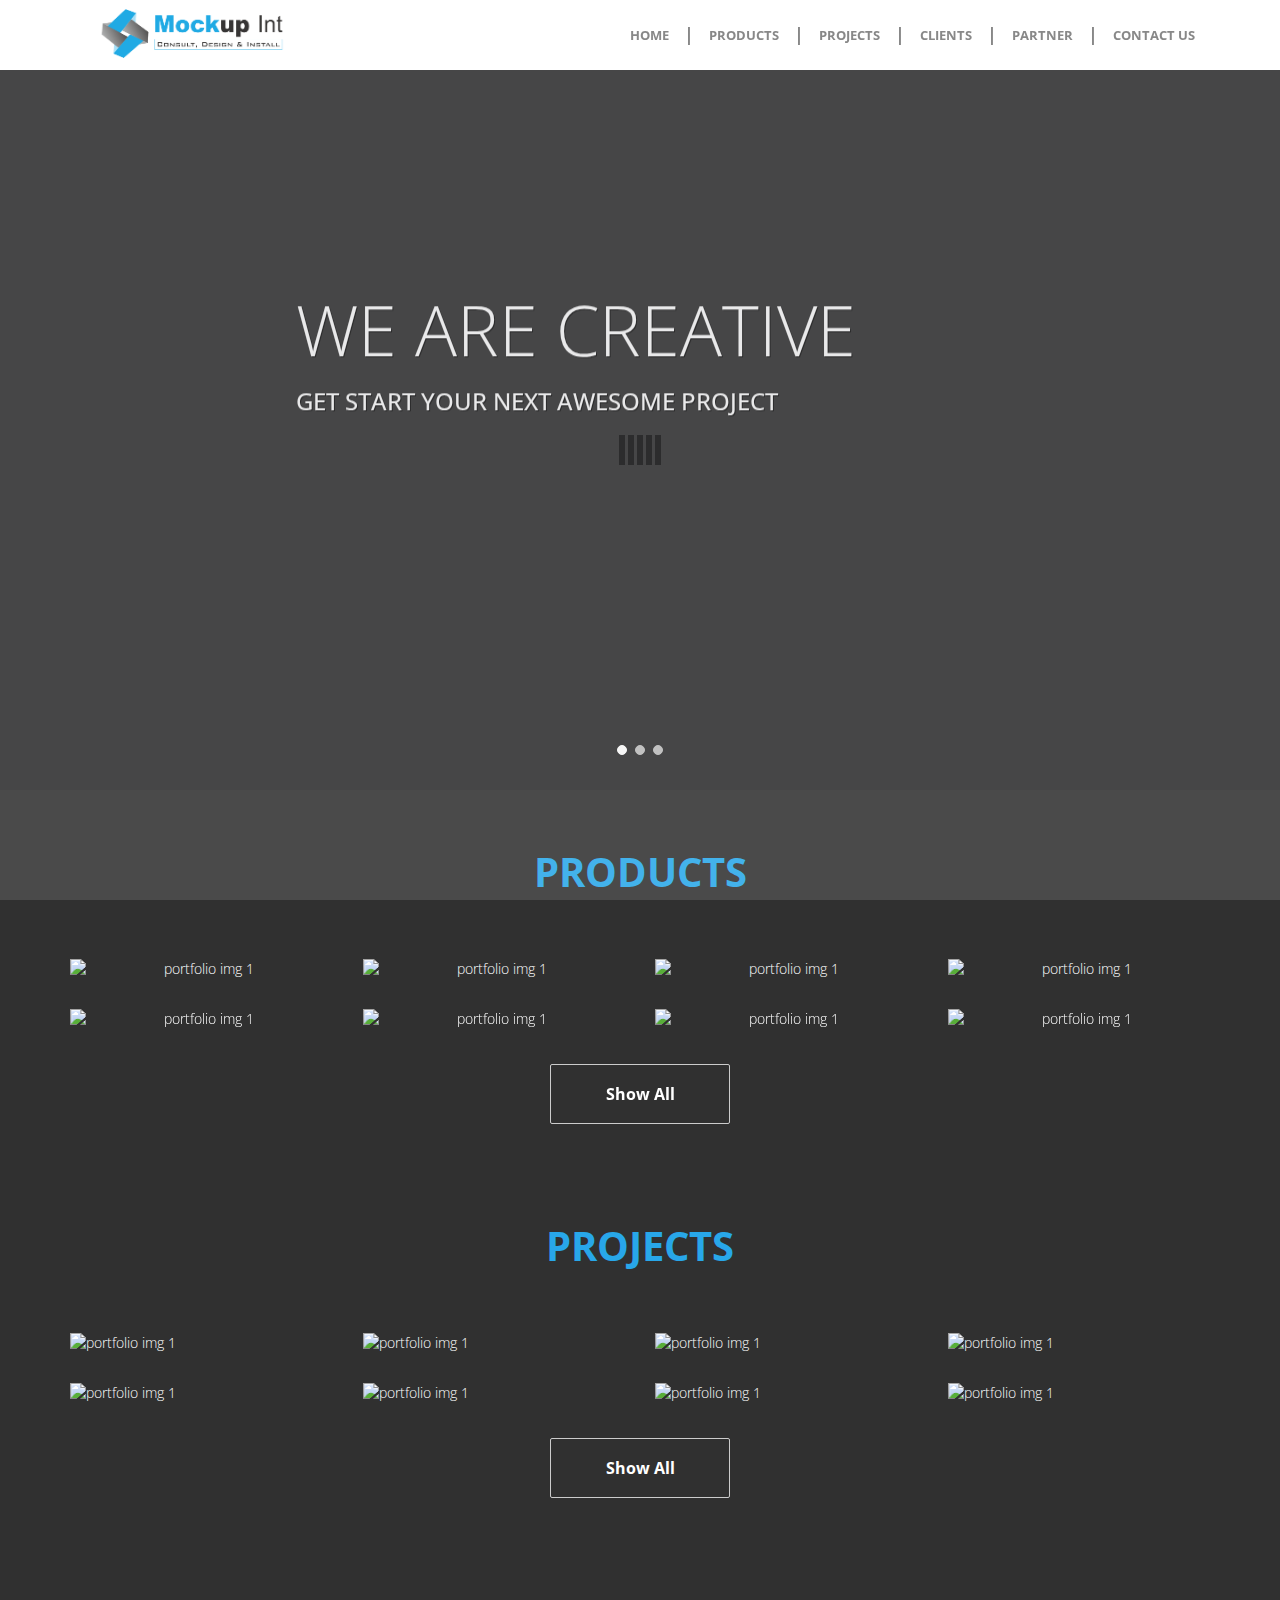
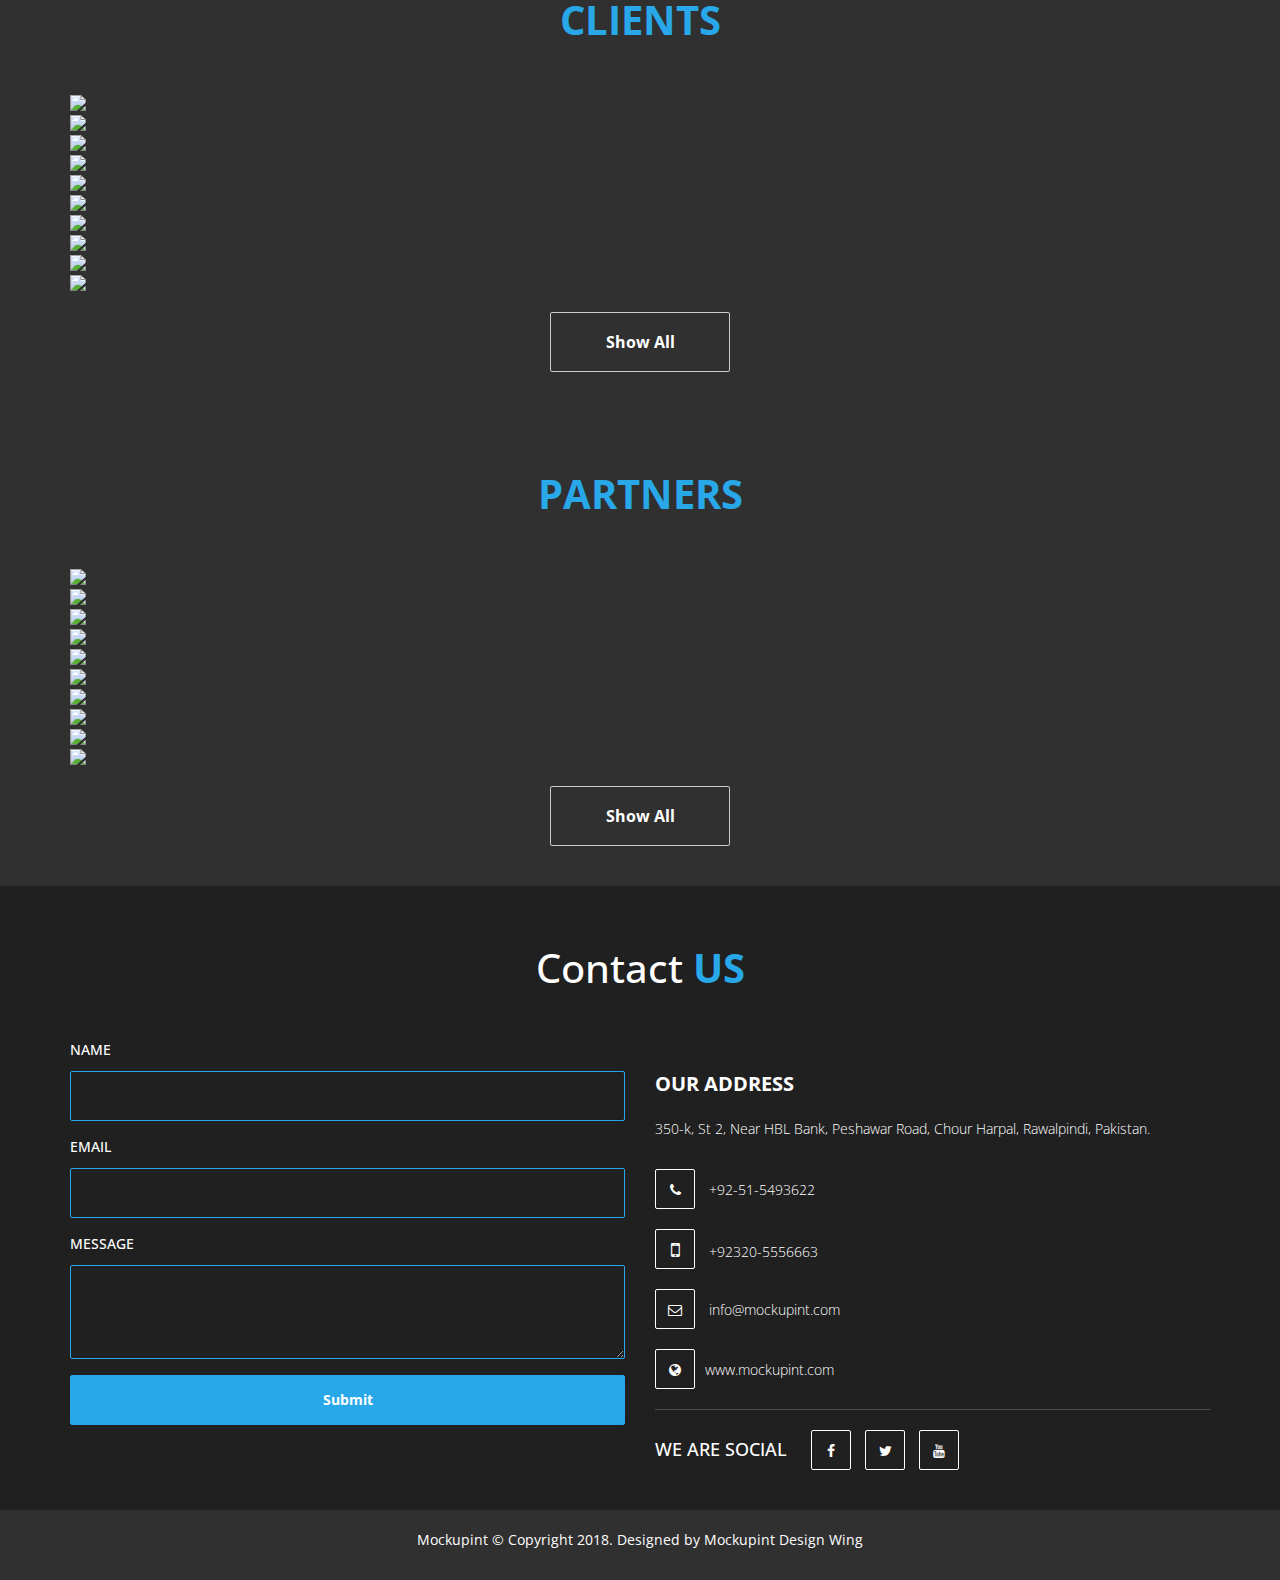
==== commit 34feb3dc: "design  refactor" ====
--- a/index.html
+++ b/index.html
@@ -14,8 +14,9 @@
 		
         <link rel="icon" href="images/tab-favicon.png">
         <link rel="stylesheet" href="css/style.css">
-
-		<link rel="stylesheet" href="css/animate.min.css">
+        <link rel="stylesheet" type="text/css" href="css/slick.css"/>
+        <link rel="stylesheet" type="text/css" href="css/slick-theme.css"/>
+        <link rel="stylesheet" href="css/animate.min.css">
 		<link rel="stylesheet" href="css/bootstrap.min.css">
 		<link rel="stylesheet" href="css/font-awesome.min.css">
 		<link href='http://fonts.googleapis.com/css?family=Open+Sans:400,300,600,700' rel='stylesheet' type='text/css'>
@@ -46,7 +47,7 @@
         <!-- end header -->
 
     	<!-- start navigation -->
-		<nav class="navbar navbar-default templatemo-nav" role="navigation">
+		<nav class="navbar navbar-default templatemo-nav shift" role="navigation">
 			<div class="container">
 				<div class="navbar-header">
 					<button class="navbar-toggle" data-toggle="collapse" data-target=".navbar-collapse">
@@ -58,12 +59,12 @@
                     </a>
 				</div>
 				<div class="collapse navbar-collapse">
-					<ul class="nav navbar-nav navbar-right">
-                        <li><a href="#top">HOME</a></li>
-                        <li><a href="#team">PRODUCTS</a></li>
-                        <li><a href="#portfolio">PROJECTS</a></li>
-                        <li><a href="#about">CLIENTS</a></li>
-                        <li><a href="#service">PARTNER</a></li>
+					<ul class="nav navbar-nav navbar-right circleBehind">
+                        <li><a class="demo-3" href="#top">HOME</a></li><li class="nav-separator">|</li>
+                        <li><a href="#team">PRODUCTS</a></li><li class="nav-separator">|</li>
+                        <li><a href="#portfolio">PROJECTS</a></li><li class="nav-separator">|</li>
+                        <li><a href="#about">CLIENTS</a></li><li class="nav-separator">|</li>
+                        <li><a href="#service">PARTNER</a></li><li class="nav-separator">|</li>
                         <li><a href="#contact">CONTACT US</a></li>
 					</ul>
 				</div>
@@ -189,31 +190,31 @@
                         <h2 class="wow bounceIn" data-wow-offset="50" data-wow-delay="0.3s"><span>PRODUCTS</span></h2>
                     </div>
                     <div id="grid">
-                        <div class="col-sm-6 col-md-4 col-lg-3">
-                            <div class="box">
-                                 <img src="https://via.placeholder.com/400" class="img-responsive" alt="portfolio img 1">
-                                <div class="box-content">
-                                    <ul class="icon">
-                                        <li><a href="#" id="myBtn">View Details</a></li>
-                                    </ul>
-                                    <h3 class="title">Product A</h3>
-                                </div>
-                            </div>
-                        </div>
-                        <div class="col-sm-6 col-md-4 col-lg-3">
-                            <div class="box">
-                                 <img src="https://via.placeholder.com/400" class="img-responsive" alt="portfolio img 1">
-                                <div class="box-content">
-                                    <ul class="icon">
-                                        <li><a href="#" id="myBtn">View Details</a></li>
-                                    </ul>
-                                    <h3 class="title">Product A</h3>
-                                </div>
-                            </div>
-                        </div>
-                        <div class="col-sm-6 col-md-4 col-lg-3">
-                            <div class="box">
-                                 <img src="https://via.placeholder.com/400" class="img-responsive" alt="portfolio img 1">
+                        <div class="col-sm-4 col-md-3 col-lg-3">
+                            <div class="box">
+                                 <img src="https://via.placeholder.com/300" class="responsive-img" alt="portfolio img 1">
+                                <div class="box-content">
+                                    <ul class="icon">
+                                        <li><a href="#" id="myBtn">View Details</a></li>
+                                    </ul>
+                                    <h3 class="title">Product A</h3>
+                                </div>
+                            </div>
+                        </div>
+                        <div class="col-sm-4 col-md-3 col-lg-3">
+                            <div class="box">
+                                 <img src="https://via.placeholder.com/300" class="responsive-img" alt="portfolio img 1">
+                                <div class="box-content">
+                                    <ul class="icon">
+                                        <li><a href="#" id="myBtn">View Details</a></li>
+                                    </ul>
+                                    <h3 class="title">Product A</h3>
+                                </div>
+                            </div>
+                        </div>
+                        <div class="col-sm-4 col-md-3 col-lg-3">
+                            <div class="box">
+                                 <img src="https://via.placeholder.com/300" class="responsive-img" alt="portfolio img 1">
                                 <div class="box-content">
                                     <ul class="icon">
                                         <li><a href="#" id="myBtn">View Details</a></li>
@@ -223,9 +224,9 @@
                             </div>
                         </div>
                    
-                        <div class="col-sm-6 col-md-4 col-lg-3">
-                            <div class="box">
-                                 <img src="https://via.placeholder.com/400" class="img-responsive" alt="portfolio img 1">
+                        <div class="col-sm-4 col-md-3 col-lg-3">
+                            <div class="box">
+                                 <img src="https://via.placeholder.com/300" class="responsive-img" alt="portfolio img 1">
                                 <div class="box-content">
                                     <ul class="icon">
                                         <li><a href="#" id="myBtn">View Details</a></li>
@@ -235,9 +236,9 @@
                             </div>
                         </div>
                     
-                        <div class="col-sm-6 col-md-4 col-lg-3">
-                            <div class="box">
-                                 <img src="https://via.placeholder.com/400" class="img-responsive" alt="portfolio img 1">
+                        <div class="col-sm-4 col-md-3 col-lg-3">
+                            <div class="box">
+                                 <img src="https://via.placeholder.com/300" class="responsive-img" alt="portfolio img 1">
                                 <div class="box-content">
                                     <ul class="icon">
                                         <li><a href="#" id="myBtn">View Details</a></li>
@@ -247,9 +248,9 @@
                             </div>
                         </div>
                    
-                        <div class="col-sm-6 col-md-4 col-lg-3">
-                            <div class="box">
-                                 <img src="https://via.placeholder.com/400" class="img-responsive" alt="portfolio img 1">
+                        <div class="col-sm-4 col-md-3 col-lg-3">
+                            <div class="box">
+                                 <img src="https://via.placeholder.com/300" class="responsive-img" alt="portfolio img 1">
                                 <div class="box-content">
                                     <ul class="icon">
                                         <li><a href="#" id="myBtn">View Details</a></li>
@@ -259,9 +260,9 @@
                             </div>
                         </div>
                     
-                        <div class="col-sm-6 col-md-4 col-lg-3">
-                            <div class="box">
-                                 <img src="https://via.placeholder.com/400" class="img-responsive" alt="portfolio img 1">
+                        <div class="col-sm-4 col-md-3 col-lg-3">
+                            <div class="box">
+                                 <img src="https://via.placeholder.com/300" class="responsive-img" alt="portfolio img 1">
                                 <div class="box-content">
                                     <ul class="icon">
                                         <li><a href="#" id="myBtn">View Details</a></li>
@@ -271,9 +272,9 @@
                             </div>
                         </div>
                   
-                        <div class="col-sm-6 col-md-4 col-lg-3">
-                            <div class="box">
-                                 <img src="https://via.placeholder.com/400" class="img-responsive" alt="portfolio img 1">
+                        <div class="col-sm-4 col-md-3 col-lg-3">
+                            <div class="box">
+                                 <img src="https://via.placeholder.com/300" class="responsive-img" alt="portfolio img 1">
                                 <div class="box-content">
                                     <ul class="icon">
                                         <li><a href="#" id="myBtn">View Details</a></li>
@@ -283,42 +284,42 @@
                             </div>
                         </div>
                    
-                        <div class="col-sm-6 col-md-4 col-lg-3">
-                            <div class="box">
-                                 <img src="https://via.placeholder.com/400" class="img-responsive" alt="portfolio img 1">
-                                <div class="box-content">
-                                    <ul class="icon">
-                                        <li><a href="#" id="myBtn">View Details</a></li>
-                                    </ul>
-                                    <h3 class="title">Product A</h3>
-                                </div>
-                            </div>
-                        </div>
-                        <div class="col-sm-6 col-md-4 col-lg-3">
-                            <div class="box">
-                                 <img src="https://via.placeholder.com/400" class="img-responsive" alt="portfolio img 1">
-                                <div class="box-content">
-                                    <ul class="icon">
-                                        <li><a href="#" id="myBtn">View Details</a></li>
-                                    </ul>
-                                    <h3 class="title">Product A</h3>
-                                </div>
-                            </div>
-                        </div>
-                        <div class="col-sm-6 col-md-4 col-lg-3">
-                            <div class="box">
-                                 <img src="https://via.placeholder.com/400" class="img-responsive" alt="portfolio img 1">
-                                <div class="box-content">
-                                    <ul class="icon">
-                                        <li><a href="#" id="myBtn">View Details</a></li>
-                                    </ul>
-                                    <h3 class="title">Product A</h3>
-                                </div>
-                            </div>
-                        </div>
-                        <div class="col-sm-6 col-md-4 col-lg-3">
-                            <div class="box">
-                                 <img src="https://via.placeholder.com/400" class="img-responsive" alt="portfolio img 1">
+                        <div class="col-sm-4 col-md-3 col-lg-3">
+                            <div class="box">
+                                 <img src="https://via.placeholder.com/300" class="responsive-img" alt="portfolio img 1">
+                                <div class="box-content">
+                                    <ul class="icon">
+                                        <li><a href="#" id="myBtn">View Details</a></li>
+                                    </ul>
+                                    <h3 class="title">Product A</h3>
+                                </div>
+                            </div>
+                        </div>
+                        <div class="col-sm-4 col-md-3 col-lg-3">
+                            <div class="box">
+                                 <img src="https://via.placeholder.com/300" class="responsive-img" alt="portfolio img 1">
+                                <div class="box-content">
+                                    <ul class="icon">
+                                        <li><a href="#" id="myBtn">View Details</a></li>
+                                    </ul>
+                                    <h3 class="title">Product A</h3>
+                                </div>
+                            </div>
+                        </div>
+                        <div class="col-sm-4 col-md-3 col-lg-3">
+                            <div class="box">
+                                 <img src="https://via.placeholder.com/300" class="responsive-img" alt="portfolio img 1">
+                                <div class="box-content">
+                                    <ul class="icon">
+                                        <li><a href="#" id="myBtn">View Details</a></li>
+                                    </ul>
+                                    <h3 class="title">Product A</h3>
+                                </div>
+                            </div>
+                        </div>
+                        <div class="col-sm-4 col-md-3 col-lg-3">
+                            <div class="box">
+                                 <img src="https://via.placeholder.com/300" class="responsive-img" alt="portfolio img 1">
                                 <div class="box-content">
                                     <ul class="icon">
                                         <li><a href="#" id="myBtn">View Details</a></li>
@@ -331,7 +332,7 @@
 
                     <div class="col-sm-12 make-center" id="product">
                         <button id="sales" class="btn btn-default wow fadeInUp" data-wow-offset="50" data-wow-delay="0.6s">
-                        Show more
+                        Show All
                         </button>
                     </div>
 
@@ -364,7 +365,7 @@
     					<h2 class="wow bounceIn" data-wow-offset="50" data-wow-delay="0.3s"><span>PROJECTS</span></h2>
     				</div>
                     <div id="grid-projects">
-                        <div class="col-md-3 col-sm-6 col-xs-12 wow fadeIn" data-wow-offset="50" data-wow-delay="0.6s">
+                        <div class="col-sm-4 col-md-3 col-lg-3 wow fadeIn" data-wow-offset="50" data-wow-delay="0.6s">
                         <div class="portfolio-thumb m5">
                           <img src="https://via.placeholder.com/300" class="responsive-img" alt="portfolio img 1">
                             <div class="portfolio-overlay cpo">
@@ -374,7 +375,7 @@
                             </div>
                         </div>
                     </div>
-                    <div class="col-md-3 col-sm-6 col-xs-12 wow fadeIn" data-wow-offset="50" data-wow-delay="0.6s">
+                    <div class="col-sm-4 col-md-3 col-lg-3 wow fadeIn" data-wow-offset="50" data-wow-delay="0.6s">
                        <div class="portfolio-thumb m5">
                           <img src="https://via.placeholder.com/300" class="responsive-img" alt="portfolio img 1">
                             <div class="portfolio-overlay cpo">
@@ -384,7 +385,7 @@
                             </div>
                         </div>
                     </div>
-                    <div class="col-md-3 col-sm-6 col-xs-12 wow fadeIn" data-wow-offset="50" data-wow-delay="0.6s">
+                    <div class="col-sm-4 col-md-3 col-lg-3 wow fadeIn" data-wow-offset="50" data-wow-delay="0.6s">
                         <div class="portfolio-thumb m5">
                           <img src="https://via.placeholder.com/300" class="responsive-img" alt="portfolio img 1">
                             <div class="portfolio-overlay cpo">
@@ -394,7 +395,7 @@
                             </div>
                         </div>
                     </div>
-                    <div class="col-md-3 col-sm-6 col-xs-12 wow fadeIn" data-wow-offset="50" data-wow-delay="0.6s">
+                    <div class="col-sm-4 col-md-3 col-lg-3 wow fadeIn" data-wow-offset="50" data-wow-delay="0.6s">
                         <div class="portfolio-thumb m5">
                           <img src="https://via.placeholder.com/300" class="responsive-img" alt="portfolio img 1">
                             <div class="portfolio-overlay cpo">
@@ -404,7 +405,7 @@
                             </div>
                         </div>
                     </div>
-                    <div class="col-md-3 col-sm-6 col-xs-12 wow fadeIn" data-wow-offset="50" data-wow-delay="0.6s">
+                    <div class="col-sm-4 col-md-3 col-lg-3 wow fadeIn" data-wow-offset="50" data-wow-delay="0.6s">
                         <div class="portfolio-thumb m5">
                           <img src="https://via.placeholder.com/300" class="responsive-img" alt="portfolio img 1">
                             <div class="portfolio-overlay cpo">
@@ -414,7 +415,7 @@
                             </div>
                         </div>
                     </div>
-                    <div class="col-md-3 col-sm-6 col-xs-12 wow fadeIn" data-wow-offset="50" data-wow-delay="0.6s">
+                    <div class="col-sm-4 col-md-3 col-lg-3 wow fadeIn" data-wow-offset="50" data-wow-delay="0.6s">
                        <div class="portfolio-thumb m5">
                           <img src="https://via.placeholder.com/300" class="responsive-img" alt="portfolio img 1">
                             <div class="portfolio-overlay cpo">
@@ -424,7 +425,7 @@
                             </div>
                         </div>
                     </div>
-                    <div class="col-md-3 col-sm-6 col-xs-12 wow fadeIn" data-wow-offset="50" data-wow-delay="0.6s">
+                    <div class="col-sm-4 col-md-3 col-lg-3 wow fadeIn" data-wow-offset="50" data-wow-delay="0.6s">
                         <div class="portfolio-thumb m5">
                           <img src="https://via.placeholder.com/300" class="responsive-img" alt="portfolio img 1">
                             <div class="portfolio-overlay cpo">
@@ -434,7 +435,7 @@
                             </div>
                         </div>
                     </div>
-                    <div class="col-md-3 col-sm-6 col-xs-12 wow fadeIn" data-wow-offset="50" data-wow-delay="0.6s">
+                    <div class="col-sm-4 col-md-3 col-lg-3 wow fadeIn" data-wow-offset="50" data-wow-delay="0.6s">
                         <div class="portfolio-thumb m5">
                           <img src="https://via.placeholder.com/300" class="responsive-img" alt="portfolio img 1">
                             <div class="portfolio-overlay cpo">
@@ -447,7 +448,7 @@
                     </div>
                     <div class="col-sm-12 make-center" id="product">
                         <button id="peoject1" class="btn btn-default wow fadeInUp" data-wow-offset="50" data-wow-delay="0.6s">
-                        Show more
+                        Show All
                         </button>
                     </div>
     			</div>
@@ -462,36 +463,41 @@
               <h2 class="wow bounceIn" data-wow-offset="50" data-wow-delay="0.3s"><span>CLIENTS</span></h2>
                <div class="customer-logos slider">
                     <div class="slide">
-                        <img src="https://via.placeholder.com/300">
-                    </div>
-                    <div class="slide">
-                        <img src="https://via.placeholder.com/300">
-                    </div>
-                    <div class="slide">
-                        <img src="https://via.placeholder.com/300">
-                    </div>
-                    <div class="slide">
-                        <img src="https://via.placeholder.com/300">
-                    </div>
-                    <div class="slide">
-                        <img src="https://via.placeholder.com/300">
-                    </div>
-                    <div class="slide">
-                        <img src="https://via.placeholder.com/300">
-                    </div>
-                    <div class="slide">
-                        <img src="https://via.placeholder.com/300">
-                    </div>
-                    <div class="slide">
-                        <img src="https://via.placeholder.com/300">
-                    </div>
-                    <div class="slide">
-                        <img src="https://via.placeholder.com/300">
-                    </div>
-                    <div class="slide">
-                        <img src="https://via.placeholder.com/300">
+                        <img src="https://via.placeholder.com/200">
+                    </div>
+                    <div class="slide">
+                        <img src="https://via.placeholder.com/200">
+                    </div>
+                    <div class="slide">
+                        <img src="https://via.placeholder.com/200">
+                    </div>
+                    <div class="slide">
+                        <img src="https://via.placeholder.com/200">
+                    </div>
+                    <div class="slide">
+                        <img src="https://via.placeholder.com/200">
+                    </div>
+                    <div class="slide">
+                        <img src="https://via.placeholder.com/200">
+                    </div>
+                    <div class="slide">
+                        <img src="https://via.placeholder.com/200">
+                    </div>
+                    <div class="slide">
+                        <img src="https://via.placeholder.com/200">
+                    </div>
+                    <div class="slide">
+                        <img src="https://via.placeholder.com/200">
+                    </div>
+                    <div class="slide">
+                        <img src="https://via.placeholder.com/200">
                     </div>
                </div>
+               <div class="col-sm-12 make-center" id="product">
+                    <button id="sales" class="btn btn-default wow fadeInUp" data-wow-offset="50" data-wow-delay="0.6s">
+                    Show All
+                    </button>
+                </div>
             </div>
         </section>
         <!-- end clients -->
@@ -502,36 +508,41 @@
               <h2 class="wow bounceIn" data-wow-offset="50" data-wow-delay="0.3s"><span>PARTNERS</span></h2>
                <div class="customer-logos slider">
                     <div class="slide">
-                        <img src="https://via.placeholder.com/300">
-                    </div>
-                    <div class="slide">
-                        <img src="https://via.placeholder.com/300">
-                    </div>
-                    <div class="slide">
-                        <img src="https://via.placeholder.com/300">
-                    </div>
-                    <div class="slide">
-                        <img src="https://via.placeholder.com/300">
-                    </div>
-                    <div class="slide">
-                        <img src="https://via.placeholder.com/300">
-                    </div>
-                    <div class="slide">
-                        <img src="https://via.placeholder.com/300">
-                    </div>
-                    <div class="slide">
-                        <img src="https://via.placeholder.com/300">
-                    </div>
-                    <div class="slide">
-                        <img src="https://via.placeholder.com/300">
-                    </div>
-                    <div class="slide">
-                        <img src="https://via.placeholder.com/300">
-                    </div>
-                    <div class="slide">
-                        <img src="https://via.placeholder.com/300">
+                        <img src="https://via.placeholder.com/200">
+                    </div>
+                    <div class="slide">
+                        <img src="https://via.placeholder.com/200">
+                    </div>
+                    <div class="slide">
+                        <img src="https://via.placeholder.com/200">
+                    </div>
+                    <div class="slide">
+                        <img src="https://via.placeholder.com/200">
+                    </div>
+                    <div class="slide">
+                        <img src="https://via.placeholder.com/200">
+                    </div>
+                    <div class="slide">
+                        <img src="https://via.placeholder.com/200">
+                    </div>
+                    <div class="slide">
+                        <img src="https://via.placeholder.com/200">
+                    </div>
+                    <div class="slide">
+                        <img src="https://via.placeholder.com/200">
+                    </div>
+                    <div class="slide">
+                        <img src="https://via.placeholder.com/200">
+                    </div>
+                    <div class="slide">
+                        <img src="https://via.placeholder.com/200">
                     </div>
                </div>
+               <div class="col-sm-12 make-center" id="product">
+                    <button id="sales" class="btn btn-default wow fadeInUp" data-wow-offset="50" data-wow-delay="0.6s">
+                    Show All
+                    </button>
+                </div>
             </div>
         </section>
         <!-- end partners -->
@@ -541,7 +552,7 @@
     		<div class="container">
     			<div class="row">
     				<div class="col-md-12">
-    					<h2 class="wow bounceIn" data-wow-offset="50" data-wow-delay="0.3s">CONTACT <span>MOCKUPINT</span></h2>
+    					<h2 class="wow bounceIn" data-wow-offset="50" data-wow-delay="0.3s">Contact <span>US</span></h2>
     				</div>
     				<div class="col-md-6 col-sm-6 col-xs-12 wow fadeInLeft" data-wow-offset="50" data-wow-delay="0.9s">
     					<form action="#" method="post">
@@ -560,10 +571,11 @@
     				<div class="col-md-6 col-sm-6 col-xs-12 wow fadeInRight" data-wow-offset="50" data-wow-delay="0.6s">
     					<address>
     						<p class="address-title">OUR ADDRESS</p>
-    						<span>Lorem ipsum dolor sit amet, consectetur adipiscing elitquisque tempus ac eget diam et laoreet phasellus ut nisi id leo molestie.</span>
-    						<p><i class="fa fa-phone"></i> +91 94884 87853</p>
-    						<p><i class="fa fa-envelope-o"></i> giridesigns5@gmail.com</p>
-    						<p><i class="fa fa-map-marker"></i> 50, Thiruvoodal Street, Thiruvannamalai - 606 601.</p>
+    						<span>350-k, St 2, Near HBL Bank, Peshawar Road, Chour Harpal, Rawalpindi, Pakistan.</span>
+    						<p><i class="fa fa-phone"></i> +92-51-5493622</p>
+    						<p><i class="fa fa-mobile-phone"></i> +92320-5556663</p>
+    						<p><i class="fa fa-envelope-o"></i> info@mockupint.com</p>
+    						<p><i class="fa fa-globe"></i><a class="custom-anchor" href="#">www.mockupint.com</a></p>
     					</address>
     					<ul class="social-icon">
     						<li><h4>WE ARE SOCIAL</h4></li>
@@ -583,7 +595,8 @@
                 <div class="row">
                     <div class="col-md-12 text-center">
                         <p class="wow bounceIn" data-wow-offset="50" data-wow-delay="0.3s">
-                        Awesome &copy; Copyright 2016. Designed By Giri Designs</p>
+                        Mockupint &copy; Copyright 2018. Designed by Mockupint Design
+                        Wing</p>
                     </div>
                 </div>
             </div>
@@ -602,11 +615,12 @@
         <script type="text/javascript">
             $(document).ready(function(){
                 $('.customer-logos').slick({
-                    slidesToShow: 6,
-                    slidesToScroll: 1,
+                    slidesToShow: 5,
+                    slidesToScroll: 2,
                     autoplay: true,
-                    autoplaySpeed: 1500,
-                    arrows: false,
+                    speed:300,
+                    autoplaySpeed: 2500,
+                    arrows: true,
                     dots: false,
                     pauseOnHover: true,
                     responsive: [{
--- a/css/style.css
+++ b/css/style.css
@@ -111,11 +111,20 @@
 /*          Media Queries       */
 /********************************/
 
-for mobile only
-@media  only screen and (max-width: 400px){
-
+/*for mobile only*/
+@media only screen and (max-width: 765px) {
+    .nav-separator{
+        display: none !important;
+    }
+}
+@media only screen and (max-width: 600px) {
+    .custom-form{
+      width: 100% !important;
+    }
+    
 }
 @media only screen and (max-width:450px){
+    
   .fade-carousel {
       height: 60vh;
   }
@@ -272,7 +281,7 @@
 .modal-body {padding: 2px 16px;}
 
 /*for more-content load*/
-#grid div:nth-child(n+5),#grid-projects div:nth-child(n+5) {
+#grid div:nth-child(n+9),#grid-projects div:nth-child(n+9) {
    display: none;
 }
 /*global css*/
@@ -281,9 +290,11 @@
   width: 250px;
   top: -55px;
 }
-
+.pt20{
+    padding-top:20px;
+}
 .m5 {
-    margin: 5px !important;
+    margin: 15px !important;
 }
 .cpo {
    
@@ -414,3 +425,123 @@
     display: none;
 }
 /*for partner section */
+
+/*for upload image only*/
+.custom-form{
+  width: 40%;
+  margin: auto;
+}
+.inputfile {
+    width: 0.1px;
+    height: 0.1px;
+    opacity: 0;
+    overflow: hidden;
+    position: absolute;
+    z-index: -1;
+}
+
+.inputfile + label {
+    background: #28a7e9 !important;
+    transition: all 0.4s ease-in-out;
+    border: 1px solid #28a7e9;
+    border-radius: 2px;
+    box-shadow: none;
+    color: #fff;
+    height: 50px;
+    cursor: pointer;
+    text-align: center;
+    width: 100%;
+    font-size: 15px;
+    font-weight: 700;
+    text-overflow: ellipsis;
+    white-space: nowrap;
+    display: inline-block;
+    overflow: hidden;
+    padding: 15px 20px;
+}
+
+.inputfile + label svg {
+    width: 1.5em;
+    height: 1.5em;
+    vertical-align: middle;
+    fill: currentColor;
+    margin-top: -0.25em;
+    margin-right: 0.25em;
+}
+.btn-group{
+  display: flex;
+}
+.upload-btn input{
+  height: 50px !important;
+  background: transparent !important;
+  width: 50% !important;
+  border: 1px solid #28a7e9 !important;
+}
+.upload-btn input:hover{
+  background: #28a7e9 !important;
+}
+/*for upload image only*/
+
+.card{
+  background: #1c1d20;
+  margin-bottom: 10px; 
+}
+.card-body{
+  padding: 5px 10px;
+}
+.responsive-img{
+  padding: 0px;
+}
+
+.nav-separator{
+    color: #777;
+    padding:22px 0px 0px 0px;
+    font-size: 18px; 
+    font-weight: 700;
+}
+
+.fa-mobile-phone{
+    font-size:20px !important;
+}
+.custom-anchor{
+    text-decoration: none !important;
+    color: inherit;
+}
+.custom-anchor:hover{
+    color: #28a7e9;
+}
+
+/* for nav links hover effets */
+/* .circleBehind a:before, .circleBehind a:after
+{
+    position: absolute;
+    top: 35px;
+    left: 50%;
+    width: 100%;
+    height: 40px;
+    border: 1px solid #28a7e9;
+    transform: translateX(-50%) translateY(-50%) scale(0.8);
+    border-radius: none;
+    content: "";
+    opacity: 0;
+    transition: all 0.3s;
+    z-index: -1;
+}
+
+.circleBehind a:after
+{
+    border-width: 1px;
+    transition: all 0.4s;
+}
+
+.circleBehind a:hover:before
+{
+    opacity: 1;
+    transform: translateX(-50%) translateY(-50%) scale(1);
+}
+
+.circleBehind a:hover:after
+{
+    opacity: 1;
+    transform: translateX(-50%) translateY(-50%) scale(0);
+} */--- a/css/templatemo-style.css
+++ b/css/templatemo-style.css
@@ -348,10 +348,10 @@
 	{
 		padding: 0px;
 	}
-	.portfolio-thumb, 
+	/* .portfolio-thumb, 
 	.portfolio-overlay {
 		max-width: 450px;
-	}
+	} */
 #portfolio .portfolio-thumb
 	{
 		overflow: hidden;
